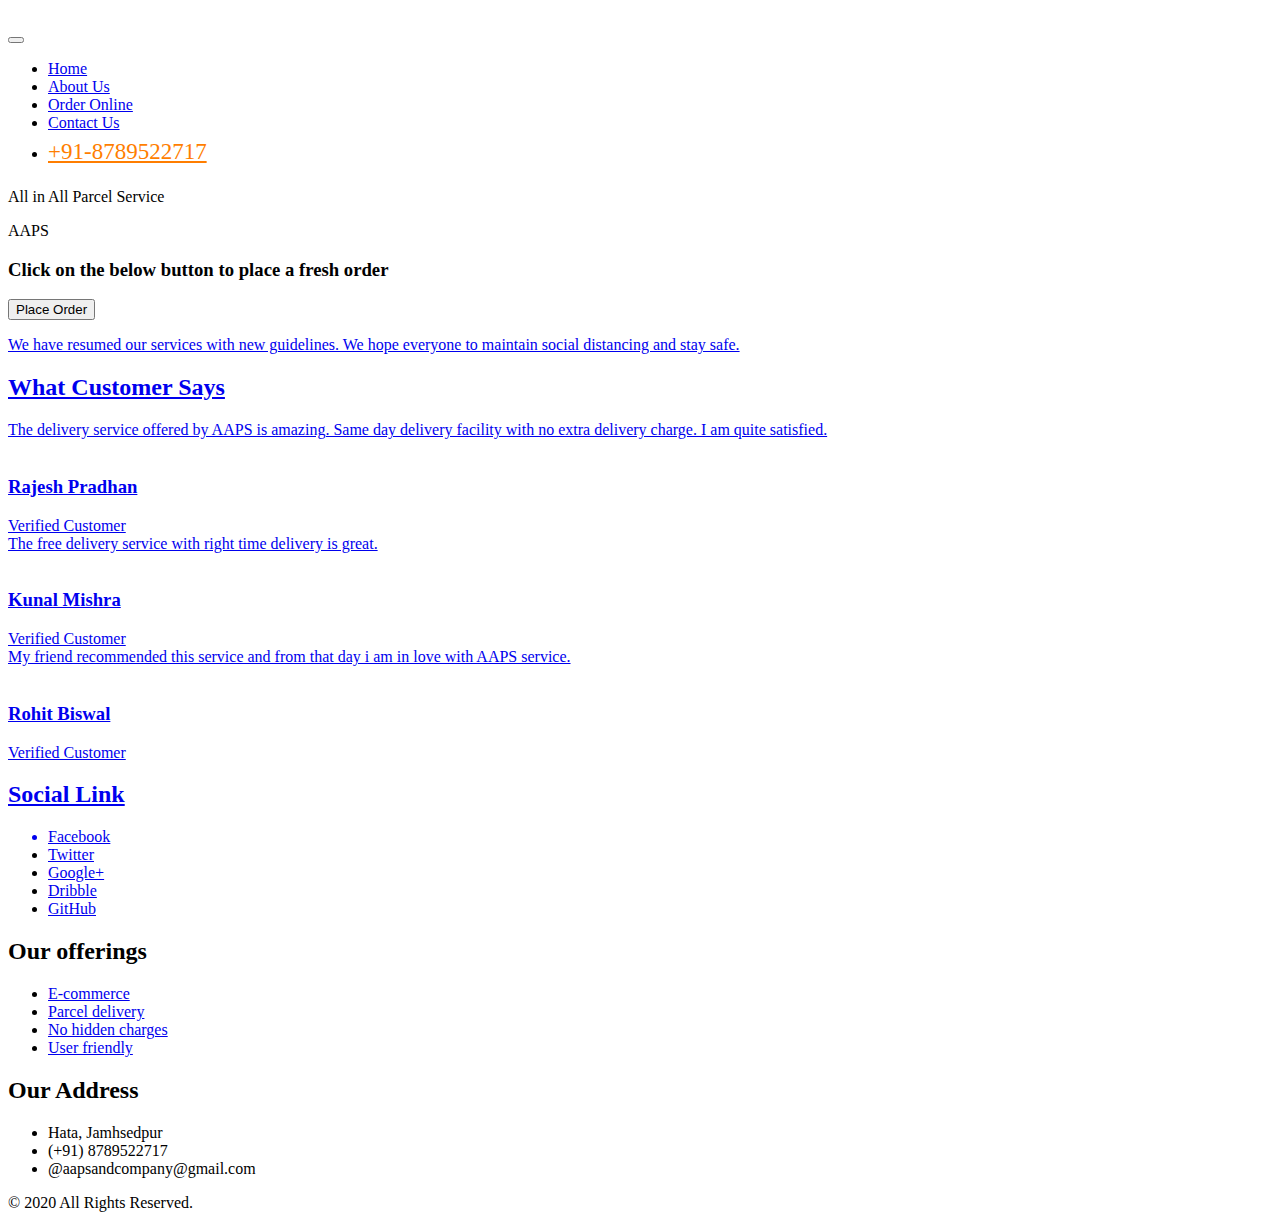
==== index.html @ 1835f918 "resumed services" ====
<!DOCTYPE html>
<html>
<head>
    <meta charset="utf-8">
    <meta http-equiv="X-UA-Compatible" content="IE=edge">
    <meta name="viewport" content="width=device-width, initial-scale=1.0, maximum-scale=1.0, user-scalable=0">
    <title>AAPS</title>
    <!-- Stylesheets -->
    <link href="css/bootstrap.css" rel="stylesheet">
    
    <link href="css/style.css" rel="stylesheet">

    <link rel="shortcut icon" href="images/favicon.png" type="image/x-icon">
    <link rel="icon" href="images/favicon.png" type="image/x-icon">
    <!-- Responsive -->
    
    <link href="css/responsive.css" rel="stylesheet">
    
</head>

<body>

    <div class="page-wrapper">

        <!-- Preloader -->
        <div class="preloader"></div>

        <!-- Main Header-->
        <header class="main-header">

            <!-- Main Box -->
            <div class="main-box">
               <div class="auto-container">
                   <div class="outer-container clearfix">
                    <!--Logo Box-->
                    <div class="logo-box">
                        <div class="logo"><a href="index.html"><img src="images/logo1.png" alt=""></a></div>
                    </div>
                    
                    <!--Nav Outer-->
                    <div class="nav-outer clearfix">
                        <!-- Main Menu -->
                        <nav class="main-menu">
                            <div class="navbar-header">
                                <!-- Toggle Button -->    	
                                <button type="button" class="navbar-toggle" data-toggle="collapse" data-target=".navbar-collapse">
                                    <span class="icon-bar"></span>
                                    <span class="icon-bar"></span>
                                    <span class="icon-bar"></span>
                                </button>
                            </div>
                            
                            <div class="navbar-collapse collapse clearfix">
                                <ul class="navigation clearfix">
                                    <li class="current"><a href="#">Home</a>
                                    	
                                    </li>
                                    <li><a href="about.html">About Us</a>
                                    	
                                    </li>

                                             <li><a href="serviceone.html">Order Online</a></li>
                                            <!-- <li><a href="#">Faq's</a></li>
                                            <li><a href="#">Pricing</a></li>
                                            <li><a href="#">Our Team</a></li>
                                            <li><a href="#">Error Page</a></li> -->
                                    
                                    
                                    
                                    <li><a href="contact.html">Contact Us</a></li>
                                     <li><a href="#" style="font-size: 23px; color: #ff7e00; line-height: 40px;"><i class="fa fa-mobile" aria-hidden="true"></i> +91-8789522717</a></li>
                                </ul>
                            </div>
                        </nav>
                        <!-- Main Menu End-->
                        
                        <!--Right Info-->
                        <div class="info-options">
                        	<!--Info Block-->
                            <div class="info-block clearfix">
                                <!--Search Box-->

                            </div>
                        </div>
                        
                    </div>
                    <!--Nav Outer End-->      
                </div>    
            </div>
        </div>
    </header>

    <section class="banner_main">
 <div class="auto-container">
        <div id="typed-strings">
           <p>All in All Parcel Service</p>
           <p>AAPS</p>     
       </div>
       <span id="typed"></span>
    <div class="form-group col-md-12 col-sm-12 col-xs-12">
        <h3> Click on the below button to place a fresh order </h3>
    <a href="serviceone.html"><button type="button" class="btn btn-primary btn-lg">Place Order</button>
    </div>
</div>
       <!--<h1>Your Development Expert</h1>-->
   </section>
   <section>
   	<div class="auto-container">
   		<p> We have resumed our services with new guidelines. We hope everyone to maintain social distancing and stay safe. </p>
   	</div>
   </section>
   

   <!--End Main Slider-->
<!--
   <section class="services-section">
       <div class="auto-container">
                <div class="audit-form">
                    <form method="post" action="contact.html">


                      <div class="row clearfix">
                       <div class="column col-md-12 col-sm-12 col-xs-12">
                           <div class="row clearfix">
                            <div class="form-group col-md-6 col-sm-6 co-xs-12">
                              <label for="">Work Area</label>
                              <select class="form-control" placeholder="Work Area" required>
                               <option>E-commerce</option>
                               <option>Corporate</option>
                               <option>Customized Web Application</option>
                               <option>Mobile Application (Native/Hybrid)</option>
                               <option>Designing</option>
                               <option>Maintenance/Enhancement</option>
                                
                             </select>
                         </div>
                         <div class="form-group col-md-6 col-sm-6 co-xs-12">
                             <label for="">Choose Development Platform</label>
                             <select class="form-control" placeholder="Platform" required>
                                 <option>C2C Suggest</option>
                                 <option>E-commerce</option>
                                 <option>E-commerce</option>
                                 <option>E-commerce</option>
                                 <option>E-commerce</option>
                             </select>
                         </div>

                         <div class="form-group col-md-6 col-sm-6 co-xs-12">
                             <label for="">Project to be Completed In (In days)</label>
                             <input type="text" class="form-control" placeholder="In days"/>
                         </div>

                         <div class="form-group col-md-6 col-sm-6 co-xs-12">
                             <label for="">Your Budget</label>
                             <input type="text" class="form-control" placeholder="Your Budget"/>
                         </div>

                         <div class="form-group col-md-6 col-sm-6 co-xs-12">
                             <label for="">Name</label>
                             <input type="text" class="form-control" placeholder="Name"/>
                         </div>

                         <div class="form-group col-md-6 col-sm-6 co-xs-12">
                             <label for="">Email</label>
                             <input type="email" class="form-control" placeholder="Email"/>
                         </div>

                         <div class="form-group col-md-6 col-sm-6 co-xs-12">
                             <label for="">Mobile</label>
                             <input type="tel" class="form-control" placeholder="Mobile"/>
                         </div>

                         <div class="form-group col-md-6 col-sm-6 co-xs-12">
                             <label for="">Your Comment</label>
                             <textarea class="form-control" cols="3" rows="2" placeholder="Address"></textarea>
                         </div>






                     </div>
                 </div>
                 <div class="column col-md-3 col-sm-12 col-xs-12 pull-right">
                    <div class="form-group">
                        <button type="submit" class="theme-btn btn-style-two">Submit</button>
                    </div>
                </div>
            </div>      


        </form>
    </div>

</div>




</div>
</section>

-->

























<!--Testimonial Section-->
<section class="testimonial-section">
   <div class="auto-container">
       <!--Sec Title-->
       <div class="sec-title centered">
           <h2>What Customer Says</h2>

       </div>

       <div class="two-item-carousel owl-carousel owl-theme">

        <!--Testimonial Style One-->
        <div class="testimonial-style-one">
            <div class="inner-box">
                <div class="text">The delivery service offered by AAPS is amazing. Same day delivery facility with no extra delivery charge. I am quite satisfied.</div>
                <div class="user-info">
                    <div class="inner">
                        <div class="author-image">
                            <img src="images/resource/author-1.png" alt="" />
                        </div>
                        <h3>Rajesh Pradhan</h3>
                        <div class="designation">Verified Customer</div>
                        <div class="quote"><span class="flaticon-left-quote-1"></span></div>
                    </div>
                </div>
            </div>
        </div>

        <!--Testimonial Style One-->
        <div class="testimonial-style-one">
            <div class="inner-box">
                <div class="text">The free delivery service with right time delivery is great. </div>
                <div class="user-info">
                    <div class="inner">
                        <div class="author-image">
                            <img src="images/resource/author-2.png" alt="" />
                        </div>
                        <h3>Kunal Mishra</h3>
                        <div class="designation">Verified Customer</div>                        <div class="quote"><span class="flaticon-left-quote-1"></span></div>
                    </div>
                </div>
            </div>
        </div>

        <!--Testimonial Style One-->
        <div class="testimonial-style-one">
            <div class="inner-box">
                <div class="text">My friend recommended this service and from that day i am in love with AAPS service.</div>
                <div class="user-info">
                    <div class="inner">
                        <div class="author-image">
                            <img src="images/resource/author-1.png" alt="" />
                        </div>
                        <h3>Rohit Biswal</h3>
                        <div class="designation">Verified Customer</div>                        <div class="quote"><span class="flaticon-left-quote-1"></span></div>
                    </div>
                </div>
            </div>
        </div>


        <!--Testimonial Style One-->
<!--        <div class="testimonial-style-one">
            <div class="inner-box">
                <div class="text">The delivery service offered by AAPS is amazing. Same day delivery facility with no extra delivery charge. I am quite satisfied.</div>
                <div class="user-info">
                    <div class="inner">
                        <div class="author-image">
                            <img src="images/resource/author-2.png" alt="" />
                        </div>
                        <h3>Rajesh Singh</h3>
                        <div class="designation">Verified Customer</div>                        <div class="quote"><span class="flaticon-left-quote-1"></span></div>
                    </div>
                </div>
            </div>
        </div>
-->
        <!--Testimonial Style One-->
 <!--       <div class="testimonial-style-one">
            <div class="inner-box">
                <div class="text">The delivery service offered by AAPS is amazing. Same day delivery facility with no extra delivery charge. I am quite satisfied.</div>
                <div class="user-info">
                    <div class="inner">
                        <div class="author-image">
                            <img src="images/resource/author-1.png" alt="" />
                        </div>
                        <h3>Rajesh Singh</h3>
                        <div class="designation">Verified Customer</div>                        <div class="quote"><span class="flaticon-left-quote-1"></span></div>
                    </div>
                </div>
            </div>
        </div>
-->
        <!--Testimonial Style One-->
  <!--      <div class="testimonial-style-one">
            <div class="inner-box">
                <div class="text">The delivery service offered by AAPS is amazing. Same day delivery facility with no extra delivery charge. I am quite satisfied.</div>
                <div class="user-info">
                    <div class="inner">
                        <div class="author-image">
                            <img src="images/resource/author-2.png" alt="" />
                        </div>
                        <h3>Rajesh Singh</h3>
                        <div class="designation">Verified Customer</div>                        <div class="quote"><span class="flaticon-left-quote-1"></span></div>
                    </div>
                </div>
            </div>
        </div>
-->
    </div>

</div>
</section>
<!--End Testimonial Section-->

   
    
    <!--Main Footer-->
    <footer class="main-footer">
    	<!--footer upper-->
    	<div class="footer-upper">
           <div class="auto-container">
            <div class="row clearfix">
                <!--Big Column-->
                <div class="big-column col-md-6 col-sm-12 col-xs-12">
                    <div class="row clearfix">

                        <!--Footer Column-->
                        <div class="footer-column col-md-6 col-sm-6 col-xs-12">
                            <div class="footer-widget about-widget">
                               <!--  <h3><span class="theme_color">Become our </span>First Client <br></h3> -->
                                 <h2>Social Link</h2>
                                <ul class="social-icon-one">
                                    <li><a href="#"><span class="fa fa-facebook"></span> Facebook</a></li>
                                    <li><a href="#"><span class="fa fa-twitter"></span> Twitter</a></li>
                                    <li><a href="#"><span class="fa fa-google-plus"></span>Google+</a></li>
                                    <li><a href="#"><span class="fa fa-dribbble"></span>Dribble</a></li>
                                    <li><a href="#"><span class="fa fa-git"></span>GitHub</a></li>
                                </ul>
                            </div>
                        </div>

                        <!--Footer Column-->
                       


 <div class="footer-column col-md-6 col-sm-6 col-xs-12">
                            <div class="footer-widget links-widget">
                                <h2>Our offerings</h2>
                                <div class="widget-content">
                                    <ul class="list">
                                        <li><a href="#">E-commerce</a></li>
                                        <li><a href="#">Parcel delivery</a></li>
                                        <li><a href="#">No hidden charges</a></li>
                                        <li><a href="#">User friendly</a></li>
                                    </ul>
                                </div>
                            </div>

                        </div>

                    </div>
                </div>


                <!--Big Column-->
               <div class="big-column col-md-6 col-sm-12 col-xs-12">
                    <div class="row clearfix">

                        <!--Footer Column-->
<!--                        <div class="footer-column col-md-6 col-sm-6 col-xs-12">
                            <div class="footer-widget links-widget">
                                <h2>Our Services</h2>
                                <div class="widget-content">
                                    <ul class="list">
                                        <li><a href="#">E-commerce</a></li>
                                        <li><a href="#">Parcel delivery</a></li>
                                        <li><a href="#">No hidden charges</a></li>
                                        <li><a href="#">User friendly</a></li>
                                    </ul>
                                </div>
                            </div>
                        </div>

    -->                    <!--Footer Column-->






                        <div class="footer-column col-md-6 col-sm-6 col-xs-12">
                            <div class="footer-widget address-widget">
                                <h2>Our Address</h2>
                                <div class="widget-content">
                                    <ul class="list-style-two">
                                        <li><span class="icon fa fa-map-marker"></span>Hata, Jamhsedpur</li>
                                        <li><span class="icon fa fa-phone"></span>(+91) 8789522717</li>
                                        <li><span class="icon">@</span>aapsandcompany@gmail.com</li>
                                    </ul>
                                </div>
                            </div>
                        </div>

                    </div>
                </div>
            </div>
        </div>
    </div>
    <!--End Footer Upper-->

    <!--footer bottom-->
    <div class="footer-bottom">
       <div class="auto-container">
           <div class="copyright">&copy; 2020 <a href="index.html"></a> All Rights Reserved. </div>
       </div>
   </div>
   <!--End Footer Bottom-->

</footer>
<!--End Main Footer-->

</div>
<!--End pagewrapper-->

<!--Scroll to top-->
<div class="scroll-to-top scroll-to-target" data-target="html"><span class="fa fa-long-arrow-up"></span></div>

<script src="js/jquery.js"></script> 
<script src="js/bootstrap.min.js"></script>
<script src="js/main-slider-script.js"></script>
<script src="js/jquery.fancybox.pack.js"></script>
<script src="js/jquery.fancybox-media.js"></script>
<script src="js/owl.js"></script>
<script src="js/wow.js"></script>
<script src="js/appear.js"></script>
<script src="js/typed.min.js"></script>
<script>
  var typed = new Typed('#typed', {
    stringsElement: '#typed-strings',
    typeSpeed: 100,
    backSpped:100,
    loop: true,
    loopCount: Infinity
});
</script>
<script src="js/script.js"></script>


































</body>
</html>
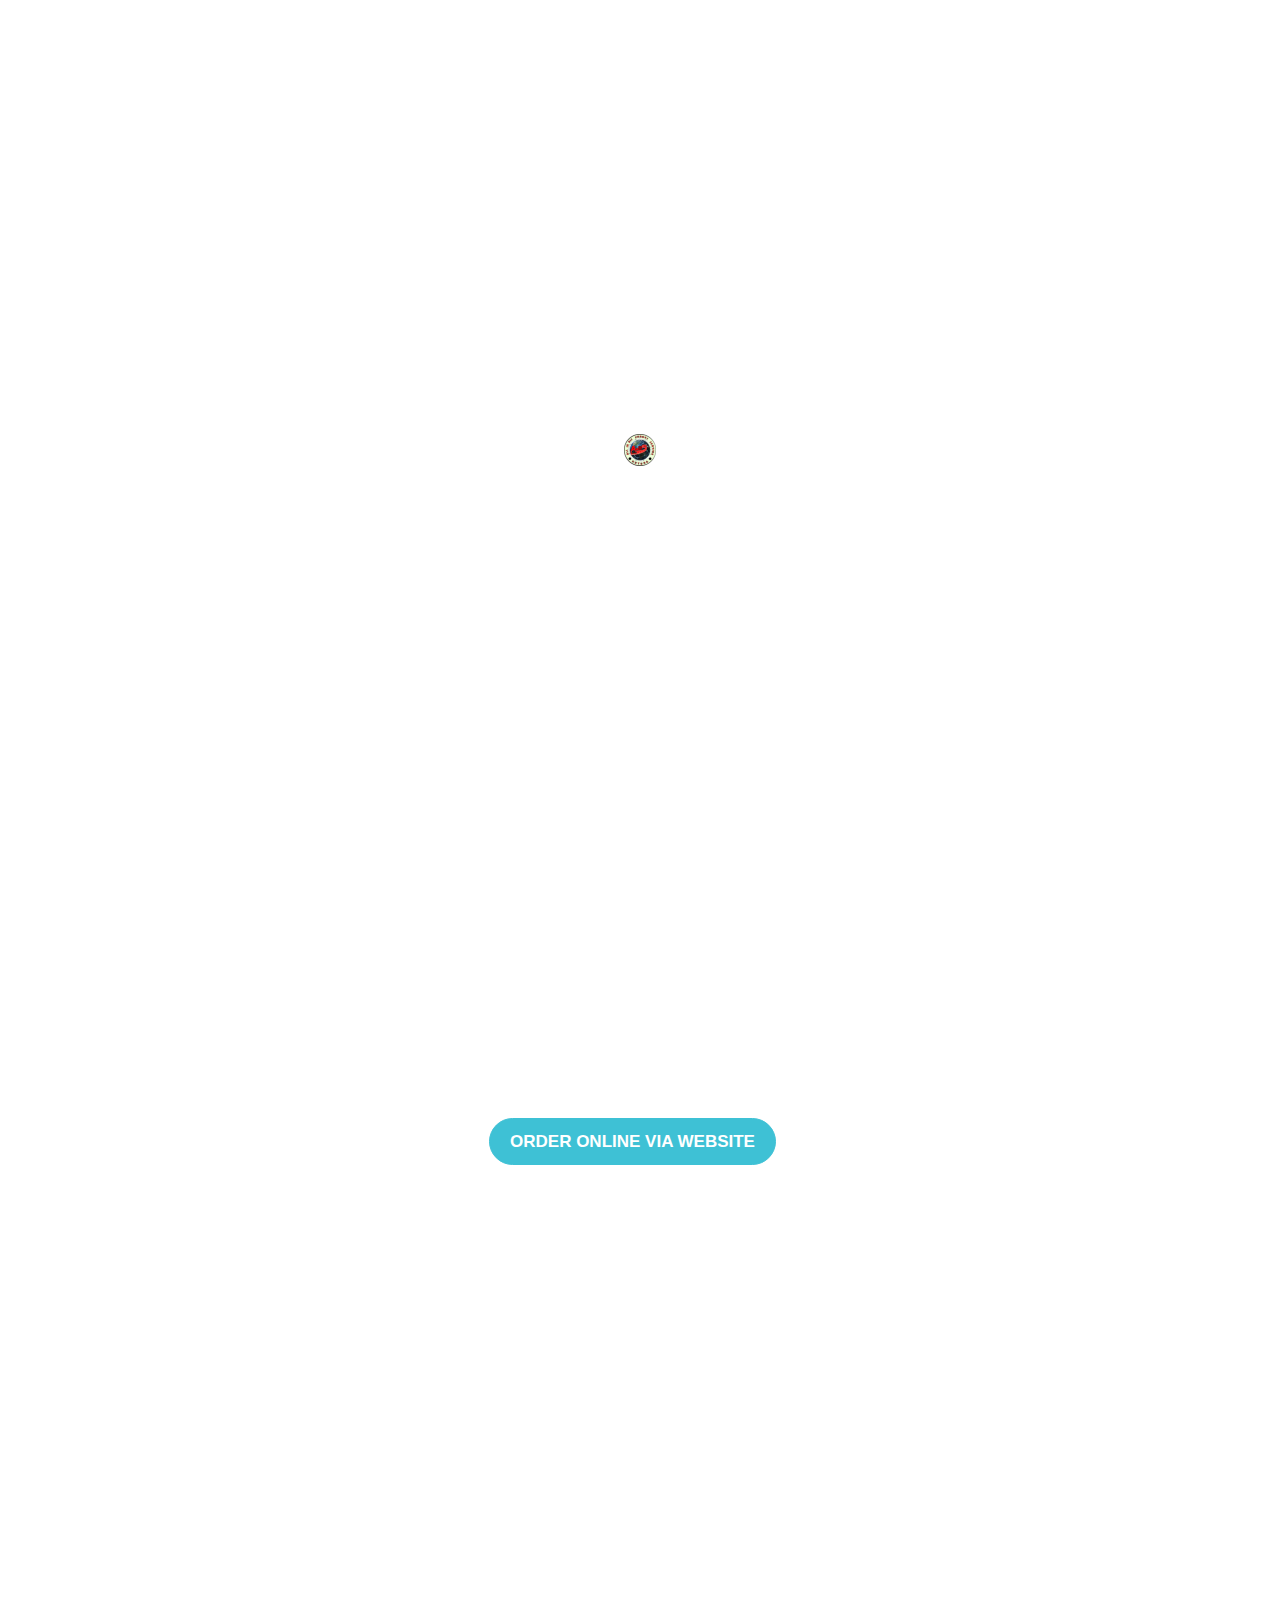
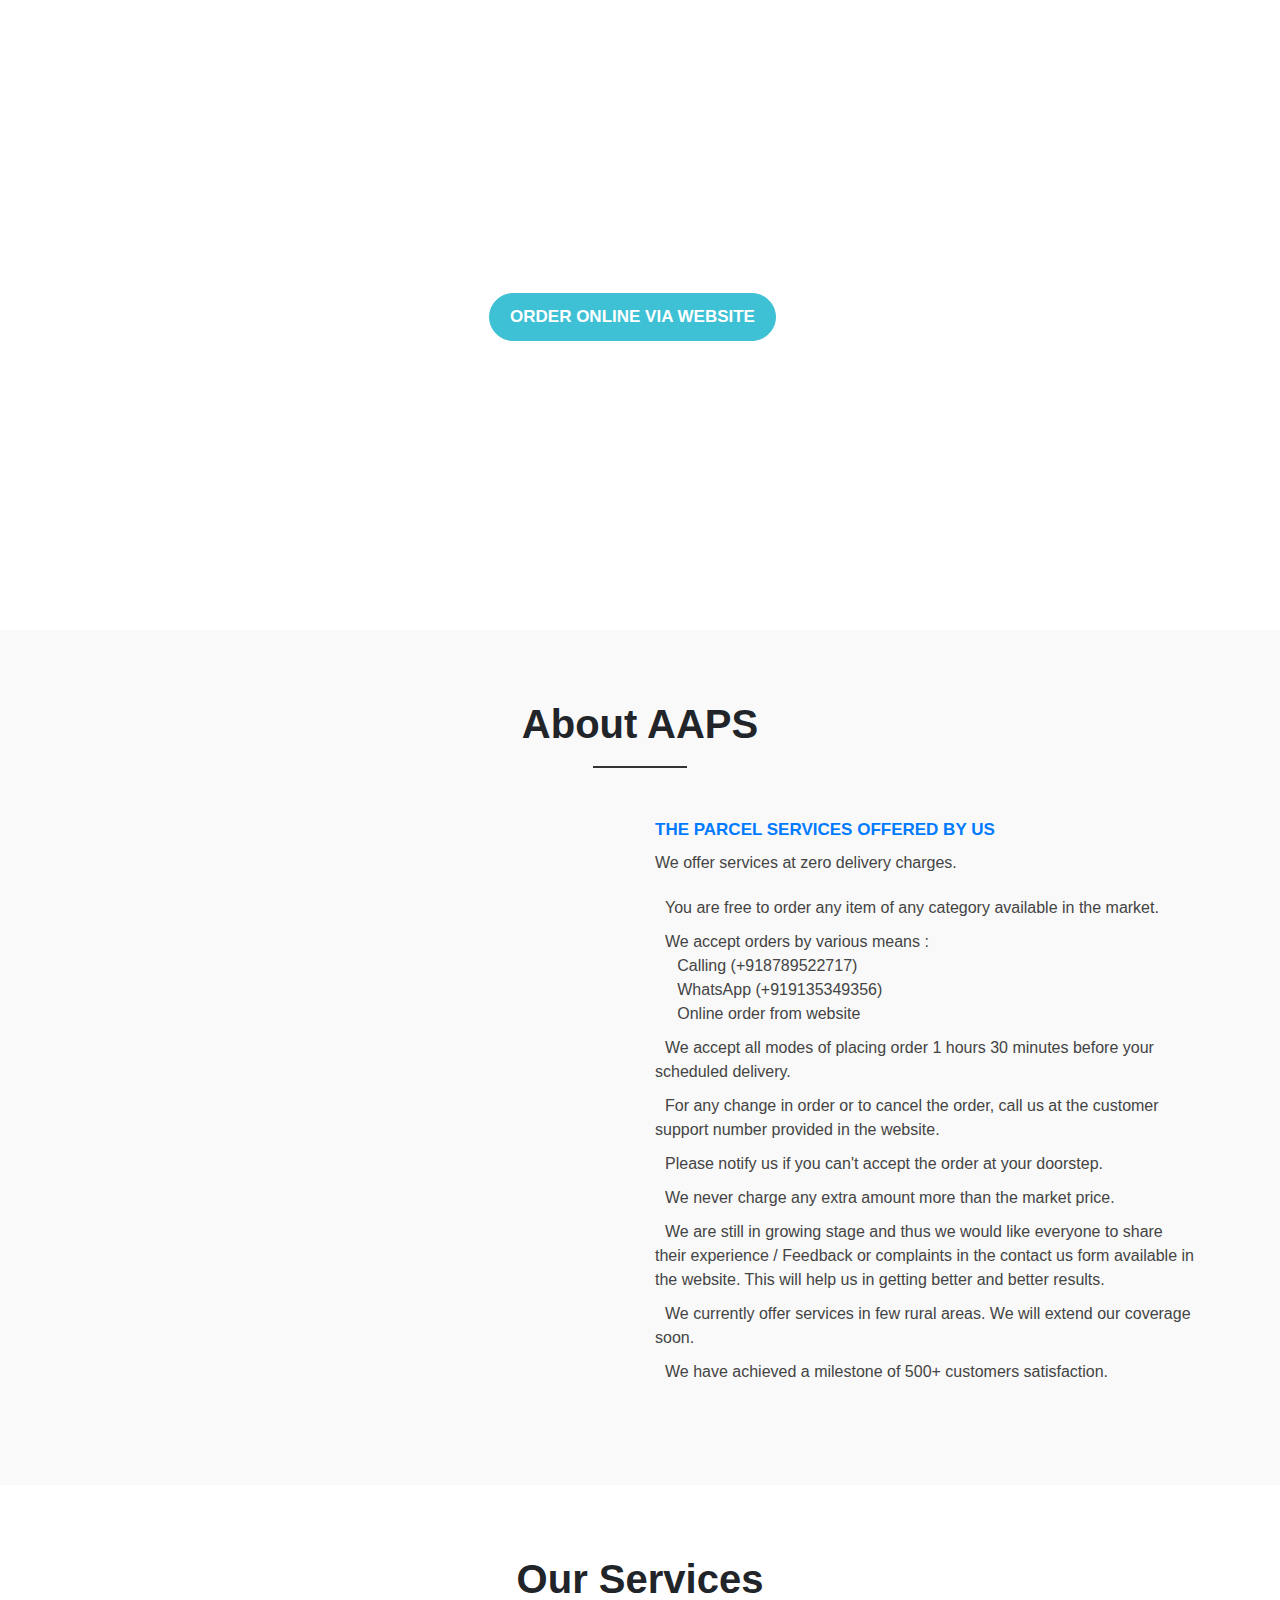
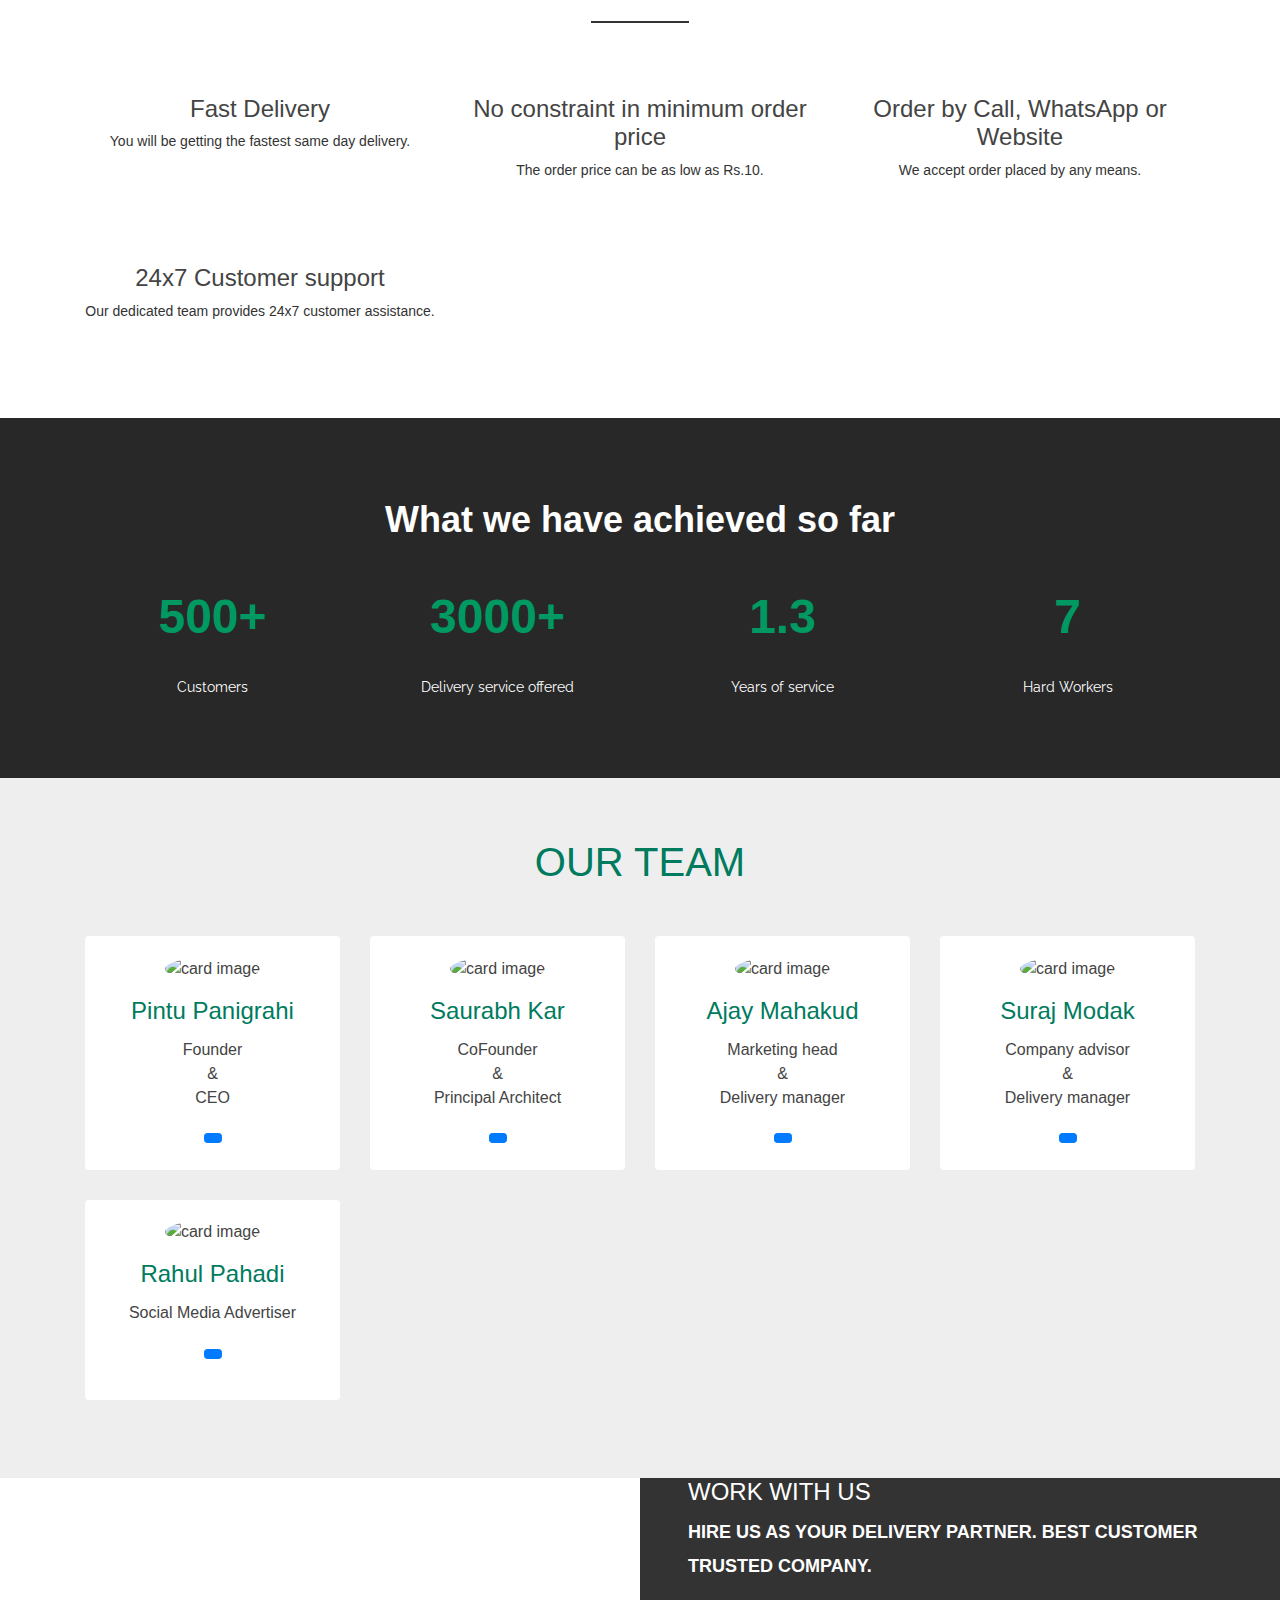
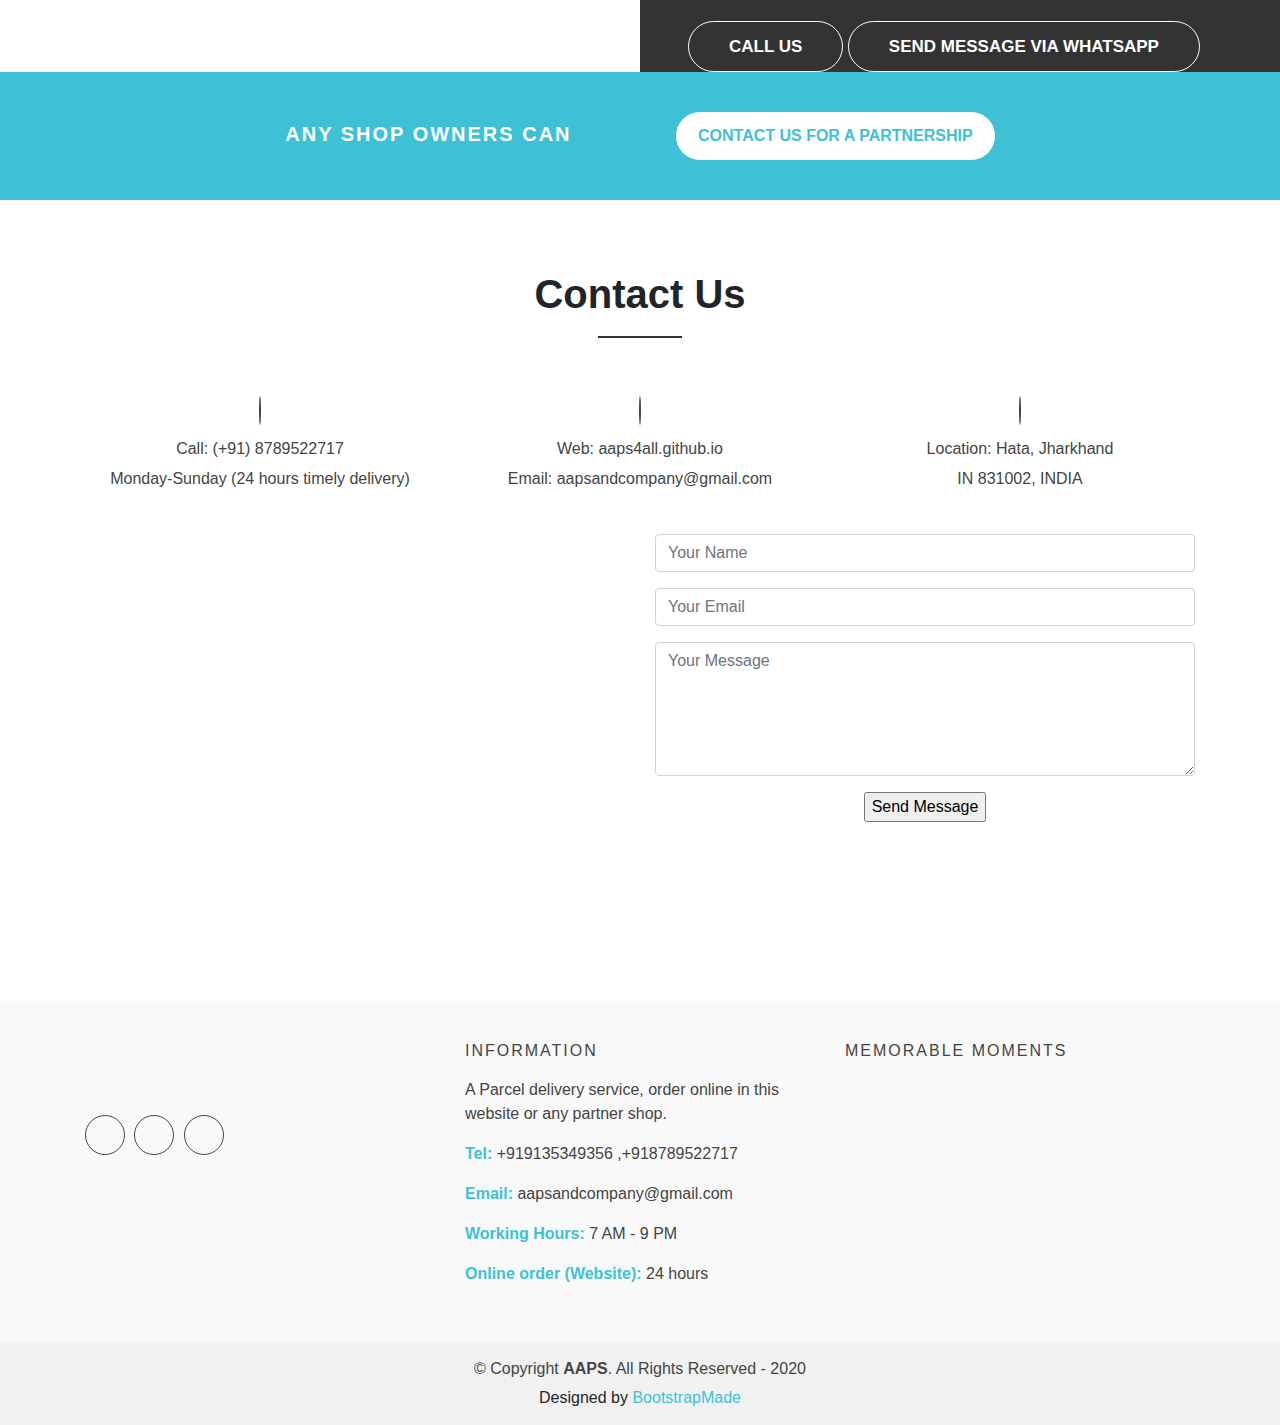
==== commit b66d01b9: "updated with extra counts as content" ====
--- a/index.html
+++ b/index.html
@@ -1,513 +1,952 @@
-
-<!DOCTYPE html>
-<html>
-<head>
-    <meta charset="utf-8">
-    <meta http-equiv="X-UA-Compatible" content="IE=edge">
-    <meta name="viewport" content="width=device-width, initial-scale=1.0, maximum-scale=1.0, user-scalable=0">
-    <title>AAPS</title>
-    <!-- Stylesheets -->
-    <link href="css/bootstrap.css" rel="stylesheet">
-    
-    <link href="css/style.css" rel="stylesheet">
-
-    <link rel="shortcut icon" href="images/favicon.png" type="image/x-icon">
-    <link rel="icon" href="images/favicon.png" type="image/x-icon">
-    <!-- Responsive -->
-    
-    <link href="css/responsive.css" rel="stylesheet">
-    
-</head>
-
-<body>
-
-    <div class="page-wrapper">
-
-        <!-- Preloader -->
-        <div class="preloader"></div>
-
-        <!-- Main Header-->
-        <header class="main-header">
-
-            <!-- Main Box -->
-            <div class="main-box">
-               <div class="auto-container">
-                   <div class="outer-container clearfix">
-                    <!--Logo Box-->
-                    <div class="logo-box">
-                        <div class="logo"><a href="index.html"><img src="images/logo1.png" alt=""></a></div>
-                    </div>
-                    
-                    <!--Nav Outer-->
-                    <div class="nav-outer clearfix">
-                        <!-- Main Menu -->
-                        <nav class="main-menu">
-                            <div class="navbar-header">
-                                <!-- Toggle Button -->    	
-                                <button type="button" class="navbar-toggle" data-toggle="collapse" data-target=".navbar-collapse">
-                                    <span class="icon-bar"></span>
-                                    <span class="icon-bar"></span>
-                                    <span class="icon-bar"></span>
-                                </button>
-                            </div>
-                            
-                            <div class="navbar-collapse collapse clearfix">
-                                <ul class="navigation clearfix">
-                                    <li class="current"><a href="#">Home</a>
-                                    	
-                                    </li>
-                                    <li><a href="about.html">About Us</a>
-                                    	
-                                    </li>
-
-                                             <li><a href="serviceone.html">Order Online</a></li>
-                                            <!-- <li><a href="#">Faq's</a></li>
-                                            <li><a href="#">Pricing</a></li>
-                                            <li><a href="#">Our Team</a></li>
-                                            <li><a href="#">Error Page</a></li> -->
-                                    
-                                    
-                                    
-                                    <li><a href="contact.html">Contact Us</a></li>
-                                     <li><a href="#" style="font-size: 23px; color: #ff7e00; line-height: 40px;"><i class="fa fa-mobile" aria-hidden="true"></i> +91-8789522717</a></li>
-                                </ul>
-                            </div>
-                        </nav>
-                        <!-- Main Menu End-->
-                        
-                        <!--Right Info-->
-                        <div class="info-options">
-                        	<!--Info Block-->
-                            <div class="info-block clearfix">
-                                <!--Search Box-->
-
-                            </div>
-                        </div>
-                        
-                    </div>
-                    <!--Nav Outer End-->      
-                </div>    
-            </div>
-        </div>
-    </header>
-
-    <section class="banner_main">
- <div class="auto-container">
-        <div id="typed-strings">
-           <p>All in All Parcel Service</p>
-           <p>AAPS</p>     
-       </div>
-       <span id="typed"></span>
-    <div class="form-group col-md-12 col-sm-12 col-xs-12">
-        <h3> Click on the below button to place a fresh order </h3>
-    <a href="serviceone.html"><button type="button" class="btn btn-primary btn-lg">Place Order</button>
-    </div>
-</div>
-       <!--<h1>Your Development Expert</h1>-->
-   </section>
-   <section>
-   	<div class="auto-container">
-   		<p> We have resumed our services with new guidelines. We hope everyone to maintain social distancing and stay safe. </p>
-   	</div>
-   </section>
-   
-
-   <!--End Main Slider-->
-<!--
-   <section class="services-section">
-       <div class="auto-container">
-                <div class="audit-form">
-                    <form method="post" action="contact.html">
-
-
-                      <div class="row clearfix">
-                       <div class="column col-md-12 col-sm-12 col-xs-12">
-                           <div class="row clearfix">
-                            <div class="form-group col-md-6 col-sm-6 co-xs-12">
-                              <label for="">Work Area</label>
-                              <select class="form-control" placeholder="Work Area" required>
-                               <option>E-commerce</option>
-                               <option>Corporate</option>
-                               <option>Customized Web Application</option>
-                               <option>Mobile Application (Native/Hybrid)</option>
-                               <option>Designing</option>
-                               <option>Maintenance/Enhancement</option>
-                                
-                             </select>
-                         </div>
-                         <div class="form-group col-md-6 col-sm-6 co-xs-12">
-                             <label for="">Choose Development Platform</label>
-                             <select class="form-control" placeholder="Platform" required>
-                                 <option>C2C Suggest</option>
-                                 <option>E-commerce</option>
-                                 <option>E-commerce</option>
-                                 <option>E-commerce</option>
-                                 <option>E-commerce</option>
-                             </select>
-                         </div>
-
-                         <div class="form-group col-md-6 col-sm-6 co-xs-12">
-                             <label for="">Project to be Completed In (In days)</label>
-                             <input type="text" class="form-control" placeholder="In days"/>
-                         </div>
-
-                         <div class="form-group col-md-6 col-sm-6 co-xs-12">
-                             <label for="">Your Budget</label>
-                             <input type="text" class="form-control" placeholder="Your Budget"/>
-                         </div>
-
-                         <div class="form-group col-md-6 col-sm-6 co-xs-12">
-                             <label for="">Name</label>
-                             <input type="text" class="form-control" placeholder="Name"/>
-                         </div>
-
-                         <div class="form-group col-md-6 col-sm-6 co-xs-12">
-                             <label for="">Email</label>
-                             <input type="email" class="form-control" placeholder="Email"/>
-                         </div>
-
-                         <div class="form-group col-md-6 col-sm-6 co-xs-12">
-                             <label for="">Mobile</label>
-                             <input type="tel" class="form-control" placeholder="Mobile"/>
-                         </div>
-
-                         <div class="form-group col-md-6 col-sm-6 co-xs-12">
-                             <label for="">Your Comment</label>
-                             <textarea class="form-control" cols="3" rows="2" placeholder="Address"></textarea>
-                         </div>
-
-
-
-
-
-
-                     </div>
-                 </div>
-                 <div class="column col-md-3 col-sm-12 col-xs-12 pull-right">
-                    <div class="form-group">
-                        <button type="submit" class="theme-btn btn-style-two">Submit</button>
-                    </div>
-                </div>
-            </div>      
-
-
-        </form>
-    </div>
-
-</div>
-
-
-
-
-</div>
-</section>
-
--->
-
-
-
-
-
-
-
-
-
-
-
-
-
-
-
-
-
-
-
-
-
-
-
-
-
-<!--Testimonial Section-->
-<section class="testimonial-section">
-   <div class="auto-container">
-       <!--Sec Title-->
-       <div class="sec-title centered">
-           <h2>What Customer Says</h2>
-
-       </div>
-
-       <div class="two-item-carousel owl-carousel owl-theme">
-
-        <!--Testimonial Style One-->
-        <div class="testimonial-style-one">
-            <div class="inner-box">
-                <div class="text">The delivery service offered by AAPS is amazing. Same day delivery facility with no extra delivery charge. I am quite satisfied.</div>
-                <div class="user-info">
-                    <div class="inner">
-                        <div class="author-image">
-                            <img src="images/resource/author-1.png" alt="" />
-                        </div>
-                        <h3>Rajesh Pradhan</h3>
-                        <div class="designation">Verified Customer</div>
-                        <div class="quote"><span class="flaticon-left-quote-1"></span></div>
-                    </div>
-                </div>
-            </div>
-        </div>
-
-        <!--Testimonial Style One-->
-        <div class="testimonial-style-one">
-            <div class="inner-box">
-                <div class="text">The free delivery service with right time delivery is great. </div>
-                <div class="user-info">
-                    <div class="inner">
-                        <div class="author-image">
-                            <img src="images/resource/author-2.png" alt="" />
-                        </div>
-                        <h3>Kunal Mishra</h3>
-                        <div class="designation">Verified Customer</div>                        <div class="quote"><span class="flaticon-left-quote-1"></span></div>
-                    </div>
-                </div>
-            </div>
-        </div>
-
-        <!--Testimonial Style One-->
-        <div class="testimonial-style-one">
-            <div class="inner-box">
-                <div class="text">My friend recommended this service and from that day i am in love with AAPS service.</div>
-                <div class="user-info">
-                    <div class="inner">
-                        <div class="author-image">
-                            <img src="images/resource/author-1.png" alt="" />
-                        </div>
-                        <h3>Rohit Biswal</h3>
-                        <div class="designation">Verified Customer</div>                        <div class="quote"><span class="flaticon-left-quote-1"></span></div>
-                    </div>
-                </div>
-            </div>
-        </div>
-
-
-        <!--Testimonial Style One-->
-<!--        <div class="testimonial-style-one">
-            <div class="inner-box">
-                <div class="text">The delivery service offered by AAPS is amazing. Same day delivery facility with no extra delivery charge. I am quite satisfied.</div>
-                <div class="user-info">
-                    <div class="inner">
-                        <div class="author-image">
-                            <img src="images/resource/author-2.png" alt="" />
-                        </div>
-                        <h3>Rajesh Singh</h3>
-                        <div class="designation">Verified Customer</div>                        <div class="quote"><span class="flaticon-left-quote-1"></span></div>
-                    </div>
-                </div>
-            </div>
-        </div>
--->
-        <!--Testimonial Style One-->
- <!--       <div class="testimonial-style-one">
-            <div class="inner-box">
-                <div class="text">The delivery service offered by AAPS is amazing. Same day delivery facility with no extra delivery charge. I am quite satisfied.</div>
-                <div class="user-info">
-                    <div class="inner">
-                        <div class="author-image">
-                            <img src="images/resource/author-1.png" alt="" />
-                        </div>
-                        <h3>Rajesh Singh</h3>
-                        <div class="designation">Verified Customer</div>                        <div class="quote"><span class="flaticon-left-quote-1"></span></div>
-                    </div>
-                </div>
-            </div>
-        </div>
--->
-        <!--Testimonial Style One-->
-  <!--      <div class="testimonial-style-one">
-            <div class="inner-box">
-                <div class="text">The delivery service offered by AAPS is amazing. Same day delivery facility with no extra delivery charge. I am quite satisfied.</div>
-                <div class="user-info">
-                    <div class="inner">
-                        <div class="author-image">
-                            <img src="images/resource/author-2.png" alt="" />
-                        </div>
-                        <h3>Rajesh Singh</h3>
-                        <div class="designation">Verified Customer</div>                        <div class="quote"><span class="flaticon-left-quote-1"></span></div>
-                    </div>
-                </div>
-            </div>
-        </div>
--->
-    </div>
-
-</div>
-</section>
-<!--End Testimonial Section-->
-
-   
-    
-    <!--Main Footer-->
-    <footer class="main-footer">
-    	<!--footer upper-->
-    	<div class="footer-upper">
-           <div class="auto-container">
-            <div class="row clearfix">
-                <!--Big Column-->
-                <div class="big-column col-md-6 col-sm-12 col-xs-12">
-                    <div class="row clearfix">
-
-                        <!--Footer Column-->
-                        <div class="footer-column col-md-6 col-sm-6 col-xs-12">
-                            <div class="footer-widget about-widget">
-                               <!--  <h3><span class="theme_color">Become our </span>First Client <br></h3> -->
-                                 <h2>Social Link</h2>
-                                <ul class="social-icon-one">
-                                    <li><a href="#"><span class="fa fa-facebook"></span> Facebook</a></li>
-                                    <li><a href="#"><span class="fa fa-twitter"></span> Twitter</a></li>
-                                    <li><a href="#"><span class="fa fa-google-plus"></span>Google+</a></li>
-                                    <li><a href="#"><span class="fa fa-dribbble"></span>Dribble</a></li>
-                                    <li><a href="#"><span class="fa fa-git"></span>GitHub</a></li>
-                                </ul>
-                            </div>
-                        </div>
-
-                        <!--Footer Column-->
-                       
-
-
- <div class="footer-column col-md-6 col-sm-6 col-xs-12">
-                            <div class="footer-widget links-widget">
-                                <h2>Our offerings</h2>
-                                <div class="widget-content">
-                                    <ul class="list">
-                                        <li><a href="#">E-commerce</a></li>
-                                        <li><a href="#">Parcel delivery</a></li>
-                                        <li><a href="#">No hidden charges</a></li>
-                                        <li><a href="#">User friendly</a></li>
-                                    </ul>
-                                </div>
-                            </div>
-
-                        </div>
-
-                    </div>
-                </div>
-
-
-                <!--Big Column-->
-               <div class="big-column col-md-6 col-sm-12 col-xs-12">
-                    <div class="row clearfix">
-
-                        <!--Footer Column-->
-<!--                        <div class="footer-column col-md-6 col-sm-6 col-xs-12">
-                            <div class="footer-widget links-widget">
-                                <h2>Our Services</h2>
-                                <div class="widget-content">
-                                    <ul class="list">
-                                        <li><a href="#">E-commerce</a></li>
-                                        <li><a href="#">Parcel delivery</a></li>
-                                        <li><a href="#">No hidden charges</a></li>
-                                        <li><a href="#">User friendly</a></li>
-                                    </ul>
-                                </div>
-                            </div>
-                        </div>
-
-    -->                    <!--Footer Column-->
-
-
-
-
-
-
-                        <div class="footer-column col-md-6 col-sm-6 col-xs-12">
-                            <div class="footer-widget address-widget">
-                                <h2>Our Address</h2>
-                                <div class="widget-content">
-                                    <ul class="list-style-two">
-                                        <li><span class="icon fa fa-map-marker"></span>Hata, Jamhsedpur</li>
-                                        <li><span class="icon fa fa-phone"></span>(+91) 8789522717</li>
-                                        <li><span class="icon">@</span>aapsandcompany@gmail.com</li>
-                                    </ul>
-                                </div>
-                            </div>
-                        </div>
-
-                    </div>
-                </div>
-            </div>
-        </div>
-    </div>
-    <!--End Footer Upper-->
-
-    <!--footer bottom-->
-    <div class="footer-bottom">
-       <div class="auto-container">
-           <div class="copyright">&copy; 2020 <a href="index.html"></a> All Rights Reserved. </div>
-       </div>
-   </div>
-   <!--End Footer Bottom-->
-
-</footer>
-<!--End Main Footer-->
-
-</div>
-<!--End pagewrapper-->
-
-<!--Scroll to top-->
-<div class="scroll-to-top scroll-to-target" data-target="html"><span class="fa fa-long-arrow-up"></span></div>
-
-<script src="js/jquery.js"></script> 
-<script src="js/bootstrap.min.js"></script>
-<script src="js/main-slider-script.js"></script>
-<script src="js/jquery.fancybox.pack.js"></script>
-<script src="js/jquery.fancybox-media.js"></script>
-<script src="js/owl.js"></script>
-<script src="js/wow.js"></script>
-<script src="js/appear.js"></script>
-<script src="js/typed.min.js"></script>
-<script>
-  var typed = new Typed('#typed', {
-    stringsElement: '#typed-strings',
-    typeSpeed: 100,
-    backSpped:100,
-    loop: true,
-    loopCount: Infinity
-});
-</script>
-<script src="js/script.js"></script>
-
-
-
-
-
-
-
-
-
-
-
-
-
-
-
-
-
-
-
-
-
-
-
-
-
-
-
-
-
-
-
-
-
-
-</body>
-</html>
+<!DOCTYPE html>
+<html lang="en">
+
+<head>
+  <meta charset="utf-8">
+  <meta content="width=device-width, initial-scale=1.0" name="viewport">
+
+  <title>AAPS - All in All Parcel Service</title>
+  <meta content="" name="descriptison">
+  <meta content="" name="keywords">
+
+  <!-- Favicons -->
+  <!--<link href="assets/img/favicon.png" rel="icon">
+  <link href="assets/img/apple-touch-icon.png" rel="apple-touch-icon">
+-->
+
+<link rel="apple-touch-icon" sizes="180x180" href="assets/img/favicon_io/apple-touch-icon.png">
+<link rel="icon" type="image/png" sizes="32x32" href="assets/img/favicon_io/favicon-32x32.png">
+<link rel="icon" type="image/png" sizes="16x16" href="assets/img/favicon_io/favicon-16x16.png">
+<link rel="manifest" href="assets/img/favicon_io/site.webmanifest">
+
+
+
+
+  <!-- Google Fonts -->
+  <link href="https://fonts.googleapis.com/css?family=Open+Sans:300,400,400i,600,700|Raleway:300,400,400i,500,500i,700,800,900" rel="stylesheet">
+
+  <!-- Vendor CSS Files -->
+  <link href="assets/vendor/bootstrap/css/bootstrap.min.css" rel="stylesheet">
+  <link href="assets/vendor/icofont/icofont.min.css" rel="stylesheet">
+  <link href="assets/vendor/animate.css/animate.min.css" rel="stylesheet">
+  <link href="assets/vendor/font-awesome/css/font-awesome.min.css" rel="stylesheet">
+  <link href="assets/vendor/nivo-slider/css/nivo-slider.css" rel="stylesheet">
+  <link href="assets/vendor/owl.carousel/assets/owl.carousel.min.css" rel="stylesheet">
+  <link href="assets/vendor/venobox/venobox.css" rel="stylesheet">
+
+  <!-- Template Main CSS File -->
+  <link href="assets/css/style.css" rel="stylesheet">
+    <link href="assets/css/meet_team.css" rel="stylesheet">
+
+
+    <!-- bootstrap -->
+
+    <link href="//maxcdn.bootstrapcdn.com/bootstrap/4.0.0/css/bootstrap.min.css" rel="stylesheet" id="bootstrap-css">
+<script src="//maxcdn.bootstrapcdn.com/bootstrap/4.0.0/js/bootstrap.min.js"></script>
+<script src="//cdnjs.cloudflare.com/ajax/libs/jquery/3.2.1/jquery.min.js"></script>
+
+<!-- end -->
+
+
+
+
+<!-- Contact us javascript -->
+
+<script type="text/javascript">
+    function checkForm(form) // Submit button clicked
+  {
+    //
+    // check form input values
+    //
+
+    form.myButton.disabled = true;
+    form.myButton.value = "Sending Message Please Wait...";
+    return true;
+  }
+</script>
+
+<!-- end -->
+
+
+
+</head>
+
+<body data-spy="scroll" data-target="#navbar-example">
+
+  <!-- ======= Header ======= -->
+  <header id="header" class="fixed-top">
+    <div class="container d-flex">
+
+      <div class="logo mr-auto">
+        <!--<h1 class="text-light"><a href="index.html"><span>AAPS</span></a></h1> -->
+        <!-- Uncomment below if you prefer to use an image logo -->
+         <a href="index.html"><img src="assets/img/logo.png" alt="" class="img-fluid"></a>
+      </div>
+
+      <nav class="nav-menu d-none d-lg-block">
+        <ul>
+          <li class="active"><a href="#header">Home</a></li>
+          <li><a href="#about">About</a></li>
+          <li><a href="#services">Services</a></li>
+          <li><a href="#team">Team</a></li>
+          <li><a href="serviceone.html">Order Online</a></li>
+          <li><a href="#contact">Contact</a></li>
+
+        </ul>
+      </nav><!-- .nav-menu -->
+
+    </div>
+  </header><!-- End Header -->
+
+  <!-- ======= Slider Section ======= -->
+  <div id="home" class="slider-area">
+    <div class="bend niceties preview-2">
+      <div id="ensign-nivoslider" class="slides">
+        <img src="assets/img/slider/slider1.jpg" alt="" title="#slider-direction-1" />
+        <img src="assets/img/slider/slider2.jpg" alt="" title="#slider-direction-2" />
+        <img src="assets/img/slider/slider3.jpg" alt="" title="#slider-direction-3" />
+      </div>
+
+      <!-- direction 1 -->
+      <div id="slider-direction-1" class="slider-direction slider-one">
+        <div class="container">
+          <div class="row">
+            <div class="col-md-12 col-sm-12 col-xs-12">
+              <div class="slider-content">
+                <!-- layer 1 -->
+                <div class="layer-1-1 hidden-xs wow animate__slideInDown animate__animated" data-wow-duration="2s" data-wow-delay=".2s">
+                  <h2 class="title1">The Delivery Service at your doorstep </h2>
+                </div>
+                <!-- layer 2 -->
+                <div class="layer-1-2 wow animate__fadeIn animate__animated" data-wow-duration="2s" data-wow-delay=".2s">
+                  <h1 class="title2">AAPS - All in All Parcel Service</h1>
+                </div>
+                <!-- layer 3 -->
+                
+
+                <div class="layer-1-3 hidden-xs wow animate__slideInUp animate__animated" data-wow-duration="2s" data-wow-delay=".2s">
+                  <a class="ready-btn right-btn page-scroll" href="serviceone.html">Order online via website</a>
+                  <p> </p>
+                  <p> </p><p> </p>
+
+                  <p>
+                              <a href="https://api.whatsapp.com/send?phone=+919135349356" class="ready-btn scrollto"> <i class="fa fa-whatsapp"></i> Send Message via WhatsApp</a></p>
+
+               <!--   <a class="ready-btn page-scroll" href="">Order by WhatsApp</a> -->
+                </div>
+
+
+
+              </div>
+            </div>
+          </div>
+        </div>
+      </div>
+
+      <!-- direction 2 -->
+      <div id="slider-direction-2" class="slider-direction slider-two">
+        <div class="container">
+          <div class="row">
+            <div class="col-md-12 col-sm-12 col-xs-12">
+              <div class="slider-content text-center">
+                <!-- layer 1 -->
+                <div class="layer-1-1 hidden-xs wow animate__slideInUp animate__animated" data-wow-duration="2s" data-wow-delay=".2s">
+                  <h2 class="title1">Need help growing your business/shop </h2>
+                </div>
+                <!-- layer 2 -->
+                <div class="layer-1-2 wow animate__fadeIn animate__animated" data-wow-duration="2s" data-wow-delay=".1s">
+                  <h1 class="title2">Hire us as your delivery partner</h1>
+                </div>
+                <!-- layer 3 -->
+                <div class="layer-1-3 hidden-xs wow animate__slideInUp animate__animated" data-wow-duration="2s" data-wow-delay=".2s">
+                  <a class="ready-btn right-btn page-scroll" href="serviceone.html">Order online via website</a>
+                  <p> </p><p> </p><p> </p>
+                  <p>
+                              <a href="https://api.whatsapp.com/send?phone=+919135349356" class="ready-btn scrollto"> <i class="fa fa-whatsapp"></i> Send Message via WhatsApp</a></p>
+
+                  <!--<a class="ready-btn page-scroll" href="">Order by WhatsApp</a> -->
+                </div>
+              </div>
+            </div>
+          </div>
+        </div>
+      </div>
+
+      <!-- direction 3 -->
+      <div id="slider-direction-3" class="slider-direction slider-two">
+        <div class="container">
+          <div class="row">
+            <div class="col-md-12 col-sm-12 col-xs-12">
+              <div class="slider-content">
+                <!-- layer 1 -->
+                <div class="layer-1-1 hidden-xs wow animate__slideInUp animate__animated" data-wow-duration="2s" data-wow-delay=".2s">
+                  <h2 class="title1">Customer satisfaction is our top priority. We deliver happiness.
+ </h2>
+                </div>
+                <!-- layer 2 -->
+                <div class="layer-1-2 wow animate__fadeIn animate__animated" data-wow-duration="2s" data-wow-delay=".1s">
+                  <h1 class="title2"> We have been trusted by many for timely delivery of items.</h1>
+                </div>
+                <!-- layer 3 -->
+                <div class="layer-1-3 hidden-xs wow animate__slideInUp animate__animated" data-wow-duration="2s" data-wow-delay=".2s">
+                  <a class="ready-btn right-btn page-scroll" href="serviceone.html">Order online via Website</a>
+                 <p> </p><p> </p><p> </p>
+                  <p>
+                  <a href="https://api.whatsapp.com/send?phone=+919135349356" class="ready-btn scrollto"> <i class="fa fa-whatsapp"></i> Send Message via WhatsApp</a></p>
+
+                 <!-- <a class="ready-btn page-scroll" href="">Order by WhatsApp</a> -->
+                </div>
+              </div>
+            </div>
+          </div>
+        </div>
+      </div>
+    </div>
+  </div><!-- End Slider -->
+
+  <main id="main">
+
+    <!-- ======= About Section ======= -->
+    <div id="about" class="about-area area-padding">
+      <div class="container">
+        <div class="row">
+          <div class="col-md-12 col-sm-12 col-xs-12">
+            <div class="section-headline text-center">
+              <h2>About AAPS</h2>
+            </div>
+          </div>
+        </div>
+        <div class="row">
+          <!-- single-well start-->
+          <div class="col-md-6 col-sm-6 col-xs-12">
+            <div class="well-left">
+              <div class="single-well">
+                <a href="#">
+                  <img src="assets/img/about/business-3.png" alt="">
+                </a>
+              </div>
+            </div>
+          </div>
+          <!-- single-well end-->
+          <div class="col-md-6 col-sm-6 col-xs-12">
+            <div class="well-middle">
+              <div class="single-well">
+                <a href="#">
+                  <h4 class="sec-head">The Parcel Services offered by us</h4>
+                </a>
+                <p>
+We offer services at zero delivery charges.
+
+                </p>
+                <ul>
+                  <li>
+                    <i class="fa fa-check"></i>  You are free to order any item of any category available in the market.
+
+                  </li>
+                  <li>
+                    <i class="fa fa-check"></i> We accept orders by various means :</br> &nbsp;&nbsp;&nbsp;&nbsp;
+Calling (+918789522717)</br>
+&nbsp;&nbsp;&nbsp;&nbsp;&nbsp;WhatsApp (+919135349356)</br>
+&nbsp;&nbsp;&nbsp;&nbsp;&nbsp;Online order from website
+                  </li>
+                  <li>
+                    <i class="fa fa-check"></i> We accept all modes of placing order 1 hours 30 minutes before your scheduled delivery.
+                  </li>
+                  <li>
+                    <i class="fa fa-check"></i> For any change in order or to cancel the order, call us at the customer support number provided in the website.
+                  </li>
+                  <li>
+                    <i class="fa fa-check"></i> Please notify us if you can't accept the order at your doorstep.
+                  </li>
+                  <li>
+                    <i class="fa fa-check"></i> We never charge any extra amount more than the market price.
+                  </li>
+                  <li>
+                    <i class="fa fa-check"></i> We are still in growing stage and thus we would like everyone to share their experience / Feedback or complaints in the contact us form available in the website. This will help us in getting better and better results.
+                  </li>
+                  <li>
+                    <i class="fa fa-check"></i> We currently offer services in few rural areas. We will extend our coverage soon.
+                  </li>
+                  <li>
+                    <i class="fa fa-check"></i> We have achieved a milestone of 500+ customers satisfaction.
+                  </li>
+                </ul>
+              </div>
+            </div>
+          </div>
+          <!-- End col-->
+        </div>
+      </div>
+    </div><!-- End About Section -->
+
+    <!-- ======= Services Section ======= -->
+    <div id="services" class="services-area area-padding">
+      <div class="container">
+        <div class="row">
+          <div class="col-md-12 col-sm-12 col-xs-12">
+            <div class="section-headline services-head text-center">
+              <h2>Our Services</h2>
+            </div>
+          </div>
+        </div>
+        <div class="row text-center">
+          <!-- Start Left services -->
+          <div class="col-md-4 col-sm-4 col-xs-12">
+            <div class="about-move">
+              <div class="services-details">
+                <div class="single-services">
+                  <a class="services-icon" href="#">
+                    <i class="fa fa-motorcycle"></i>
+                  </a>
+                  <h4>Fast Delivery</h4>
+                  <p>
+                    You will be getting the fastest same day delivery.
+                  </p>
+                </div>
+              </div>
+              <!-- end about-details -->
+            </div>
+          </div>
+          <div class="col-md-4 col-sm-4 col-xs-12">
+            <div class="about-move">
+              <div class="services-details">
+                <div class="single-services">
+                  <a class="services-icon" href="#">
+                    <i class="fa fa-inr"></i>
+                  </a>
+                  <h4> No constraint in minimum order price</h4>
+                  <p>
+                    The order price can be as low as Rs.10.
+                  </p>
+                </div>
+              </div>
+              <!-- end about-details -->
+            </div>
+          </div>
+          <div class="col-md-4 col-sm-4 col-xs-12">
+            <!-- end col-md-4 -->
+            <div class=" about-move">
+              <div class="services-details">
+                <div class="single-services">
+                  <a class="services-icon" href="#">
+                    <i class="fa fa-whatsapp"></i>
+                  </a>
+                  <h4> Order by Call, WhatsApp or Website</h4>
+                  <p>
+                    We accept order placed by any means.
+                  </p>
+                </div>
+              </div>
+              <!-- end about-details -->
+            </div>
+          </div>
+          <div class="col-md-4 col-sm-4 col-xs-12">
+            <!-- end col-md-4 -->
+            <div class=" about-move">
+              <div class="services-details">
+                <div class="single-services">
+                  <a class="services-icon" href="#">
+                    <i class="fa fa-phone"></i>
+                  </a>
+                  <h4> 24x7 Customer support </h4>
+                  <p>
+                    Our dedicated team provides 24x7 customer assistance.
+                  </p>
+                </div>
+              </div>
+              <!-- end about-details -->
+            </div>
+          </div>
+          <!-- End Left services -->
+          
+          
+        </div>
+      </div>
+    </div><!-- End Services Section -->
+
+
+
+
+
+
+
+
+
+
+
+
+
+
+
+
+
+
+
+
+<section id="counts" class="counts">
+      <div class="container">
+
+        <div class="text-center title">
+          <h3 style="color:white;">What we have achieved so far</h3>
+
+        </div>
+
+        <div class="row counters">
+
+          <div class="col-lg-3 col-6 text-center">
+            <span data-toggle="counter-up">500+</span></br>
+            <p>Customers</p>
+          </div>
+
+          <div class="col-lg-3 col-6 text-center">
+            <span data-toggle="counter-up">3000+</span></br>
+            <p>Delivery service offered</p>
+          </div>
+
+          <div class="col-lg-3 col-6 text-center">
+            <span data-toggle="counter-up">1.3</span></br>
+            <p>Years of service</p>
+          </div>
+
+          <div class="col-lg-3 col-6 text-center">
+            <span data-toggle="counter-up">7</span></br>
+            <p>Hard Workers</p>
+          </div>
+
+        </div>
+
+      </div>
+    </section><!-- End Counts Section -->
+
+
+
+
+
+
+
+
+
+
+
+
+
+
+
+
+
+
+
+
+
+
+
+
+
+
+
+
+    <!--  New meet the team section -->
+
+<!-- Team -->
+<section id="team" class="pb-5">
+    <div class="container">
+        <h5 class="section-title h1">OUR TEAM</h5>
+        <div class="row">
+
+
+
+            <!-- Team member -->
+            <div class="col-md-3 col-sm-4 col-xs-6">
+                <div class="image-flip" >
+                    <div class="mainflip flip-0">
+                        <div class="frontside">
+                            <div class="card">
+                                <div class="card-body text-center">
+                                    <p><img class=" img-fluid" src="assets/img/team/1.png" alt="card image"></p>
+                                    <h4 class="card-title">Pintu Panigrahi</h4>
+                                    <p class="card-text"> Founder </br>& </br> CEO</p>
+                                    <a href="https://www.fiverr.com/share/qb8D02" class="btn btn-primary btn-sm"><i class="fa fa-plus"></i></a>
+                                </div>
+                            </div>
+                        </div>
+                        <div class="backside">
+                            <div class="card">
+                                <div class="card-body text-center mt-4">
+                                    <h4 class="card-title">Pintu Panigrahi</h4>
+                                    <p class="card-text"> Founder of AAPS and dedicated to manage the services provided to the customers.</p>
+                                    <ul class="list-inline">
+                                        <li class="list-inline-item">
+                                            <a class="social-icon text-xs-center" target="_blank" href="https://www.fiverr.com/share/qb8D02">
+                                                <i class="fa fa-facebook"></i>
+                                            </a>
+                                        </li>
+                                        <li class="list-inline-item">
+                                            <a class="social-icon text-xs-center" target="_blank" href="https://www.fiverr.com/share/qb8D02">
+                                                <i class="fa fa-twitter"></i>
+                                            </a>
+                                        </li>
+                                        <li class="list-inline-item">
+                                            <a class="social-icon text-xs-center" target="_blank" href="https://www.fiverr.com/share/qb8D02">
+                                                <i class="fa fa-skype"></i>
+                                            </a>
+                                        </li>
+                                        <li class="list-inline-item">
+                                            <a class="social-icon text-xs-center" target="_blank" href="https://www.fiverr.com/share/qb8D02">
+                                                <i class="fa fa-google"></i>
+                                            </a>
+                                        </li>
+                                    </ul>
+                                </div>
+                            </div>
+                        </div>
+                    </div>
+                </div>
+            </div>
+            <!-- ./Team member -->
+            <!-- Team member -->
+            <div class="col-md-3 col-sm-4 col-xs-6">
+                <div class="image-flip" ontouchstart="this.classList.toggle('hover');">
+                    <div class="mainflip">
+                        <div class="frontside">
+                            <div class="card">
+                                <div class="card-body text-center">
+                                    <p><img class=" img-fluid" src="assets/img/team/2.png" alt="card image"></p>
+                                    <h4 class="card-title">Saurabh Kar</h4>
+                                    <p class="card-text">CoFounder </br>& </br> Principal Architect</p>
+                                    <a href="https://www.fiverr.com/share/qb8D02" class="btn btn-primary btn-sm"><i class="fa fa-plus"></i></a>
+                                </div>
+                            </div>
+                        </div>
+                        <div class="backside">
+                            <div class="card">
+                                <div class="card-body text-center mt-4">
+                                    <h4 class="card-title">Saurabh Kar</h4>
+                                    <p class="card-text"> CoFounder of AAPS and manages the engineering team involving techincal works.</p>
+                                    <ul class="list-inline">
+                                        <li class="list-inline-item">
+                                            <a class="social-icon text-xs-center" target="_blank" href="https://www.fiverr.com/share/qb8D02">
+                                                <i class="fa fa-facebook"></i>
+                                            </a>
+                                        </li>
+                                        <li class="list-inline-item">
+                                            <a class="social-icon text-xs-center" target="_blank" href="https://www.fiverr.com/share/qb8D02">
+                                                <i class="fa fa-twitter"></i>
+                                            </a>
+                                        </li>
+                                        <li class="list-inline-item">
+                                            <a class="social-icon text-xs-center" target="_blank" href="https://www.fiverr.com/share/qb8D02">
+                                                <i class="fa fa-skype"></i>
+                                            </a>
+                                        </li>
+                                        <li class="list-inline-item">
+                                            <a class="social-icon text-xs-center" target="_blank" href="https://www.fiverr.com/share/qb8D02">
+                                                <i class="fa fa-google"></i>
+                                            </a>
+                                        </li>
+                                    </ul>
+                                </div>
+                            </div>
+                        </div>
+                    </div>
+                </div>
+            </div>
+            <!-- ./Team member -->
+            <!-- Team member -->
+            <div class="col-md-3 col-sm-4  col-xs-6">
+                <div class="image-flip" ontouchstart="this.classList.toggle('hover');">
+                    <div class="mainflip">
+                        <div class="frontside">
+                            <div class="card">
+                                <div class="card-body text-center">
+                                    <p><img class=" img-fluid" src="assets/img/team/3.png" alt="card image"></p>
+                                    <h4 class="card-title">Ajay Mahakud</h4>
+                                    <p class="card-text">Marketing head </br>& </br> Delivery manager</p>
+                                    <a href="https://www.fiverr.com/share/qb8D02" class="btn btn-primary btn-sm"><i class="fa fa-plus"></i></a>
+                                </div>
+                            </div>
+                        </div>
+                        <div class="backside">
+                            <div class="card">
+                                <div class="card-body text-center mt-4">
+                                    <h4 class="card-title">Ajay Mahakud</h4>
+                                    <p class="card-text">Founding member of AAPS, manages the delivery of items and marketing. </p>
+                                    <ul class="list-inline">
+                                        <li class="list-inline-item">
+                                            <a class="social-icon text-xs-center" target="_blank" href="https://www.fiverr.com/share/qb8D02">
+                                                <i class="fa fa-facebook"></i>
+                                            </a>
+                                        </li>
+                                        <li class="list-inline-item">
+                                            <a class="social-icon text-xs-center" target="_blank" href="https://www.fiverr.com/share/qb8D02">
+                                                <i class="fa fa-twitter"></i>
+                                            </a>
+                                        </li>
+                                        <li class="list-inline-item">
+                                            <a class="social-icon text-xs-center" target="_blank" href="https://www.fiverr.com/share/qb8D02">
+                                                <i class="fa fa-skype"></i>
+                                            </a>
+                                        </li>
+                                        <li class="list-inline-item">
+                                            <a class="social-icon text-xs-center" target="_blank" href="https://www.fiverr.com/share/qb8D02">
+                                                <i class="fa fa-google"></i>
+                                            </a>
+                                        </li>
+                                    </ul>
+                                </div>
+                            </div>
+                        </div>
+                    </div>
+                </div>
+            </div>
+            <!-- ./Team member -->
+            <!-- Team member -->
+            <div class="col-md-3 col-sm-4 col-xs-6">
+                <div class="image-flip" ontouchstart="this.classList.toggle('hover');">
+                    <div class="mainflip">
+                        <div class="frontside">
+                            <div class="card">
+                                <div class="card-body text-center">
+                                    <p><img class=" img-fluid" src="assets/img/team/4.png" alt="card image"></p>
+                                    <h4 class="card-title">Suraj Modak</h4>
+                                    <p class="card-text">Company advisor </br>& </br> Delivery manager</p>
+                                    <a href="https://www.fiverr.com/share/qb8D02" class="btn btn-primary btn-sm"><i class="fa fa-plus"></i></a>
+                                </div>
+                            </div>
+                        </div>
+                        <div class="backside">
+                            <div class="card">
+                                <div class="card-body text-center mt-4">
+                                    <h4 class="card-title">Suraj Modak</h4>
+                                    <p class="card-text">Founding member of AAPS, manages the delivery of items and handles customer support.</p>
+                                    <ul class="list-inline">
+                                        <li class="list-inline-item">
+                                            <a class="social-icon text-xs-center" target="_blank" href="https://www.fiverr.com/share/qb8D02">
+                                                <i class="fa fa-facebook"></i>
+                                            </a>
+                                        </li>
+                                        <li class="list-inline-item">
+                                            <a class="social-icon text-xs-center" target="_blank" href="https://www.fiverr.com/share/qb8D02">
+                                                <i class="fa fa-twitter"></i>
+                                            </a>
+                                        </li>
+                                        <li class="list-inline-item">
+                                            <a class="social-icon text-xs-center" target="_blank" href="https://www.fiverr.com/share/qb8D02">
+                                                <i class="fa fa-skype"></i>
+                                            </a>
+                                        </li>
+                                        <li class="list-inline-item">
+                                            <a class="social-icon text-xs-center" target="_blank" href="https://www.fiverr.com/share/qb8D02">
+                                                <i class="fa fa-google"></i>
+                                            </a>
+                                        </li>
+                                    </ul>
+                                </div>
+                            </div>
+                        </div>
+                    </div>
+                </div>
+            </div>
+            <!-- ./Team member -->
+            <!-- Team member -->
+            <div class="col-md-3 col-sm-4 col-xs-6">
+                <div class="image-flip" ontouchstart="this.classList.toggle('hover');">
+                    <div class="mainflip">
+                        <div class="frontside">
+                            <div class="card">
+                                <div class="card-body text-center">
+                                    <p><img class=" img-fluid" src="assets/img/team/5.png" alt="card image"></p>
+                                    <h4 class="card-title">Rahul Pahadi</h4>
+                                    <p class="card-text">Social Media Advertiser</p>
+                                    <a href="https://www.fiverr.com/share/qb8D02" class="btn btn-primary btn-sm"><i class="fa fa-plus"></i></a>
+                                </div>
+                            </div>
+                        </div>
+                        <div class="backside">
+                            <div class="card">
+                                <div class="card-body text-center mt-4">
+                                    <h4 class="card-title">Rahul Pahadi</h4>
+                                    <p class="card-text"> ------------ ------------------ ---------------</p>
+                                    <ul class="list-inline">
+                                        <li class="list-inline-item">
+                                            <a class="social-icon text-xs-center" target="_blank" href="https://www.fiverr.com/share/qb8D02">
+                                                <i class="fa fa-facebook"></i>
+                                            </a>
+                                        </li>
+                                        <li class="list-inline-item">
+                                            <a class="social-icon text-xs-center" target="_blank" href="https://www.fiverr.com/share/qb8D02">
+                                                <i class="fa fa-twitter"></i>
+                                            </a>
+                                        </li>
+                                        <li class="list-inline-item">
+                                            <a class="social-icon text-xs-center" target="_blank" href="https://www.fiverr.com/share/qb8D02">
+                                                <i class="fa fa-skype"></i>
+                                            </a>
+                                        </li>
+                                        <li class="list-inline-item">
+                                            <a class="social-icon text-xs-center" target="_blank" href="https://www.fiverr.com/share/qb8D02">
+                                                <i class="fa fa-google"></i>
+                                            </a>
+                                        </li>
+                                    </ul>
+                                </div>
+                            </div>
+                        </div>
+                    </div>
+                </div>
+            </div>
+            <!-- ./Team member -->
+
+        </div>
+    </div>
+</section>
+<!-- Team -->
+<!-- meet the team end -->
+
+
+
+
+    <!-- ======= Reviews Section ======= -->
+    <div class="reviews-area">
+      <div class="row no-gutters">
+        <div class="col-lg-6 py-0">
+          <img src="assets/img/about/2.jpg" alt="" class="img-fluid">
+        </div>
+        <div class="col-lg-6 work-right-text d-flex align-items-center">
+          <div class="px-5 py-5 py-lg-0">
+            <h2>Work with us</h2>
+            <h5> Hire us as your delivery partner. Best customer trusted company. </h5>
+            <a href="tel:+918789522717" class="ready-btn scrollto"><i class="fa fa-phone"></i>  Call us</a>
+            <a href="https://api.whatsapp.com/send?phone=+919135349356" class="ready-btn scrollto"> <i class="fa fa-whatsapp"></i> Send Message via WhatsApp</a>
+          </div>
+        </div>
+      </div>
+    </div><!-- End Rviews Section -->
+
+
+   
+    <!-- ======= Suscribe Section ======= -->
+    <div class="suscribe-area">
+      <div class="container">
+        <div class="row">
+          <div class="col-lg-12 col-md-12 col-sm-12 col-xs=12">
+            <div class="suscribe-text text-center">
+              <h3> Any Shop owners can </h3>
+              <a class="sus-btn" href="https://api.whatsapp.com/send?phone=+919135349356"> <i class="fa fa-whatsapp"></i> Contact us for a partnership</a>
+            </div>
+          </div>
+        </div>
+      </div>
+    </div><!-- End Suscribe Section -->
+
+    <!-- ======= Contact Section ======= -->
+    <div id="contact" class="contact-area">
+      <div class="contact-inner area-padding">
+        <div class="contact-overly"></div>
+        <div class="container ">
+          <div class="row">
+            <div class="col-md-12 col-sm-12 col-xs-12">
+              <div class="section-headline text-center">
+                <h2>Contact us</h2>
+              </div>
+            </div>
+          </div>
+          <div class="row">
+            <!-- Start contact icon column -->
+            <div class="col-md-4 col-sm-4 col-xs-12">
+              <div class="contact-icon text-center">
+                <div class="single-icon">
+                  <i class="fa fa-mobile"></i>
+                  <p>
+                    Call: (+91) 8789522717 <br>
+                    <span>Monday-Sunday (24 hours timely delivery)</span>
+                  </p>
+                </div>
+              </div>
+            </div>
+            <!-- Start contact icon column -->
+            <div class="col-md-4 col-sm-4 col-xs-12">
+              <div class="contact-icon text-center">
+                <div class="single-icon">
+                  <i class="fa fa-envelope-o"></i>
+                  <p>
+                    Web: aaps4all.github.io </br>
+                    <span>Email: aapsandcompany@gmail.com</span>
+                  </p>
+                </div>
+              </div>
+            </div>
+            <!-- Start contact icon column -->
+            <div class="col-md-4 col-sm-4 col-xs-12">
+              <div class="contact-icon text-center">
+                <div class="single-icon">
+                  <i class="fa fa-map-marker"></i>
+                  <p>
+                    Location: Hata, Jharkhand<br>
+                    <span>IN 831002, INDIA</span>
+                  </p>
+                </div>
+              </div>
+            </div>
+          </div>
+          <div class="row">
+
+            <!-- Start Google Map -->
+            <div class="col-md-6 col-sm-6 col-xs-12">
+              <!-- Start Map -->
+<iframe src="https://www.google.com/maps/embed?pb=!1m18!1m12!1m3!1d14731.650960539399!2d86.15010137052893!3d22.61973346974702!2m3!1f0!2f0!3f0!3m2!1i1024!2i768!4f13.1!3m3!1m2!1s0x39f5f8df3da7b01b%3A0x29e8245dbf392862!2sHata%2C%20Jharkhand%20831002!5e0!3m2!1sen!2sin!4v1595230380828!5m2!1sen!2sin" width="100%" height="380" frameborder="0" style="border:0" allowfullscreen></iframe>
+              <!-- End Map -->
+            </div>
+            <!-- End Google Map -->
+
+
+
+            <!-- Start  contact -->
+            <div class="col-md-6 col-sm-6 col-xs-12">
+              <div class="form contact-form">
+
+
+<script type="text/javascript">var submitted=false;</script>
+    <iframe name="hidden_iframe" id="hidden_iframe" style="display:none;"     
+onload="if(submitted) {window.location='contact_confirmation.html';}"></iframe>
+      <form action="https://docs.google.com/forms/u/5/d/e/1FAIpQLScAOzvF6FB93cqe92j2wzIJjAhkPC2riLTMk5nLsIFEAPBarw/formResponse" method="post" target="hidden_iframe" 
+onsubmit="submitted=true;return checkForm(this);">
+
+
+                  <div class="form-group">
+                    <input type="text" name="entry.405090089" value="" placeholder="Your Name" class="form-control" id="name" data-rule="minlen:4" data-msg="Please enter at least 4 chars" />
+                    <div class="validate"></div>
+                  </div>
+                  <div class="form-group">
+                    <input type="email" class="form-control" name="entry.2110818289" value="" placeholder="Your Email" id="email" data-rule="email" data-msg="Please enter a valid email" />
+                    <div class="validate"></div>
+                  </div>
+                  <div class="form-group">
+                    <textarea class="form-control" name="entry.1358146549" placeholder="Your Message" rows="5" data-rule="required" data-msg="Please write something for us"></textarea>
+                    <div class="validate"></div>
+                  </div>
+                  <div class="text-center"><input type="submit" name="myButton" class="theme-btn btn-style-one" value="Send Message"></button></div>
+                </form>
+              </div>
+            </div>
+            <!-- End Left contact -->
+
+          </div>
+        </div>
+      </div>
+    </div><!-- End Contact Section -->
+
+  </main><!-- End #main -->
+
+  <!-- ======= Footer ======= -->
+  <footer>
+    <div class="footer-area">
+      <div class="container">
+        <div class="row">
+          <div class="col-md-4 col-sm-4 col-xs-12">
+            <div class="footer-content">
+              <div class="footer-head">
+                <div class="footer-logo">
+				<!--  <h2><span>AAPS</span></h2>  -->
+             <a href="index.html"><img src="assets/img/logo.png" alt="" class="img-fluid"></a>
+                </div>
+
+                <p> </p>
+                <div class="footer-icons">
+                  <ul>
+                    <li>
+                      <a href="#"><i class="fa fa-facebook"></i></a>
+                    </li>
+                    <li>
+                      <a href="#"><i class="fa fa-twitter"></i></a>
+                    </li>
+                    <li>
+                      <a href="#"><i class="fa fa-google"></i></a>
+                    </li>
+                  </ul>
+                </div>
+              </div>
+            </div>
+          </div>
+          <!-- end single footer -->
+          <div class="col-md-4 col-sm-4 col-xs-12">
+            <div class="footer-content">
+              <div class="footer-head">
+                <h4>information</h4>
+                <p>
+                  A Parcel delivery service, order online in this website or any partner shop.
+                </p>
+                <div class="footer-contacts">
+                  <p><span>Tel:</span> +919135349356 ,+918789522717</p>
+                  <p><span>Email:</span> aapsandcompany@gmail.com</p>
+                  <p><span>Working Hours:</span> 7 AM - 9 PM</p>
+                   <p><span>Online order (Website):</span> 24 hours</p>
+                </div>
+              </div>
+            </div>
+          </div>
+          <!-- end single footer -->
+          <div class="col-md-4 col-sm-4 col-xs-12">
+            <div class="footer-content">
+              <div class="footer-head">
+                <h4>Memorable Moments</h4>
+                <div class="flicker-img">
+                  <a href="#"><img src="assets/img/portfolio/1.jpg" alt=""></a>
+                  <a href="#"><img src="assets/img/portfolio/2.jpg" alt=""></a>
+                  <a href="#"><img src="assets/img/portfolio/3.jpg" alt=""></a>
+                  <a href="#"><img src="assets/img/portfolio/4.jpg" alt=""></a>
+                  <a href="#"><img src="assets/img/portfolio/5.jpg" alt=""></a>
+                  <a href="#"><img src="assets/img/portfolio/6.jpg" alt=""></a>
+                </div>
+              </div>
+            </div>
+          </div>
+        </div>
+      </div>
+    </div>
+    <div class="footer-area-bottom">
+      <div class="container">
+        <div class="row">
+          <div class="col-md-12 col-sm-12 col-xs-12">
+            <div class="copyright text-center">
+              <p>
+                &copy; Copyright <strong>AAPS</strong>. All Rights Reserved - 2020
+              </p>
+            </div>
+            <div class="credits">
+              <!--
+              All the links in the footer should remain intact.
+              You can delete the links only if you purchased the pro version.
+              Licensing information: https://bootstrapmade.com/license/
+              Purchase the pro version with working PHP/AJAX contact form: https://bootstrapmade.com/buy/?theme=eBusiness
+            -->
+              Designed by <a href="https://bootstrapmade.com/">BootstrapMade</a>
+            </div>
+          </div>
+        </div>
+      </div>
+    </div>
+  </footer><!-- End  Footer -->
+
+  <a href="#" class="back-to-top"><i class="fa fa-chevron-up"></i></a>
+  <div id="preloader"></div>
+
+  <!-- Vendor JS Files -->
+  <script src="assets/vendor/jquery/jquery.min.js"></script>
+  <script src="assets/vendor/bootstrap/js/bootstrap.bundle.min.js"></script>
+  <script src="assets/vendor/jquery.easing/jquery.easing.min.js"></script>
+  <script src="assets/vendor/php-email-form/validate.js"></script>
+  <script src="assets/vendor/appear/jquery.appear.js"></script>
+  <script src="assets/vendor/knob/jquery.knob.js"></script>
+  <script src="assets/vendor/parallax/parallax.js"></script>
+  <script src="assets/vendor/wow/wow.min.js"></script>
+  <script src="assets/vendor/isotope-layout/isotope.pkgd.min.js"></script>
+  <script src="assets/vendor/nivo-slider/js/jquery.nivo.slider.js"></script>
+  <script src="assets/vendor/owl.carousel/owl.carousel.min.js"></script>
+  <script src="assets/vendor/venobox/venobox.min.js"></script>
+
+  <!-- Template Main JS File -->
+  <script src="assets/js/main.js"></script>
+
+</body>
+
+</html>--- a/assets/css/style.css
+++ b/assets/css/style.css
@@ -0,0 +1,2743 @@
+/**
+* Template Name: eBusiness - v2.1.1
+* Template URL: https://bootstrapmade.com/ebusiness-bootstrap-corporate-template/
+* Author: BootstrapMade.com
+* License: https://bootstrapmade.com/license/
+*/
+
+@charset "UTF-8";
+/*--------------------------------------------------------------
+# General
+--------------------------------------------------------------*/
+html, body {
+  height: 100%;
+}
+
+.floatleft {
+  float: left;
+}
+
+.floatright {
+  float: right;
+}
+
+.alignleft {
+  float: left;
+  margin-right: 15px;
+  margin-bottom: 15px;
+}
+
+.alignright {
+  float: right;
+  margin-left: 15px;
+  margin-bottom: 15px;
+}
+
+.aligncenter {
+  display: block;
+  margin: 0 auto 15px;
+}
+
+a:focus {
+  outline: 0px solid;
+}
+
+img {
+  max-width: 100%;
+  height: auto;
+}
+
+.fix {
+  overflow: hidden;
+}
+
+p {
+  margin: 0 0 15px;
+  color: #444;
+}
+
+h1, h2, h3, h4, h5, h6 {
+  font-family: 'Raleway', sans-serif;
+  margin: 0 0 15px;
+  color: #444;
+  font-weight: 500;
+}
+
+h1 {
+  font-size: 48px;
+  line-height: 50px;
+}
+
+h2 {
+  font-size: 38px;
+  line-height: 40px;
+}
+
+h3 {
+  font-size: 30px;
+  line-height: 32px;
+}
+
+h4 {
+  font-size: 24px;
+  line-height: 26px;
+}
+
+h5 {
+  font-size: 20px;
+  line-height: 22px;
+}
+
+h6 {
+  font-size: 16px;
+  line-height: 20px;
+}
+
+a {
+  transition: all 0.3s ease 0s;
+  text-decoration: none;
+}
+
+a:hover {
+  color: #3EC1D5;
+  text-decoration: none;
+}
+
+a:active, a:hover {
+  outline: 0 none;
+}
+
+body {
+  background: #fff none repeat scroll 0 0;
+  color: #444;
+  font-family: 'Open Sans', sans-serif;
+  font-size: 14px;
+  text-align: left;
+  overflow-x: hidden;
+  line-height: 22px;
+}
+
+/* Back to top button */
+.back-to-top {
+  position: fixed;
+  display: none;
+  background: #3EC1D5;
+  color: #fff;
+  padding: 6px 12px 9px 12px;
+  font-size: 16px;
+  border-radius: 2px;
+  right: 15px;
+  bottom: 15px;
+  transition: background 0.5s;
+}
+
+@media (max-width: 768px) {
+  .back-to-top {
+    bottom: 15px;
+  }
+}
+
+.back-to-top:focus {
+  background: #3EC1D5;
+  color: #fff;
+  outline: none;
+}
+
+.back-to-top:hover {
+  background: #3cd6ed;
+  color: #fff;
+}
+
+.clear {
+  clear: both;
+}
+
+ul {
+  list-style: outside none none;
+  margin: 0;
+  padding: 0;
+}
+
+input, select, textarea, input[type="text"], input[type="date"], input[type="url"], input[type="email"], input[type="password"], input[type="tel"], button, button[type="submit"] {
+  -moz-appearance: none;
+  box-shadow: none !important;
+}
+
+div#preloader {
+  position: fixed;
+  left: 0;
+  top: 0;
+  z-index: 99999;
+  width: 100%;
+  height: 100%;
+  overflow: visible;
+  background: #fff url("../img/preloader.png") no-repeat center center;
+}
+
+::-moz-selection {
+  background: #3EC1D5;
+  text-shadow: none;
+}
+
+::selection {
+  background: #3EC1D5;
+  text-shadow: none;
+}
+
+.area-padding {
+  padding: 70px 0px 80px;
+}
+
+.area-padding-2 {
+  padding: 70px 0px 50px;
+}
+
+.padding-2 {
+  padding-bottom: 90px;
+}
+
+.section-headline h2 {
+  display: inline-block;
+  font-size: 40px;
+  font-weight: 600;
+  margin-bottom: 70px;
+  position: relative;
+  text-transform: capitalize;
+}
+
+.section-headline h2::after {
+  border: 1px solid #333;
+  bottom: -20px;
+  content: "";
+  left: 0;
+  margin: 0 auto;
+  position: absolute;
+  right: 0;
+  width: 40%;
+}
+
+.sec-head {
+  display: inline-block;
+  font-size: 17px;
+  font-weight: 600;
+  margin-bottom: 0;
+  padding: 0 0 10px;
+  text-transform: uppercase;
+  transition: all 0.4s ease 0s;
+}
+
+/*--------------------------------------------------------------
+# Header
+--------------------------------------------------------------*/
+#header {
+  height: 80px;
+  transition: all 0.5s;
+  z-index: 997;
+  transition: all 0.5s;
+  padding: 20px 0;
+  background: rgba(0, 0, 0, 0.5);
+}
+
+#header.header-scrolled {
+  background: rgba(0, 0, 0, 0.8);
+  height: 60px;
+  padding: 10px 0;
+}
+
+#header .logo h1 {
+  font-size: 36px;
+  margin: 0;
+  padding: 0;
+  line-height: 1;
+  font-weight: bold;
+}
+
+#header .logo h1 span {
+  color: #3ec1d5;
+}
+
+#header .logo h1 a, #header .logo h1 a:hover {
+  color: #fff;
+  text-decoration: none;
+}
+
+#header .logo img {
+  padding: 0;
+  margin: 0;
+  max-height: 40px;
+}
+
+@media (max-width: 768px) {
+  #header {
+    height: 60px;
+    padding: 10px 0;
+    background: rgba(0, 0, 0, 0.8);
+  }
+  #header .logo h1 {
+    font-size: 28px;
+    padding: 4px 0;
+  }
+}
+
+.header-bg {
+  background: url(../img/slider/slider1.jpg);
+  background-repeat: no-repeat;
+  background-size: cover;
+  background-position: top center;
+}
+
+@media (min-width: 1025px) {
+  .header-bg {
+    background-attachment: fixed;
+  }
+}
+
+.home-overly {
+  background: rgba(0, 0, 0, 0.5);
+  height: 100%;
+  position: absolute;
+  width: 100%;
+}
+
+/*--------------------------------------------------------------
+# Nav
+--------------------------------------------------------------*/
+/*--------------------------------------------------------------
+# Navigation Menu
+--------------------------------------------------------------*/
+/* Desktop Navigation */
+.nav-menu, .nav-menu * {
+  margin: 0;
+  padding: 0;
+  list-style: none;
+}
+
+.nav-menu > ul > li {
+  position: relative;
+  white-space: nowrap;
+  float: left;
+}
+
+.nav-menu a {
+  display: block;
+  position: relative;
+  color: #fafefe;
+  padding: 8px 15px 12px 15px;
+  transition: 0.3s;
+  font-size: 15px;
+}
+
+.nav-menu a:hover, .nav-menu .active > a, .nav-menu li:hover > a {
+  color: #3ec1d5;
+  text-decoration: none;
+}
+
+.nav-menu .drop-down ul {
+  display: block;
+  position: absolute;
+  left: 0;
+  top: calc(100% - 30px);
+  z-index: 99;
+  opacity: 0;
+  visibility: hidden;
+  padding: 10px 0;
+  background: #fff;
+  box-shadow: 0px 0px 30px rgba(127, 137, 161, 0.25);
+  transition: ease all 0.3s;
+}
+
+.nav-menu .drop-down:hover > ul {
+  opacity: 1;
+  top: 100%;
+  visibility: visible;
+}
+
+.nav-menu .drop-down li {
+  min-width: 180px;
+  position: relative;
+}
+
+.nav-menu .drop-down ul a {
+  padding: 10px 20px;
+  font-size: 14px;
+  font-weight: 500;
+  text-transform: none;
+  color: #165a64;
+}
+
+.nav-menu .drop-down ul a:hover, .nav-menu .drop-down ul .active > a, .nav-menu .drop-down ul li:hover > a {
+  color: #3ec1d5;
+}
+
+.nav-menu .drop-down > a:after {
+  content: "\ea99";
+  font-family: IcoFont;
+  padding-left: 5px;
+}
+
+.nav-menu .drop-down .drop-down ul {
+  top: 0;
+  left: calc(100% - 30px);
+}
+
+.nav-menu .drop-down .drop-down:hover > ul {
+  opacity: 1;
+  top: 0;
+  left: 100%;
+}
+
+.nav-menu .drop-down .drop-down > a {
+  padding-right: 35px;
+}
+
+.nav-menu .drop-down .drop-down > a:after {
+  content: "\eaa0";
+  font-family: IcoFont;
+  position: absolute;
+  right: 15px;
+}
+
+@media (max-width: 1366px) {
+  .nav-menu .drop-down .drop-down ul {
+    left: -90%;
+  }
+  .nav-menu .drop-down .drop-down:hover > ul {
+    left: -100%;
+  }
+  .nav-menu .drop-down .drop-down > a:after {
+    content: "\ea9d";
+  }
+}
+
+/* Mobile Navigation */
+.mobile-nav-toggle {
+  position: fixed;
+  right: 15px;
+  top: 15px;
+  z-index: 9998;
+  border: 0;
+  background: none;
+  font-size: 24px;
+  transition: all 0.4s;
+  outline: none !important;
+  line-height: 1;
+  cursor: pointer;
+  text-align: right;
+}
+
+.mobile-nav-toggle i {
+  color: #fff;
+}
+
+.mobile-nav {
+  position: fixed;
+  top: 55px;
+  right: 15px;
+  bottom: 15px;
+  left: 15px;
+  z-index: 9999;
+  overflow-y: auto;
+  background: #fff;
+  transition: ease-in-out 0.2s;
+  opacity: 0;
+  visibility: hidden;
+  border-radius: 10px;
+  padding: 10px 0;
+}
+
+.mobile-nav * {
+  margin: 0;
+  padding: 0;
+  list-style: none;
+}
+
+.mobile-nav a {
+  display: block;
+  position: relative;
+  color: #0d2529;
+  padding: 10px 20px;
+  font-weight: 500;
+  outline: none;
+}
+
+.mobile-nav a:hover, .mobile-nav .active > a, .mobile-nav li:hover > a {
+  color: #3ec1d5;
+  text-decoration: none;
+}
+
+.mobile-nav .drop-down > a:after {
+  content: "\ea99";
+  font-family: IcoFont;
+  padding-left: 10px;
+  position: absolute;
+  right: 15px;
+}
+
+.mobile-nav .active.drop-down > a:after {
+  content: "\eaa1";
+}
+
+.mobile-nav .drop-down > a {
+  padding-right: 35px;
+}
+
+.mobile-nav .drop-down ul {
+  display: none;
+  overflow: hidden;
+}
+
+.mobile-nav .drop-down li {
+  padding-left: 20px;
+}
+
+.mobile-nav-overly {
+  width: 100%;
+  height: 100%;
+  z-index: 9997;
+  top: 0;
+  left: 0;
+  position: fixed;
+  background: rgba(1, 2, 2, 0.6);
+  overflow: hidden;
+  display: none;
+  transition: ease-in-out 0.2s;
+}
+
+.mobile-nav-active {
+  overflow: hidden;
+}
+
+.mobile-nav-active .mobile-nav {
+  opacity: 1;
+  visibility: visible;
+}
+
+.mobile-nav-active .mobile-nav-toggle i {
+  color: #fff;
+}
+
+/*--------------------------------------------------------------
+# Slider
+--------------------------------------------------------------*/
+.slider-area {
+  color: #fff;
+  position: relative;
+  text-align: center;
+}
+
+.slider-content {
+  padding: 180px 60px;
+}
+
+.nivo-caption::after {
+  background: #444 none repeat scroll 0 0;
+  content: "";
+  height: 100%;
+  left: 0;
+  opacity: 0.5;
+  position: absolute;
+  top: 0;
+  width: 100%;
+  z-index: -1;
+}
+
+.layer-1-2 {
+  margin: 20px 0;
+}
+
+.layer-1-1 h2 {
+  color: #fff;
+  font-size: 32px;
+  font-weight: 700;
+}
+
+.layer-1-2 h1 {
+  color: #fff;
+  font-size: 50px;
+  font-weight: 700;
+  line-height: 60px;
+}
+
+.layer-1-3 {
+  margin: 50px 0 0;
+}
+
+.layer-1-3 a.ready-btn {
+  border: 1px solid #fff;
+  border-radius: 30px;
+  color: #fff;
+  cursor: pointer;
+  display: inline-block;
+  font-size: 17px;
+  font-weight: 600;
+  margin-top: 30px;
+  padding: 10px 20px;
+  text-align: center;
+  text-transform: uppercase;
+  transition: all 0.4s ease 0s;
+  z-index: 222;
+}
+
+.layer-1-3 a.ready-btn:hover {
+  color: #fff;
+  background: #3EC1D5;
+  border: 1px solid #3EC1D5;
+  text-decoration: none;
+}
+
+.ready-btn.right-btn {
+  margin-right: 15px;
+  background: #3EC1D5;
+  border: 1px solid #3EC1D5 !important;
+}
+
+.ready-btn.right-btn:hover {
+  background: transparent !important;
+  border: 1px solid #fff !important;
+}
+
+.nivo-controlNav {
+  bottom: 0;
+  left: 0;
+  position: absolute;
+  right: 0;
+  z-index: 8;
+}
+
+.nivo-directionNav {
+  display: block;
+}
+
+.nivo-controlNav a {
+  background: transparent none repeat scroll 0 0;
+  border: 2px solid #fff;
+  box-shadow: none;
+  display: inline-block;
+  font-size: 0;
+  height: 2px;
+  margin: 5px 3px;
+  opacity: 1;
+  text-align: center;
+  text-indent: inherit;
+  vertical-align: top;
+  width: 20px;
+}
+
+.nivo-controlNav a:hover, .nivo-controlNav a.active {
+  background: #fff none repeat scroll 0 0;
+  border-color: #3EC1D5;
+  -moz-transform: rotate(180deg);
+  -webkit-transform: rotate(180deg);
+  -o-transform: rotate(180deg);
+  -ms-transform: rotate(180deg);
+}
+
+/* Normal desktop :992px. */
+@media (min-width: 1400px) and (max-width: 1920px) {
+  .slider-content {
+    padding: 340px 0;
+  }
+}
+
+/* Normal desktop :992px. */
+@media (min-width: 992px) and (max-width: 1169px) {
+  .slider-content {
+    padding: 144px 0;
+  }
+}
+
+/* Tablet desktop :768px. */
+@media (min-width: 768px) and (max-width: 991px) {
+  .slider-content {
+    padding: 93px 0;
+  }
+  .layer-1-2 h1 {
+    font-size: 22px;
+    line-height: 24px;
+  }
+  .layer-1-3 a.ready-btn {
+    font-size: 14px;
+    margin-top: 20px;
+    padding: 10px 20px;
+  }
+}
+
+@media (max-width: 767px) {
+  .nivo-directionNav {
+    display: none;
+  }
+  .slider-content {
+    padding: 46px 0px;
+  }
+  .layer-1-2 {
+    margin: 10px 0;
+  }
+  .layer-1-1 h2 {
+    font-size: 14px;
+    line-height: 16px;
+  }
+  .layer-1-2 h1 {
+    font-size: 14px;
+    line-height: 16px;
+  }
+  .layer-1-3 a.ready-btn {
+    font-size: 12px;
+    margin-top: 10px;
+    padding: 8px 10px;
+  }
+  .layer-1-3 {
+    margin: 10px 0 0;
+  }
+  .nivo-controlNav {
+    bottom: -8px;
+  }
+}
+
+@media only screen and (min-width: 480px) and (max-width: 767px) {
+  .slider-content {
+    padding: 70px 0px;
+  }
+  .layer-1-1 h2, .layer-1-2 h1 {
+    font-size: 24px;
+    line-height: 30px;
+  }
+}
+
+/* -------------------------------------
+preview-1
+---------------------------------------- */
+.preview-1 .nivoSlider {
+  position: relative;
+  background: url(../lib/nivo-slider/img/loading.gif) no-repeat 50% 50%;
+}
+
+.preview-1 .nivoSlider img {
+  position: absolute;
+  top: 0px;
+  left: 0px;
+  display: none;
+}
+
+.preview-1 .nivoSlider a {
+  border: 0;
+  display: block;
+}
+
+.preview-1 .nivo-controlNav {
+  text-align: center;
+  padding: 20px 0;
+}
+
+.preview-1 .nivo-controlNav a {
+  display: inline-block;
+  width: 22px;
+  height: 22px;
+  background: url(../lib/nivo-slider/img/bullets.png) no-repeat;
+  text-indent: -9999px;
+  border: 0;
+  margin: 0 2px;
+}
+
+.preview-1 .nivo-controlNav a.active {
+  background-position: 0 -22px;
+}
+
+.preview-1 .nivo-directionNav a {
+  display: block;
+  width: 30px;
+  height: 30px;
+  background: url(../lib/nivo-slider/img/arrows.png) no-repeat;
+  text-indent: -9999px;
+  border: 0;
+  opacity: 0;
+  transition: all 200ms ease-in-out;
+}
+
+.preview-1:hover .nivo-directionNav a {
+  opacity: 1;
+}
+
+.nivo-prevNav {
+  left: 15px;
+}
+
+.nivo-nextNav {
+  right: 15px;
+}
+
+.preview-1 a.nivo-nextNav {
+  background-position: -30px 0;
+}
+
+.preview-1 .nivo-caption {
+  font-family: Helvetica, Arial, sans-serif;
+}
+
+.preview-1 .nivo-caption a {
+  color: #fff;
+  border-bottom: 1px dotted #fff;
+}
+
+.preview-1 .nivo-caption a:hover {
+  color: #fff;
+}
+
+.preview-1 .nivo-controlNav.nivo-thumbs-enabled {
+  width: 100%;
+}
+
+.preview-1 .nivo-controlNav.nivo-thumbs-enabled a {
+  width: auto;
+  height: auto;
+  background: none;
+  margin-bottom: 5px;
+}
+
+.preview-1 .nivo-controlNav.nivo-thumbs-enabled img {
+  display: block;
+  width: 120px;
+  height: auto;
+}
+
+.preview-1 .nivo-controlNav {
+  position: relative;
+  z-index: 99999;
+  bottom: 68px;
+}
+
+.preview-1 .nivo-controlNav a {
+  border: 5px solid #fff;
+  display: inline-block;
+  height: 18px;
+  margin: 0 5px;
+  text-indent: -9999px;
+  width: 18px;
+  line-height: 8px;
+  background: #3c3c3c;
+  cursor: pointer;
+  position: relative;
+  z-index: 9;
+  border-radius: 100%;
+  opacity: 0;
+  z-index: -999;
+}
+
+.preview-1:hover .nivo-controlNav a {
+  opacity: 1;
+  z-index: 999999;
+}
+
+.preview-1 .nivo-controlNav a:hover, .preview-1 .nivo-controlNav a.active {
+  background: #000;
+  cursor: pointer;
+}
+
+/* -------------------------------------
+preview-2
+---------------------------------------- */
+.preview-2 .nivoSlider:hover .nivo-directionNav a.nivo-prevNav {
+  left: 50px;
+}
+
+.preview-2 .nivoSlider:hover .nivo-directionNav a.nivo-nextNav {
+  right: 50px;
+}
+
+.preview-2 .nivoSlider .nivo-directionNav a.nivo-prevNav {
+  font-size: 0;
+}
+
+.preview-2 .nivoSlider .nivo-directionNav a.nivo-nextNav {
+  font-size: 0;
+}
+
+.preview-2 .nivo-directionNav a.nivo-prevNav::before {
+  background: rgba(0, 0, 0, 0) none repeat scroll 0 0;
+  color: #ffffff;
+  content: "";
+  cursor: pointer;
+  font: 300 50px/50px FontAwesome;
+  position: absolute;
+  text-align: center;
+  top: 50%;
+  transition: all 300ms ease-in 0s;
+  z-index: 9;
+  font-weight: 100;
+  left: 0px;
+  width: 50px;
+  border: 1px solid #fff;
+  border-radius: 50%;
+  font-size: 30px;
+}
+
+.preview-2 .nivo-directionNav a.nivo-nextNav:hover:before, .preview-2 .nivo-directionNav a.nivo-prevNav:hover:before {
+  border-color: #3EC1D5;
+  color: #fff;
+  background: #3EC1D5;
+}
+
+.preview-2 .nivo-directionNav a.nivo-nextNav::before {
+  background: rgba(0, 0, 0, 0) none repeat scroll 0 0;
+  border: 1px solid #fff;
+  border-radius: 50%;
+  color: #ffffff;
+  content: "";
+  cursor: pointer;
+  font: 100 30px/50px FontAwesome;
+  height: 50px;
+  position: absolute;
+  right: 0px;
+  text-align: center;
+  top: 50%;
+  transition: all 300ms ease-in 0s;
+  width: 50px;
+  z-index: 9;
+  font-size: 30px;
+}
+
+.niceties.preview-2 {
+  position: relative;
+  height: 100%;
+}
+
+/*--------------------------------------------------------------
+# About
+--------------------------------------------------------------*/
+.about-area {
+  background-color: #f9f9f9;
+}
+
+.single-well > a {
+  display: block;
+}
+
+.single-well ul li {
+  color: #444;
+  display: block;
+  padding: 5px 0;
+}
+
+.single-well ul li i {
+  color: #3EC1D5;
+  padding-right: 10px;
+  font-size: 12px;
+}
+
+.single-well p {
+  color: #444;
+}
+
+/*--------------------------------------------------------------
+# Services
+--------------------------------------------------------------*/
+.services-icon {
+  color: #444;
+  display: inline-block;
+  font-size: 36px;
+  line-height: 36px;
+  margin-bottom: 20px;
+}
+
+.section-headline.services-head > h2 {
+  margin-bottom: 25px;
+}
+
+.services-details {
+  padding-top: 40px;
+  transition: all 0.5s ease 0s;
+}
+
+.services-details:hover h4, .services-details:hover .services-icon {
+  color: #3EC1D5;
+}
+
+.row.second-row {
+  margin-top: 40px;
+}
+
+.section-head > h2 {
+  color: #333;
+}
+
+.single-services > h4 {
+  color: #444;
+  font-size: 24px;
+  font-weight: 500;
+}
+
+.single-services > p {
+  color: #333;
+  font-size: 14px;
+}
+
+/*--------------------------------------------------------------
+# Skills
+--------------------------------------------------------------*/
+.our-skill-area {
+  position: relative;
+}
+
+.our-skill-area {
+  background: rgba(248, 248, 248, 0.8) url("../img/background/bg1.jpg") no-repeat fixed center top/cover;
+}
+
+.test-overly {
+  background: rgba(0, 0, 0, 0.8);
+  position: absolute;
+  width: 100%;
+  height: 100%;
+}
+
+.progress-h4 {
+  color: #fff;
+  font-weight: 500;
+}
+
+/*--------------------------------------------------------------
+# Team
+--------------------------------------------------------------*/
+.team-member {
+  background: rgba(0, 0, 0, 0.65) none repeat scroll 0 0;
+  display: block;
+  margin-right: -15px;
+  padding: 10px;
+  position: relative;
+  overflow: hidden;
+}
+
+.team-member::before {
+  background: rgba(0, 0, 0, 0) url("../img/team/team01.jpg") repeat scroll 0 0;
+  content: "";
+  display: block;
+  height: 100%;
+  left: 0;
+  margin-right: -15px;
+  padding: 10px;
+  position: absolute;
+  top: 0;
+  width: 100%;
+  z-index: -1;
+  background-repeat: no-repeat;
+  background-size: cover;
+  background-position: top center;
+  transition: 5s;
+  transform: scale(1);
+}
+
+.team-member:hover.team-member::before {
+  transform: scale(1.2);
+}
+
+.single-team-member {
+  border: 1px solid #ddd;
+}
+
+.team-left-text h4 {
+  color: #fff;
+  font-size: 30px;
+  font-weight: 700;
+  text-transform: uppercase;
+}
+
+.team-left-text p {
+  color: #fff;
+  font-size: 17px;
+  line-height: 26px;
+}
+
+.email-news {
+  display: block;
+  margin: 30px 0;
+  overflow: hidden;
+  text-align: center;
+  width: 100%;
+}
+
+.email-news .email_button input {
+  background: rgba(0, 0, 0, 0) none repeat scroll 0 0;
+  border: 1px solid #fff;
+  color: #fff;
+  float: left;
+  font-size: 13px;
+  padding: 8px;
+  width: 81%;
+}
+
+.email-news .email_button > button {
+  background: rgba(0, 0, 0, 0) none repeat scroll 0 0;
+  border: 1px solid #fff;
+  color: #fff;
+  float: left;
+  font-size: 16px;
+  padding: 8px 12px;
+  text-align: center;
+}
+
+.email-news .email_button > button:hover {
+  background: #3EC1D5;
+  border: 1px solid #fff;
+  color: #fff;
+}
+
+.team-left-icon ul li {
+  display: inline-block;
+}
+
+.team-left-icon ul li a:hover {
+  color: #3EC1D5;
+  background: #fff;
+  border: 2px solid #fff;
+}
+
+.team-left-icon ul li a {
+  border: 2px solid #fff;
+  color: #fff;
+  display: block;
+  font-size: 16px;
+  height: 40px;
+  line-height: 37px;
+  margin: 0 3px;
+  width: 40px;
+}
+
+.team-member-carousel .single-team-member {
+  overflow: hidden;
+  width: 100%;
+}
+
+.single-team-member:hover .team-img a:after {
+  opacity: 1;
+}
+
+.single-team-member:hover .team-social-icon {
+  top: 45%;
+  opacity: 1;
+}
+
+.team-img {
+  position: relative;
+}
+
+.team-img > a {
+  display: block;
+}
+
+.team-img > a::after {
+  background: rgba(0, 0, 0, 0.7);
+  bottom: 0;
+  content: "";
+  height: 100%;
+  left: 0;
+  position: absolute;
+  transition: all 0.5s ease 0s;
+  width: 100%;
+  opacity: 0;
+}
+
+.team-social-icon {
+  left: 50%;
+  margin-left: -61px;
+  opacity: 0;
+  position: absolute;
+  top: 30%;
+  transition: 1.3s;
+}
+
+.team-social-icon ul li {
+  display: inline-block;
+}
+
+.team-social-icon ul li a {
+  border: 1px solid #fff;
+  border-radius: 50%;
+  color: #fff;
+  display: block;
+  font-size: 14px;
+  height: 34px;
+  line-height: 35px;
+  margin: 0 3px;
+  width: 34px;
+}
+
+.team-social-icon ul li a:hover {
+  color: #fff;
+  border: 1px solid #3EC1D5;
+  background: #3EC1D5;
+}
+
+.team-content {
+  padding: 10px 0px;
+}
+
+.team-content > h4, .team-content > p {
+  color: #444;
+  margin-bottom: 5px;
+}
+
+.team-content.head-team p {
+  margin-bottom: 0;
+}
+
+.team-left-icon.text-center {
+  margin-bottom: 20px;
+}
+
+.head-team h4 {
+  display: inline-block;
+  font-size: 25px;
+  font-weight: 600;
+  padding-bottom: 10px;
+  text-transform: uppercase;
+}
+
+/*--------------------------------------------------------------
+# Review
+--------------------------------------------------------------*/
+.reviews-area {
+  background: url(../img/background/bg1.jpg);
+  overflow: hidden;
+  background-repeat: no-repeat;
+  background-size: cover;
+  background-position: top center;
+  background-attachment: fixed;
+  width: 100%;
+  height: auto;
+  position: relative;
+}
+
+.work-left-text {
+  background: #3EC1D5 none repeat scroll 0 0;
+}
+
+.work-right-text {
+  background: rgba(0, 0, 0, 0.8) none repeat scroll 0 0;
+}
+
+.work-right-text h2 {
+  color: #fff;
+  text-transform: uppercase;
+  font-size: 24px;
+}
+
+.work-right-text h5 {
+  color: #fff;
+  font-size: 18px;
+  font-weight: 700;
+  line-height: 34px;
+  text-transform: uppercase;
+}
+
+.work-right-text .sus-btn {
+  margin-left: 0;
+  margin-top: 20px;
+}
+
+.single-awesome-4 {
+  display: block;
+  float: left;
+  overflow: hidden;
+  width: 33.33%;
+}
+
+.single-awesome-4 .add-actions {
+  padding: 10px 20px;
+}
+
+/*--------------------------------------------------------------
+# Portfolio
+--------------------------------------------------------------*/
+.pst-content {
+  padding-left: 10px;
+}
+
+.project-menu {
+  margin-bottom: 40px;
+  text-align: center;
+}
+
+.project-menu li {
+  display: inline-block;
+}
+
+.project-menu li a {
+  background: #fff none repeat scroll 0 0;
+  border: 1px solid #444;
+  border-radius: 20px;
+  color: #444;
+  cursor: pointer;
+  display: inline-block;
+  font-size: 14px;
+  font-weight: 500;
+  margin: 0 4px;
+  padding: 6px 15px;
+  text-transform: capitalize;
+  transition: all 0.3s ease 0s;
+}
+
+.project-menu li a.active, .project-menu li a:hover {
+  border-color: #3EC1D5;
+  background: #3EC1D5;
+  color: #fff;
+  text-decoration: none;
+}
+
+.single-awesome-portfolio {
+  float: left;
+  overflow: hidden;
+  padding: 15px;
+  width: 25%;
+  position: relative;
+}
+
+.single-awesome-project {
+  overflow: hidden;
+  margin-bottom: 30px;
+}
+
+.first-item {
+  margin-bottom: 30px;
+}
+
+.awesome-img {
+  display: block;
+  width: 100%;
+  height: 100%;
+  position: relative;
+}
+
+.awesome-img > a {
+  display: block;
+  position: relative;
+}
+
+.single-awesome-project:hover .awesome-img > a::after {
+  opacity: 1;
+}
+
+.single-awesome-project:hover .add-actions {
+  opacity: 1;
+  bottom: 0;
+}
+
+.awesome-img > a::after {
+  background: rgba(0, 0, 0, 0.7) none repeat scroll 0 0;
+  content: "";
+  height: 100%;
+  left: 0;
+  position: absolute;
+  top: 0;
+  width: 100%;
+  opacity: 0;
+  transition: 0.4s;
+}
+
+.add-actions {
+  background: rgba(0, 0, 0, 0.6) none repeat scroll 0 0;
+  bottom: 30px;
+  display: block;
+  height: 100%;
+  left: 0;
+  opacity: 0;
+  overflow: hidden;
+  padding: 10px 15px;
+  position: absolute;
+  transition: all 0.4s ease 0s;
+  width: 100%;
+}
+
+.project-dec {
+  display: block;
+  height: 100%;
+  width: 100%;
+}
+
+.project-dec a {
+  display: block;
+  height: 100%;
+  width: 100%;
+}
+
+.project-dec h4 {
+  margin-bottom: 5px;
+}
+
+.project-dec h4:hover {
+  color: #fff;
+}
+
+.project-dec h4 {
+  color: #ddd;
+  font-size: 24px;
+  margin-top: -45px;
+  padding-top: 50%;
+  text-decoration: none;
+  text-transform: uppercase;
+  font-weight: 800;
+}
+
+.project-dec span {
+  color: #ddd;
+  font-size: 13px;
+}
+
+.project-action-btn {
+  display: block;
+  height: 100%;
+  text-align: center;
+  transition: all 1s ease 0s;
+  width: 100%;
+}
+
+.project-action-btn li {
+  display: block;
+  height: 100%;
+  width: 100%;
+}
+
+.project-action-btn li a {
+  display: block;
+  height: 100%;
+  width: 100%;
+}
+
+/*--------------------------------------------------------------
+# Pricing
+--------------------------------------------------------------*/
+.pricing-area {
+  background: rgba(0, 0, 0, 0.02) none repeat scroll 0 0;
+}
+
+.pri_table_list {
+  border: 1px solid #ccc;
+  text-align: center;
+  transition: all 0.4s ease 0s;
+  background: #fff;
+}
+
+.pri_table_list h3 span {
+  font-size: 16px;
+}
+
+.pri_table_list ol li {
+  border-bottom: 1px solid #ccc;
+  color: #666;
+  padding: 12px 15px;
+  position: relative;
+  text-align: left;
+}
+
+.pri_table_list li.check.cross::after {
+  content: "\f00d";
+  font-family: fontawesome;
+  font-size: 14px;
+  position: absolute;
+  right: 50px;
+  top: 12px;
+  color: indianred;
+}
+
+.pri_table_list li.check::after {
+  content: "\f00c";
+  font-family: fontawesome;
+  font-size: 14px;
+  position: absolute;
+  right: 50px;
+  top: 12px;
+  color: #3EC1D5;
+}
+
+.pri_table_list button {
+  background: #444 none repeat scroll 0 0;
+  border: 1px solid #444;
+  color: #fff;
+  margin-bottom: 25px;
+  padding: 10px 35px;
+  text-transform: uppercase;
+  transition: all 0.4s ease 0s;
+  border-radius: 30px;
+}
+
+.pri_table_list > h3 {
+  color: #333;
+  font-size: 24px;
+  font-weight: 700;
+  line-height: 25px;
+  padding: 30px 0 20px;
+  text-transform: uppercase;
+  transition: all 0.4s ease 0s;
+}
+
+.pri_table_list ol {
+  list-style: outside none none;
+  margin: 0;
+  padding: 0 0 25px;
+}
+
+.pri_table_list.active {
+  transition: all 0.4s ease 0s;
+  position: relative;
+  overflow: hidden;
+}
+
+.saleon {
+  background: #3EC1D5 none repeat scroll 0 0;
+  color: #fff;
+  font-size: 13px;
+  font-weight: 700;
+  left: -26px;
+  padding: 2px 25px;
+  position: absolute;
+  text-transform: uppercase;
+  top: 16px;
+  transform: rotate(-45deg);
+  -webkit-transform: rotate(-45deg);
+  -ms-transform: rotate(-45deg);
+  -o-transform: rotate(-45deg);
+  -moz-transform: rotate(-45deg);
+}
+
+.pri_table_list > button:hover {
+  background-color: #fff;
+  border: 1px solid #333;
+  color: #333;
+}
+
+.active > h3 {
+  background: #f5f5f5 none repeat scroll 0 0;
+  color: #333;
+  transition: all 0.4s ease 0s;
+}
+
+.active > button {
+  background: #3EC1D5 none repeat scroll 0 0;
+  border: 1px solid #3EC1D5;
+  color: #fff;
+  transition: 0.4s;
+}
+
+.active > button:hover {
+  background: #333 none repeat scroll 0 0;
+  border: 1px solid #333;
+  color: #fff;
+  transition: 0.4s;
+}
+
+/*--------------------------------------------------------------
+# Testimonials
+--------------------------------------------------------------*/
+.testimonials-area {
+  background: rgba(0, 0, 0, 0) url("../img/background/slider1.jpg") no-repeat fixed center top/cover;
+  height: auto;
+  width: 100%;
+}
+
+.testi-inner {
+  position: relative;
+  width: 100%;
+  height: auto;
+  z-index: 1;
+}
+
+.testi-overly {
+  background: rgba(0, 0, 0, 0.7) none repeat scroll 0 0;
+  height: 100%;
+  left: 0;
+  position: absolute;
+  top: 0;
+  width: 100%;
+  z-index: -1;
+}
+
+.quate {
+  border: 1px dotted #fff;
+  border-radius: 50%;
+  color: #fff;
+  display: inline-block;
+  font-size: 24px;
+  height: 70px;
+  line-height: 70px;
+  width: 70px;
+}
+
+.quate:hover {
+  color: #fff;
+}
+
+.testi-img img {
+  border: 1px dotted rgba(0, 0, 0, 0.05);
+  border-radius: 2px;
+  height: 80px;
+  margin: 0 auto;
+  padding: 5px;
+  transition: background 0.6s ease-out 0s;
+  width: 80px !important;
+}
+
+.testi-text p {
+  color: #fff;
+  font-size: 16px;
+  line-height: 1.5em;
+  margin: 20px 0;
+  letter-spacing: 1px;
+}
+
+.testi-text h6 {
+  color: #fff;
+  font-size: 20px;
+}
+
+.testimonial-carousel.owl-carousel.owl-theme .owl-controls .owl-dots div.owl-dot > span {
+  background: #fff none repeat scroll 0 0;
+  display: inline-block;
+  height: 8px;
+  width: 8px;
+  transition: 0.4s;
+  border-radius: 50%;
+}
+
+.testimonial-carousel.owl-carousel.owl-theme .owl-controls .owl-dots {
+  bottom: -30px;
+  display: block;
+  left: 50%;
+  margin-left: -20px;
+  position: absolute;
+}
+
+.testimonial-content {
+  margin-bottom: 15px;
+}
+
+.testimonial-carousel.owl-carousel.owl-theme .owl-controls .owl-dots div.owl-dot {
+  display: inline-block;
+  margin: 0 3px;
+}
+
+.testimonial-carousel.owl-carousel.owl-theme .owl-controls .owl-dots div.owl-dot.active span {
+  background: #3EC1D5;
+}
+
+.testimonial-carousel .owl-nav,
+.testimonial-carousel .owl-dots {
+  margin-top: 5px;
+  text-align: center;
+}
+
+.testimonial-carousel .owl-dot {
+  display: inline-block;
+  margin: 0 5px;
+  width: 12px;
+  height: 12px;
+  border-radius: 50%;
+  background-color: #ddd !important;
+}
+
+.testimonial-carousel .owl-dot.active {
+  background-color: #3ec1d5 !important;
+}
+
+.testi-text.text-center > h6 {
+  color: #fff;
+  font-size: 20px;
+  font-weight: 700;
+  text-transform: uppercase;
+}
+
+.guest-rev {
+  color: #ddd;
+  font-size: 16px;
+}
+
+.guest-rev > a {
+  color: #3EC1D5;
+  font-size: 14px;
+}
+
+/*--------------------------------------------------------------
+# Quote
+--------------------------------------------------------------*/
+.suscribe-area {
+  background: #3EC1D5 none repeat scroll 0 0;
+  padding: 30px 0;
+}
+
+.suscribe-text {
+  display: block;
+  padding: 10px 0;
+}
+
+.suscribe-text h3 {
+  color: #fff;
+  display: inline-block;
+  font-size: 20px;
+  font-weight: 600;
+  margin: 0;
+  text-transform: uppercase;
+  letter-spacing: 2px;
+}
+
+.sus-btn {
+  background: #fff none repeat scroll 0 0;
+  border: 2px solid #fff;
+  color: #3EC1D5;
+  display: inline-block;
+  font-size: 16px;
+  font-weight: 700;
+  margin-left: 100px;
+  padding: 10px 20px;
+  text-decoration: none;
+  text-transform: uppercase;
+  border-radius: 30px;
+}
+
+.sus-btn:hover {
+  background: #3EC1D5 none repeat scroll 0 0;
+  border: 2px solid #fff;
+  color: #fff;
+}
+
+/*--------------------------------------------------------------
+# Contact
+--------------------------------------------------------------*/
+.contact-area {
+  height: auto;
+  width: 100%;
+}
+
+.contact-content {
+  padding: 100px;
+  background: #000 none repeat scroll 0 0;
+}
+
+.contact-content-right {
+  padding: 100px;
+}
+
+.single-icon i {
+  font-size: 24px;
+  width: 50px;
+  height: 50px;
+  border: 1px solid #444;
+  line-height: 46px;
+  border-radius: 50%;
+  margin-bottom: 20px;
+}
+
+.single-icon p {
+  font-size: 16px;
+  line-height: 30px;
+}
+
+.contact-icon {
+  margin-bottom: 40px;
+}
+
+#google-map {
+  height: 370px;
+  margin-bottom: 20px;
+}
+
+.php-email-form .validate {
+  display: none;
+  color: red;
+  margin: 0;
+  font-weight: 400;
+  font-size: 13px;
+}
+
+.php-email-form .error-message {
+  display: none;
+  color: #fff;
+  background: #ed3c0d;
+  text-align: center;
+  padding: 15px;
+  font-weight: 600;
+}
+
+.php-email-form .sent-message {
+  display: none;
+  color: #fff;
+  background: #18d26e;
+  text-align: center;
+  padding: 15px;
+  font-weight: 600;
+}
+
+.php-email-form .loading {
+  display: none;
+  background: #fff;
+  text-align: center;
+  padding: 15px;
+}
+
+.php-email-form .loading:before {
+  content: "";
+  display: inline-block;
+  border-radius: 50%;
+  width: 24px;
+  height: 24px;
+  margin: 0 10px -6px 0;
+  border: 3px solid #18d26e;
+  border-top-color: #eee;
+  -webkit-animation: animate-loading 1s linear infinite;
+  animation: animate-loading 1s linear infinite;
+}
+
+.php-email-form input, .php-email-form textarea {
+  border-radius: 0;
+  box-shadow: none;
+  font-size: 14px;
+}
+
+.php-email-form input::focus, .php-email-form textarea::focus {
+  background-color: #3ec1d5;
+}
+
+.php-email-form input {
+  padding: 20px 15px;
+}
+
+.php-email-form textarea {
+  padding: 12px 15px;
+}
+
+.php-email-form button[type="submit"] {
+  background: rgba(0, 0, 0, 0) none repeat scroll 0 0;
+  border: 1px solid #ccc;
+  color: #444;
+  font-size: 16px;
+  font-weight: 700;
+  margin-top: 8px;
+  padding: 12px 30px;
+  text-transform: uppercase;
+  transition: all 0.3s ease 0s;
+  border-radius: 30px;
+}
+
+@-webkit-keyframes animate-loading {
+  0% {
+    transform: rotate(0deg);
+  }
+  100% {
+    transform: rotate(360deg);
+  }
+}
+
+@keyframes animate-loading {
+  0% {
+    transform: rotate(0deg);
+  }
+  100% {
+    transform: rotate(360deg);
+  }
+}
+
+/*--------------------------------------------------------------
+# Blog
+--------------------------------------------------------------*/
+.blog-area {
+  height: auto;
+  width: 100%;
+}
+
+.blog-text h4 a {
+  color: #444;
+  text-decoration: none;
+}
+
+.blog-text h4 {
+  color: #444;
+  margin-bottom: 15px;
+}
+
+.blog-btn {
+  border-bottom: 1px dotted #444;
+  color: #444;
+  text-decoration: none;
+}
+
+.blog-btn {
+  border-bottom: 1px dotted #444;
+  color: #444;
+  display: inline-block;
+  padding: 0 1px 5px 0;
+  position: relative;
+  text-decoration: none;
+}
+
+.blog-btn {
+  position: relative;
+}
+
+.blog-btn::after {
+  content: "\f178";
+  font-family: fontawesome;
+  position: absolute;
+  right: -20px;
+  top: 1px;
+  transition: all 0.3s ease 0s;
+}
+
+.blog-btn:hover::after {
+  right: -30px;
+}
+
+.blog-btn:hover {
+  color: #333;
+  text-decoration: none;
+}
+
+.blog_meta span.date_type i {
+  margin-left: 5px;
+}
+
+.blog-meta span.comments-type {
+  margin-left: 5px;
+}
+
+.blog-meta span i {
+  padding-right: 10px;
+}
+
+.blog-content .blog-meta {
+  border-bottom: 1px dotted #333;
+}
+
+.blog-meta {
+  border-bottom: 1px dotted #fff;
+  padding: 10px 0;
+}
+
+.comments-type > a, .date-type, .blog-meta span.comments-type {
+  color: #333;
+  letter-spacing: 1px;
+  margin-right: 5px;
+}
+
+.blog-meta .comments-type i {
+  padding-right: 0 !important;
+}
+
+.blog-content-right .comments-type > a, .blog-content-right .date-type, .blog-content-right .blog-meta span.comments-type, .blog-content-right .blog-text p {
+  color: #fff;
+  letter-spacing: 1px;
+}
+
+.single-blog .ready-btn {
+  border: 1px solid #444;
+  border-radius: 30px;
+  color: #444;
+  cursor: pointer;
+  display: inline-block;
+  font-size: 15px;
+  font-weight: 500;
+  margin-top: 10px;
+  padding: 10px 20px;
+  text-align: center;
+  text-transform: uppercase;
+  transition: all 0.4s ease 0s;
+}
+
+.single-blog .ready-btn:hover {
+  border: 1px solid #3EC1D5;
+  color: #fff;
+}
+
+/*--------------------------------------------------------------
+# Blog page
+--------------------------------------------------------------*/
+.page-area {
+  position: relative;
+}
+
+.blog-page .banner-box {
+  margin-bottom: 40px;
+}
+
+.search-option input {
+  border: medium none;
+  padding: 6px 15px;
+  width: 80%;
+}
+
+.search-option {
+  border: 1px solid #ccc;
+  height: 42px;
+  margin-bottom: 30px;
+}
+
+.search-option button {
+  background: transparent none repeat scroll 0 0;
+  border: medium none;
+  font-size: 20px;
+  padding: 8px 23px;
+}
+
+.search-option button:hover {
+  color: #3ec1d5;
+}
+
+.left-blog h4 {
+  border-bottom: 1px solid #ddd;
+  color: #444;
+  font-size: 17px;
+  font-weight: 500;
+  margin-bottom: 0;
+  padding: 15px 10px;
+  text-transform: uppercase;
+}
+
+.left-blog {
+  background: #f9f9f9 none repeat scroll 0 0;
+  margin-bottom: 30px;
+  overflow: hidden;
+  padding-bottom: 20px;
+}
+
+.left-blog li {
+  border-bottom: 1px solid #ddd;
+  display: block;
+}
+
+.left-blog ul li a {
+  color: #444;
+  display: block;
+  font-size: 14px;
+  padding: 10px;
+  text-transform: capitalize;
+}
+
+.recent-single-post {
+  border-bottom: 1px solid #ddd;
+  display: block;
+  overflow: hidden;
+  padding: 15px 10px;
+}
+
+.ready-btn {
+  border: 1px solid #fff;
+  border-radius: 30px;
+  color: #fff;
+  cursor: pointer;
+  display: inline-block;
+  font-size: 17px;
+  font-weight: 600;
+  margin-top: 30px;
+  padding: 12px 40px;
+  text-align: center;
+  text-transform: uppercase;
+  transition: all 0.4s ease 0s;
+  z-index: 222;
+}
+
+.ready-btn:hover {
+  color: #fff;
+  background: #3EC1D5;
+  border: 1px solid #3EC1D5;
+  text-decoration: none;
+}
+
+.post-img {
+  display: inline-block;
+  float: left;
+  padding: 0 5px;
+  width: 35%;
+}
+
+.pst-content {
+  display: inline-block;
+  float: left;
+  width: 65%;
+}
+
+.pst-content p a:hover, .left-blog ul li a:hover {
+  color: #3EC1D5;
+}
+
+.blog-page .single-blog {
+  margin-bottom: 40px;
+}
+
+.pst-content p a {
+  color: #444;
+  font-size: 15px;
+}
+
+.header-bottom h1, .header-bottom h2 {
+  color: #fff;
+}
+
+.blog-tags {
+  padding: 1px 0;
+}
+
+.left-blog li:last-child {
+  border-bottom: 0;
+}
+
+.popular-tag.left-blog ul li a:hover {
+  color: #fff;
+}
+
+.popular-tag.left-side-tags.left-blog ul {
+  padding: 0 10px;
+}
+
+.blog-1 .banner-box {
+  margin-bottom: 30px;
+}
+
+.left-tags .left-side-tags ul li {
+  border-bottom: 0;
+}
+
+.left-tags .left-side-tags ul li a {
+  padding: 3px 10px;
+  width: auto;
+}
+
+.left-side-tags h4 {
+  margin-bottom: 15px;
+}
+
+/*--------------------------------------------------------------
+# Blog Details
+--------------------------------------------------------------*/
+.post-information h2 {
+  color: #363636;
+  font-size: 22px;
+  text-transform: uppercase;
+}
+
+.post-information {
+  padding: 20px 0;
+}
+
+.post-information .entry-meta span a {
+  color: #444;
+  display: inline-block;
+  padding: 10px 0;
+}
+
+.entry-meta span a:hover {
+  color: #3EC1D5;
+}
+
+.post-information .entry-meta {
+  border-bottom: 1px solid #ccc;
+  margin: 20px 0;
+}
+
+.post-information .entry-meta span i {
+  padding: 0 10px;
+}
+
+.entry-content > p {
+  color: #444;
+}
+
+.entry-meta > span {
+  color: #444;
+}
+
+.entry-content blockquote {
+  background: #fff none repeat scroll 0 0;
+  border-left: 5px solid #3EC1D5;
+  font-size: 17.5px;
+  font-style: italic;
+  margin: 0 0 20px 40px;
+  padding: 22px 20px;
+}
+
+.pagination > .active > a, .pagination > .active > span, .pagination > .active > a:hover, .pagination > .active > span:hover, .pagination > .active > a:focus, .pagination > .active > span:focus {
+  background-color: #3EC1D5;
+  border-color: #3EC1D5;
+  color: #fff;
+  cursor: default;
+  z-index: 3;
+}
+
+.social-sharing {
+  background: #fff none repeat scroll 0 0;
+  border: 1px solid #ccc;
+  display: block;
+  margin: 30px 0;
+}
+
+.social-sharing > h3 {
+  display: inline-block;
+  font-size: 18px;
+  margin: 0;
+  padding: 20px 10px;
+}
+
+.sharing-icon {
+  display: inline-block;
+  float: right;
+  padding: 13px 10px;
+}
+
+.sharing-icon a {
+  border: 1px solid #444;
+  color: #444;
+  display: block;
+  float: left;
+  font-size: 18px;
+  height: 34px;
+  line-height: 30px;
+  margin-left: 10px;
+  text-align: center;
+  width: 34px;
+}
+
+.sharing-icon a:hover {
+  color: #3EC1D5;
+  border: 1px solid #3EC1D5;
+}
+
+.single-blog .author-avatar {
+  float: left;
+  margin-right: 10px;
+}
+
+.single-blog .author-description h2 {
+  font-size: 18px;
+  margin: 0;
+  padding: 0 0 5px;
+}
+
+.author-info {
+  background: #fff none repeat scroll 0 0;
+  float: left;
+  margin: 30px 0;
+  padding: 15px;
+  width: 100%;
+}
+
+.single-post-comments {
+  margin-bottom: 60px;
+  max-width: 650px;
+}
+
+.comments-heading h3, h3.comment-reply-title {
+  border-bottom: 1px solid #e8e8e9;
+  color: #444;
+  font-size: 18px;
+  margin: 0 0 20px;
+  padding: 0 0 5px;
+  text-transform: uppercase;
+}
+
+.comments-list ul li {
+  margin-bottom: 25px;
+}
+
+.comments-list-img {
+  float: left;
+  margin-right: 15px;
+}
+
+.comments-content-wrap {
+  color: #42414f;
+  font-size: 12px;
+  line-height: 1;
+  margin: 0 0 15px 80px;
+  padding: 10px;
+  position: relative;
+}
+
+.author-avatar {
+  display: inline-block;
+  float: left;
+  width: 10%;
+}
+
+.author-description h2 {
+  color: #777;
+  font-size: 20px;
+  text-transform: uppercase;
+}
+
+.author-description h2 a {
+  color: #000;
+}
+
+.comments-content-wrap span b {
+  margin-right: 5px;
+}
+
+span.post-time {
+  margin-right: 5px;
+}
+
+.comments-content-wrap p {
+  color: #909295;
+  line-height: 18px;
+  margin-bottom: 5px;
+  margin-top: 15px;
+}
+
+li.threaded-comments {
+  margin-left: 50px;
+}
+
+.comment-respond {
+  margin-top: 60px;
+}
+
+span.email-notes {
+  color: #42414f;
+  display: block;
+  font-size: 12px;
+  margin-bottom: 10px;
+}
+
+.comment-respond p {
+  color: #444;
+  margin-bottom: 5px;
+}
+
+.comment-respond input[type=text], .comment-respond input[type=email] {
+  border: 1px solid #e5e5e5;
+  border-radius: 0;
+  height: 32px;
+  margin-bottom: 15px;
+  padding: 0 0 0 10px;
+  width: 100%;
+}
+
+.comment-respond textarea#message-box {
+  border: 1px solid #e5e5e5;
+  border-radius: 0;
+  max-width: 100%;
+  padding: 10px;
+  height: 130px;
+  width: 100%;
+}
+
+.comment-respond input[type="submit"] {
+  background: rgba(0, 0, 0, 0) none repeat scroll 0 0;
+  border: 1px solid #3ec1d5;
+  border-radius: 20px;
+  box-shadow: none;
+  color: #444;
+  display: inline-block;
+  font-size: 12px;
+  font-weight: 700;
+  height: 40px;
+  line-height: 14px;
+  margin-top: 20px;
+  padding: 10px 15px;
+  text-shadow: none;
+  text-transform: uppercase;
+  transition: all 0.3s ease 0s;
+  white-space: nowrap;
+}
+
+.comments-content-wrap span a {
+  color: #000;
+}
+
+.comments-content-wrap span a:hover {
+  color: #3EC1D5;
+}
+
+.comment-respond input[type=submit]:hover {
+  border: 1px solid #3EC1D5;
+  color: #fff;
+  background: #3EC1D5;
+}
+
+.single-blog .blog-pagination {
+  border-top: 1px solid #e5e5e5;
+  margin: 0;
+  padding-top: 30px;
+}
+
+/*--------------------------------------------------------------
+# Footer
+--------------------------------------------------------------*/
+.footer-area {
+  padding: 40px 0;
+  background: #f9f9f9;
+}
+
+.footer-head p {
+  color: #444;
+}
+
+.footer-head h4 {
+  color: #444;
+  font-size: 16px;
+  letter-spacing: 2px;
+  padding-bottom: 10px;
+  text-transform: uppercase;
+}
+
+.footer-logo {
+  padding-bottom: 20px;
+}
+
+.footer-logo h2 {
+  color: #222;
+  padding: 0;
+  margin: 0;
+  font-size: 36px;
+  font-weight: bold;
+  line-height: 1;
+}
+
+.footer-logo h2 span {
+  color: #3ec1d5;
+}
+
+.footer-icons ul li {
+  display: inline-block;
+}
+
+.footer-icons ul li a {
+  border: 1px solid #444;
+  color: #444;
+  display: block;
+  font-size: 16px;
+  height: 40px;
+  line-height: 38px;
+  margin-right: 5px;
+  text-align: center;
+  width: 40px;
+  border-radius: 50%;
+}
+
+.flicker-img > a {
+  float: left;
+  padding: 1px;
+  width: 33.33%;
+}
+
+.footer-icons {
+  margin-top: 30px;
+}
+
+.footer-contacts p span {
+  color: #3EC1D5;
+  font-weight: 700;
+}
+
+.popular-tag ul li {
+  display: inline-block;
+}
+
+.footer-content {
+  display: block;
+  overflow: hidden;
+}
+
+.popular-tag ul li a:hover, .footer-icons ul li a:hover {
+  background: #3EC1D5;
+  border: 1px solid #3EC1D5;
+  color: #fff;
+}
+
+.popular-tag ul li a {
+  border: 1px solid #444;
+  border-radius: 30px;
+  color: #444;
+  display: block;
+  font-size: 13px;
+  font-weight: 600;
+  margin: 5px 3px;
+  padding: 5px 10px;
+  position: relative;
+  text-decoration: none;
+  text-transform: capitalize;
+  transition: all 0.4s ease 0s;
+  width: 70px;
+  text-align: center;
+}
+
+.footer-area-bottom {
+  background: #f1f1f1 none repeat scroll 0 0;
+  padding: 15px 0;
+}
+
+.copyright-text a:hover {
+  text-decoration: underline;
+  color: #3EC1D5;
+}
+
+.copyright-text a {
+  color: #444;
+}
+
+.copyright > p {
+  margin-bottom: 0;
+  color: #444;
+}
+
+.copyright a, .credits a {
+  color: #3EC1D5;
+}
+
+.credits {
+  padding-top: 5px;
+  text-align: center;
+}
+
+/*--------------------------------------------------------------
+# Responsive
+--------------------------------------------------------------*/
+@media (min-width: 1920px) {
+  .work-right-text {
+    padding: 150px 150px;
+  }
+}
+
+/* Normal desktop :992px. */
+@media (min-width: 992px) and (max-width: 1169px) {
+  .slider-content {
+    padding: 146px 0;
+  }
+  .work-right-text {
+    padding: 40px 0;
+  }
+  .work-right-text h2 {
+    font-size: 18px;
+    line-height: 28px;
+  }
+}
+
+/* Tablet desktop :768px. */
+@media (min-width: 768px) and (max-width: 991px) {
+  .layer-1-1 h2 {
+    font-size: 24px;
+  }
+  .layer-1-2 h1 {
+    font-size: 31px;
+    line-height: 38px;
+    padding: 0px 30px;
+  }
+  .tab-menu ul.nav li a {
+    padding: 10px 16px;
+  }
+  .suscribe-input input {
+    width: 60%;
+  }
+  .suscribe-input button {
+    width: 40%;
+  }
+  .team-content.text-center > h4 {
+    font-size: 20px;
+  }
+  .sus-btn {
+    margin-left: 0;
+  }
+  .suscribe-text h3 {
+    font-size: 16px;
+    padding-right: 20px;
+  }
+  .work-right-text h5 {
+    font-size: 14px;
+    line-height: 22px;
+  }
+  .work-right-text {
+    padding: 36px 0;
+  }
+  .work-right-text h2 {
+    font-size: 14px;
+    line-height: 22px;
+  }
+  .work-right-text .ready-btn {
+    font-size: 13px;
+    padding: 7px 20px;
+    margin-top: 5px;
+  }
+  .single-awesome-portfolio {
+    width: 33.33%;
+  }
+  .widget-product a img {
+    display: block;
+    float: none;
+    width: 100%;
+  }
+  .widget-product .product-info {
+    display: block;
+    float: none;
+    padding-left: 0;
+    width: 100%;
+    margin-top: 20px;
+  }
+  .map-column {
+    margin-left: 0;
+    padding-right: 40px;
+  }
+  .post-information .entry-meta {
+    font-size: 13px;
+    padding: 5px 0;
+  }
+  .post-information .entry-meta span a {
+    padding: 4px 0;
+  }
+  .service-pic {
+    margin-bottom: 30px;
+    text-align: center;
+  }
+  .single-add-itms {
+    width: 50%;
+  }
+  .left-sidebar-title > h4 {
+    font-size: 18px;
+  }
+  .contact-form {
+    margin-top: 0px;
+  }
+  .search-option input {
+    width: 67%;
+  }
+}
+
+/* small mobile :320px. */
+@media (max-width: 767px) {
+  .slider-area {
+    margin-top: 60px;
+  }
+  .slider-content {
+    padding: 80px 0;
+  }
+  .slider-content h2 {
+    font-size: 18px !important;
+    line-height: 24px !important;
+  }
+  .slider-content h1 {
+    font-size: 20px !important;
+    line-height: 26px !important;
+  }
+  .layer-1-3 a.ready-btn {
+    padding: 8px 15px;
+  }
+  .section-headline h2 {
+    font-size: 30px;
+  }
+  .well-middle .single-well {
+    margin-top: 30px;
+  }
+  .single-skill {
+    margin-bottom: 40px;
+  }
+  .tab-menu {
+    margin-top: 30px;
+  }
+  .tab-menu ul.nav li a {
+    padding: 8px 6px;
+  }
+  .wellcome-text {
+    margin: 0px;
+    padding: 70px 0px;
+  }
+  .subs-feilds {
+    width: 100%;
+  }
+  .suscribe-input input {
+    width: 60%;
+  }
+  .suscribe-input button {
+    font-size: 15px;
+    padding: 14px 10px;
+    width: 40%;
+  }
+  .section-headline h3 {
+    font-size: 25px;
+  }
+  .well-text > h2 {
+    font-size: 18px;
+  }
+  .well-text p {
+    display: none;
+  }
+  .single-team-member {
+    margin-bottom: 30px;
+  }
+  .service-right {
+    width: 100%;
+  }
+  .service-images:hover .overly-text {
+    display: none;
+  }
+  .portfolio-area {
+    padding-top: 0px;
+  }
+  .project-menu li a {
+    padding: 8px 12px;
+    margin: 10px 4px;
+  }
+  .pri_table_list {
+    margin-bottom: 30px;
+  }
+  .single-awesome-project, .portfolio-2 .single-awesome-project {
+    width: 100%;
+    float: none;
+  }
+  .single-blog {
+    margin-bottom: 30px;
+  }
+  .sus-btn {
+    margin-left: 0;
+    margin-top: 30px;
+  }
+  .contact-form {
+    margin-top: 30px;
+  }
+  .head-team h5 {
+    font-size: 22px;
+  }
+  .footer-content {
+    margin-bottom: 30px;
+  }
+  .header-bottom h1 {
+    font-size: 30px;
+    margin-bottom: 0;
+  }
+  .page-area .slider-content {
+    padding: 500px 0;
+  }
+  .search-option input {
+    width: 74%;
+  }
+  .header-bottom h2 {
+    font-size: 20px;
+    margin-bottom: 0;
+  }
+  li.threaded-comments {
+    margin-left: 0;
+  }
+}
+
+/* Large Mobile :480px. */
+@media only screen and (min-width: 480px) and (max-width: 767px) {
+  .submitbtn {
+    float: none;
+    width: 99.8%;
+  }
+  .icons-bottom ul li a {
+    height: 40px;
+    line-height: 37px;
+    width: 40px;
+  }
+  .blog-post-dlc ul li {
+    padding-left: 20px;
+    padding-right: 20px;
+  }
+  .awesome-portfolio-content .portfolio-2 {
+    width: 50%;
+  }
+  .gallary-details .single-awesome-portfolio {
+    width: 50%;
+  }
+  .tab-menu ul.nav li a {
+    padding: 8px 20px;
+  }
+}
+
+@media (max-width: 575px) {
+  .slider-content {
+    padding: 0;
+  }
+}
--- a/assets/css/meet_team.css
+++ b/assets/css/meet_team.css
@@ -0,0 +1,205 @@
+/*--------------------------------------------------------------
+# Counts
+--------------------------------------------------------------*/
+.counts {
+  background: url("../img/counts-bg.jpg") center center no-repeat;
+  background-size: cover;
+  padding: 80px 0 60px 0;
+  position: relative;
+}
+
+.counts::before {
+  content: "";
+  position: absolute;
+  background: rgba(17, 17, 17, 0.9);
+  left: 0;
+  right: 0;
+  top: 0;
+  bottom: 0;
+}
+
+.counts .title {
+  position: relative;
+  color: #fff;
+  margin-bottom: 40px;
+}
+
+.counts .title h3 {
+  font-size: 36px;
+  font-weight: 700;
+}
+
+.counts .counters span {
+  font-size: 48px;
+  display: block;
+  font-weight: 700;
+  color: #009961;
+}
+
+.counts .counters p {
+  padding: 0;
+  margin: 0 0 20px 0;
+  font-family: "Raleway", sans-serif;
+  font-size: 14px;
+  color: #fff;
+}
+
+@media (min-width: 1200px) {
+  .counts {
+    background-attachment: fixed;
+  }
+}
+
+
+
+
+
+
+
+
+
+
+
+
+
+
+
+
+
+
+
+
+
+
+
+/* Meet the team*/
+
+@import url('https://maxcdn.bootstrapcdn.com/font-awesome/4.7.0/css/font-awesome.min.css');
+#team {
+    background: #eee !important;
+}
+
+.btn-primary:hover,
+.btn-primary:focus {
+    background-color: #108d6f;
+    border-color: #108d6f;
+    box-shadow: none;
+    outline: none;
+}
+
+.btn-primary {
+    color: #fff;
+    background-color: #007b5e;
+    border-color: #007b5e;
+}
+
+section {
+    padding: 60px 0;
+}
+
+section .section-title {
+    text-align: center;
+    color: #007b5e;
+    margin-bottom: 50px;
+    text-transform: uppercase;
+}
+
+#team .card {
+    border: none;
+    background: #ffffff;
+}
+
+.image-flip:hover .backside,
+.image-flip.hover .backside {
+    -webkit-transform: rotateY(0deg);
+    -moz-transform: rotateY(0deg);
+    -o-transform: rotateY(0deg);
+    -ms-transform: rotateY(0deg);
+    transform: rotateY(0deg);
+    border-radius: .25rem;
+}
+
+.image-flip:hover .frontside,
+.image-flip.hover .frontside {
+    -webkit-transform: rotateY(180deg);
+    -moz-transform: rotateY(180deg);
+    -o-transform: rotateY(180deg);
+    transform: rotateY(180deg);
+}
+
+.mainflip {
+    -webkit-transition: 1s;
+    -webkit-transform-style: preserve-3d;
+    -ms-transition: 1s;
+    -moz-transition: 1s;
+    -moz-transform: perspective(1000px);
+    -moz-transform-style: preserve-3d;
+    -ms-transform-style: preserve-3d;
+    transition: 1s;
+    transform-style: preserve-3d;
+    position: relative;
+}
+
+.frontside {
+    position: relative;
+    -webkit-transform: rotateY(0deg);
+    -ms-transform: rotateY(0deg);
+    z-index: 2;
+    margin-bottom: 30px;
+}
+
+.backside {
+    position: absolute;
+    top: 0;
+    left: 0;
+    background: white;
+    -webkit-transform: rotateY(-180deg);
+    -moz-transform: rotateY(-180deg);
+    -o-transform: rotateY(-180deg);
+    -ms-transform: rotateY(-180deg);
+    transform: rotateY(-180deg);
+    -webkit-box-shadow: 5px 7px 9px -4px rgb(158, 158, 158);
+    -moz-box-shadow: 5px 7px 9px -4px rgb(158, 158, 158);
+    box-shadow: 5px 7px 9px -4px rgb(158, 158, 158);
+}
+
+.frontside,
+.backside {
+    -webkit-backface-visibility: hidden;
+    -moz-backface-visibility: hidden;
+    -ms-backface-visibility: hidden;
+    backface-visibility: hidden;
+    -webkit-transition: 1s;
+    -webkit-transform-style: preserve-3d;
+    -moz-transition: 1s;
+    -moz-transform-style: preserve-3d;
+    -o-transition: 1s;
+    -o-transform-style: preserve-3d;
+    -ms-transition: 1s;
+    -ms-transform-style: preserve-3d;
+    transition: 1s;
+    transform-style: preserve-3d;
+}
+
+.frontside .card,
+.backside .card {
+    min-height: 200px;
+}
+
+.backside .card a {
+    font-size: 18px;
+    color: #007b5e !important;
+}
+
+.frontside .card .card-title,
+.backside .card .card-title {
+    color: #007b5e !important;
+}
+
+.frontside .card .card-body img {
+    width: 120px;
+    height: 120px;
+    border-radius: 50%;
+}
+
+
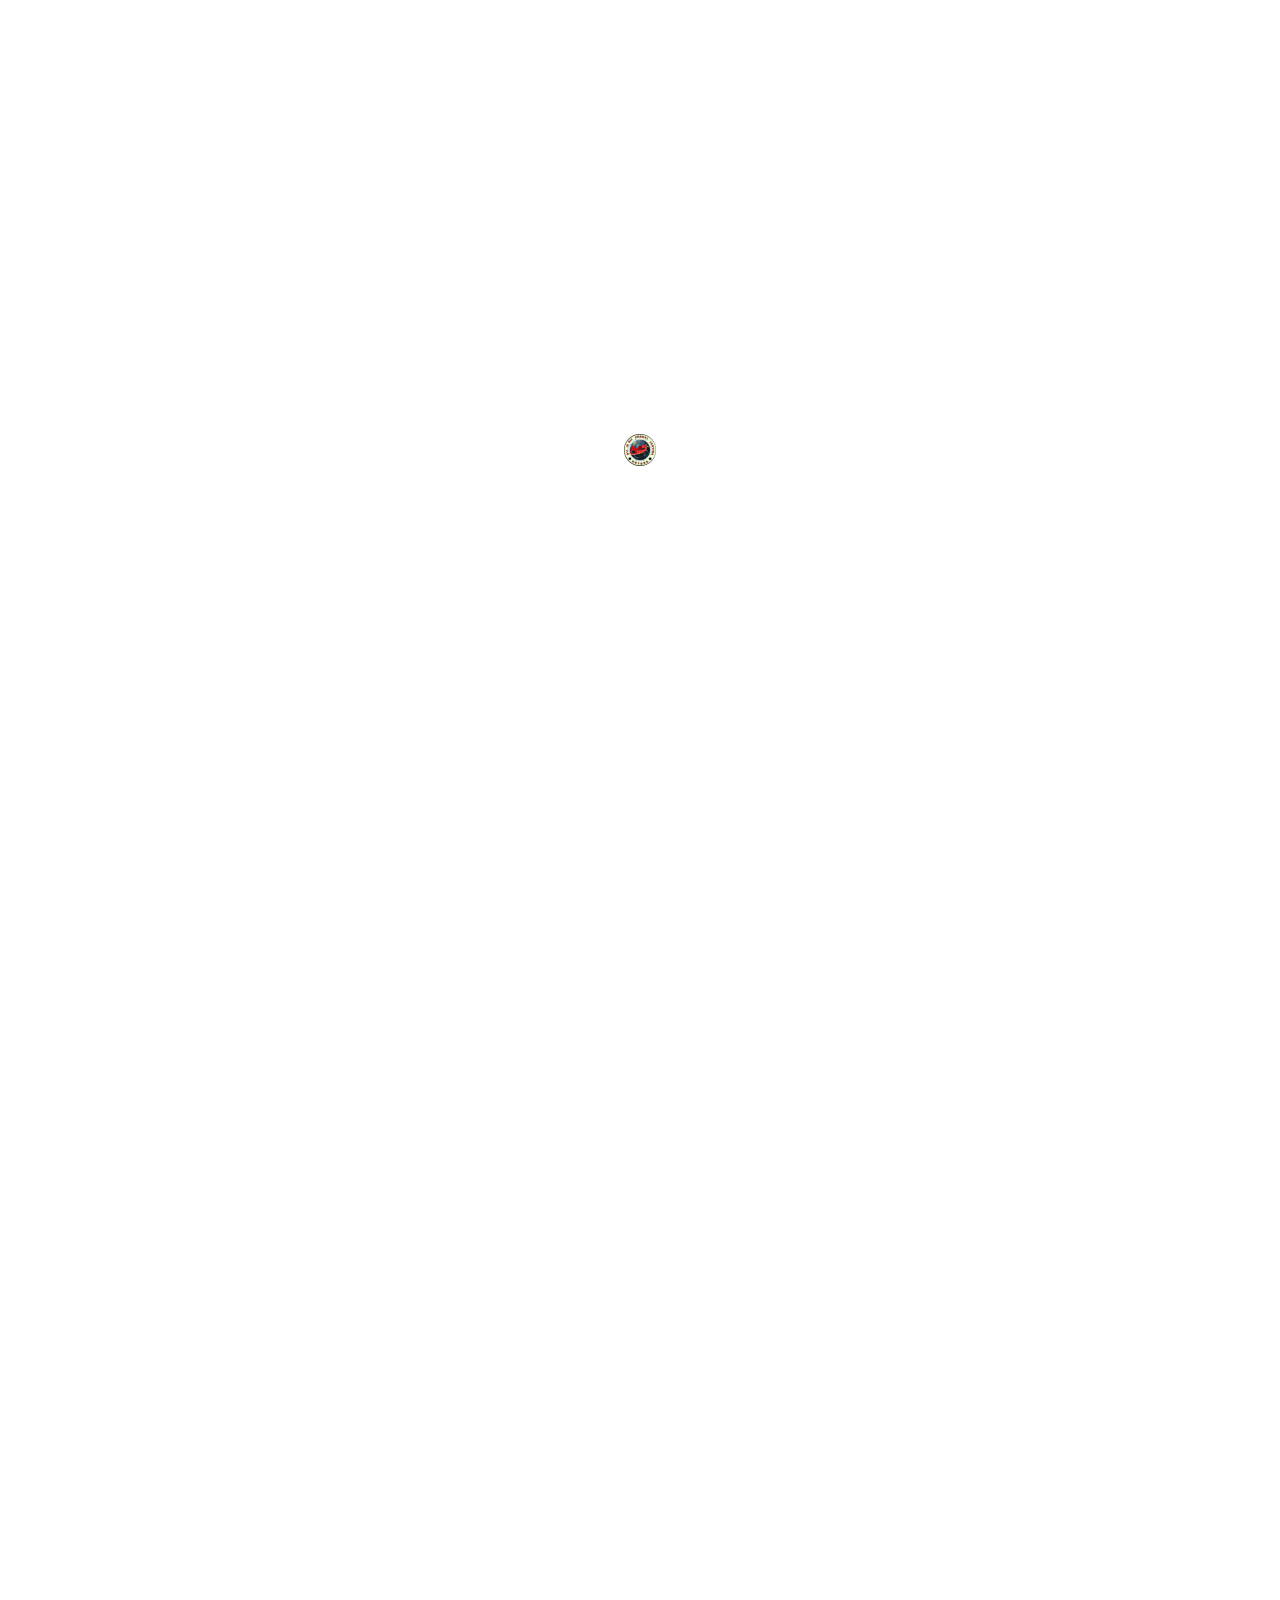
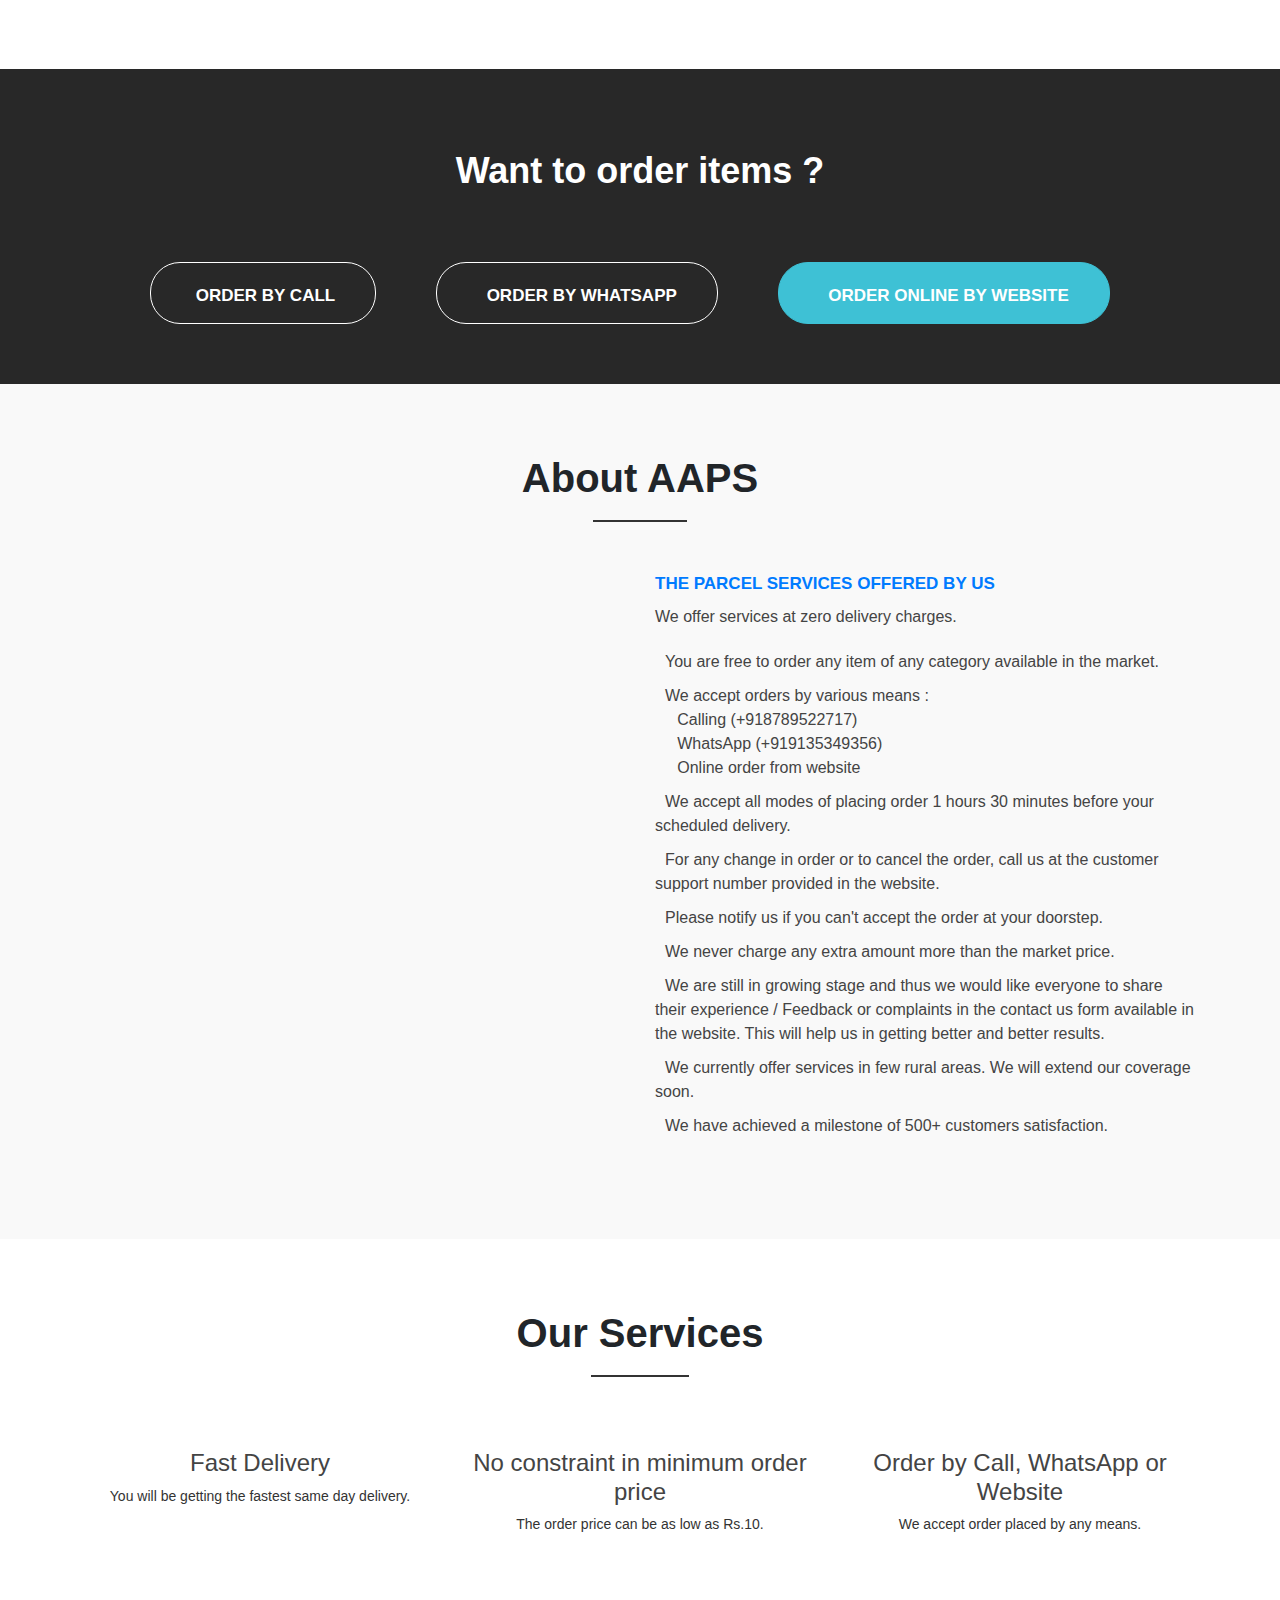
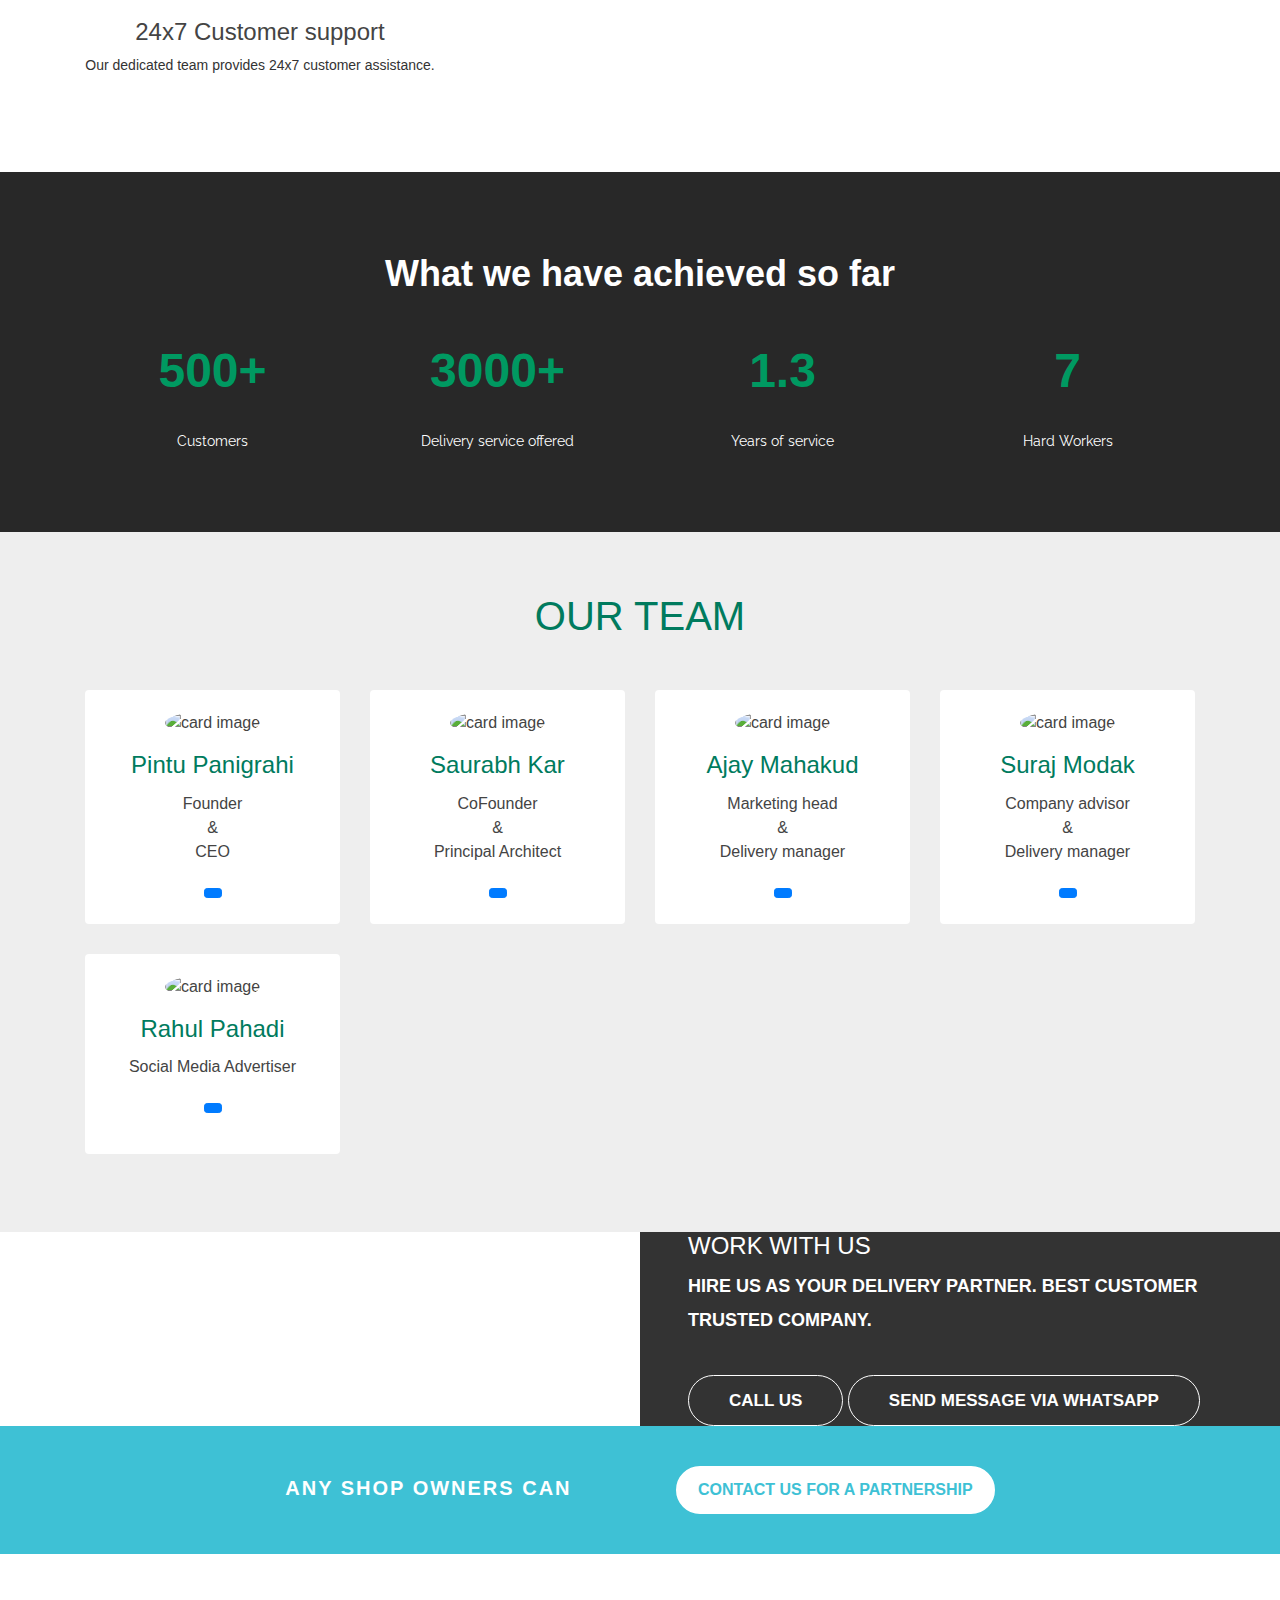
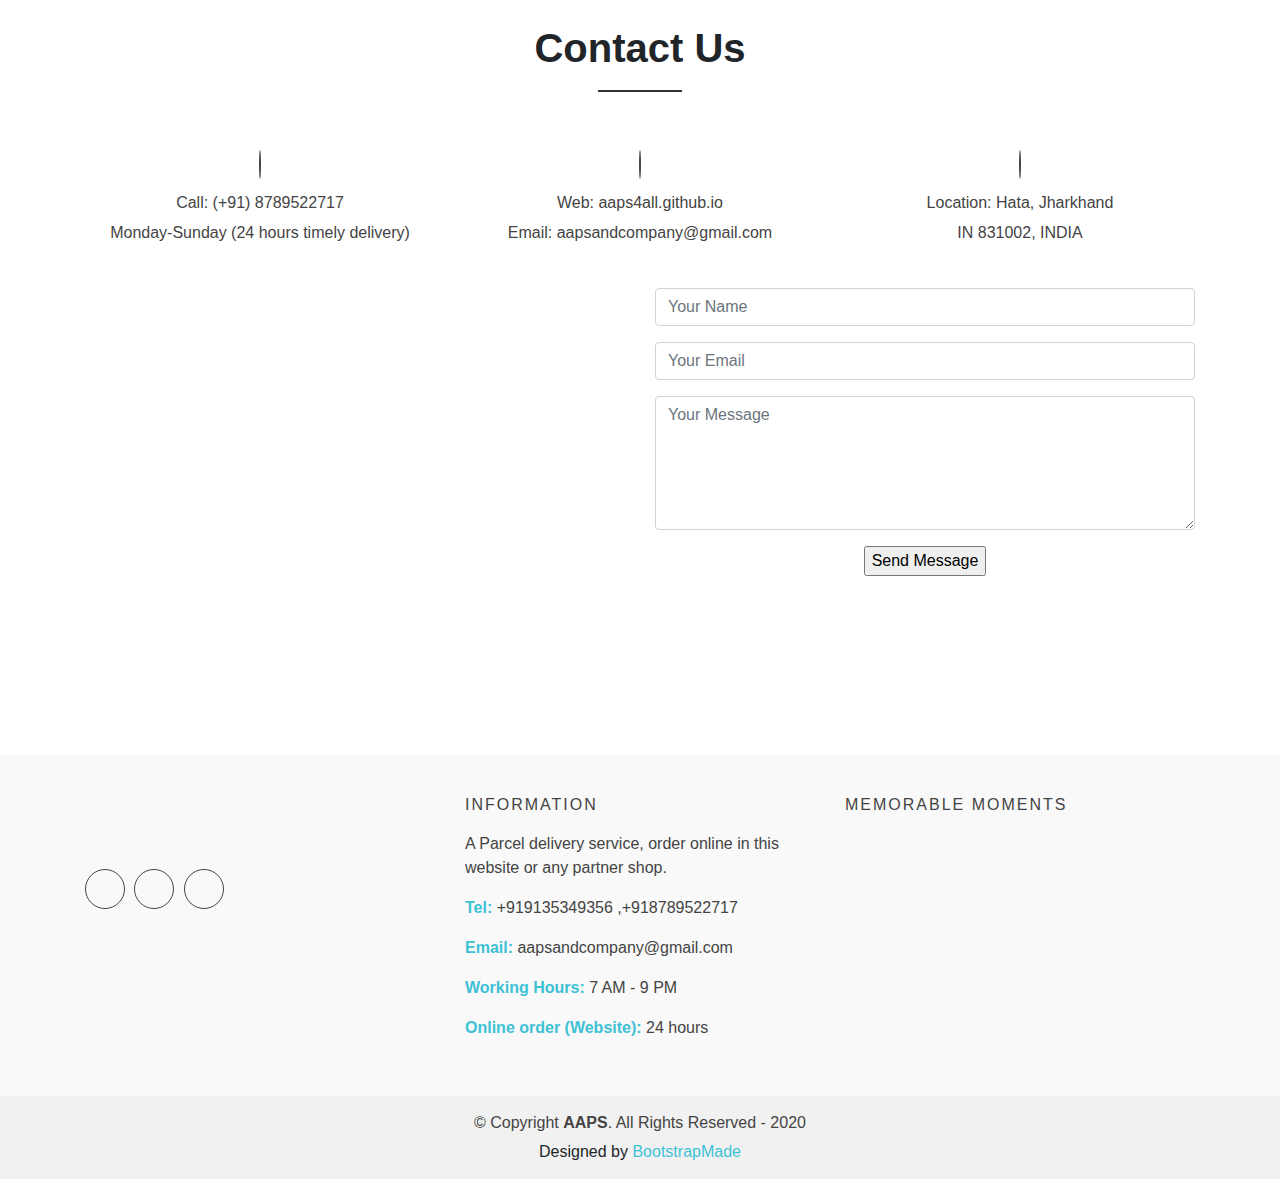
==== commit 9f51b6b4: "button orientation mismatch fixed 2" ====
--- a/index.html
+++ b/index.html
@@ -101,13 +101,18 @@
   <!-- ======= Slider Section ======= -->
   <div id="home" class="slider-area">
     <div class="bend niceties preview-2">
+
+
       <div id="ensign-nivoslider" class="slides">
         <img src="assets/img/slider/slider1.jpg" alt="" title="#slider-direction-1" />
         <img src="assets/img/slider/slider2.jpg" alt="" title="#slider-direction-2" />
         <img src="assets/img/slider/slider3.jpg" alt="" title="#slider-direction-3" />
       </div>
 
+
+
       <!-- direction 1 -->
+  
       <div id="slider-direction-1" class="slider-direction slider-one">
         <div class="container">
           <div class="row">
@@ -125,13 +130,13 @@
                 
 
                 <div class="layer-1-3 hidden-xs wow animate__slideInUp animate__animated" data-wow-duration="2s" data-wow-delay=".2s">
-                  <a class="ready-btn right-btn page-scroll" href="serviceone.html">Order online via website</a>
+         <!--         <a class="ready-btn right-btn page-scroll" href="serviceone.html">Order online via website</a>
                   <p> </p>
                   <p> </p><p> </p>
 
                   <p>
                               <a href="https://api.whatsapp.com/send?phone=+919135349356" class="ready-btn scrollto"> <i class="fa fa-whatsapp"></i> Send Message via WhatsApp</a></p>
-
+-->
                <!--   <a class="ready-btn page-scroll" href="">Order by WhatsApp</a> -->
                 </div>
 
@@ -159,11 +164,11 @@
                 </div>
                 <!-- layer 3 -->
                 <div class="layer-1-3 hidden-xs wow animate__slideInUp animate__animated" data-wow-duration="2s" data-wow-delay=".2s">
-                  <a class="ready-btn right-btn page-scroll" href="serviceone.html">Order online via website</a>
+   <!--               <a class="ready-btn right-btn page-scroll" href="serviceone.html">Order online via website</a>
                   <p> </p><p> </p><p> </p>
                   <p>
                               <a href="https://api.whatsapp.com/send?phone=+919135349356" class="ready-btn scrollto"> <i class="fa fa-whatsapp"></i> Send Message via WhatsApp</a></p>
-
+-->
                   <!--<a class="ready-btn page-scroll" href="">Order by WhatsApp</a> -->
                 </div>
               </div>
@@ -189,11 +194,11 @@
                 </div>
                 <!-- layer 3 -->
                 <div class="layer-1-3 hidden-xs wow animate__slideInUp animate__animated" data-wow-duration="2s" data-wow-delay=".2s">
-                  <a class="ready-btn right-btn page-scroll" href="serviceone.html">Order online via Website</a>
+<!--                  <a class="ready-btn right-btn page-scroll" href="serviceone.html">Order online via Website</a>
                  <p> </p><p> </p><p> </p>
                   <p>
                   <a href="https://api.whatsapp.com/send?phone=+919135349356" class="ready-btn scrollto"> <i class="fa fa-whatsapp"></i> Send Message via WhatsApp</a></p>
-
+-->
                  <!-- <a class="ready-btn page-scroll" href="">Order by WhatsApp</a> -->
                 </div>
               </div>
@@ -204,7 +209,49 @@
     </div>
   </div><!-- End Slider -->
 
+
+
   <main id="main">
+
+
+
+
+
+
+
+
+
+
+<section id="counts" class="counts">
+      <div class="container">
+
+        <div class="text-center title">
+          <h3 style="color:white;">Want to order items ?</h3>
+        </div>
+        <div class="row">
+        	<a href="tel:+918789522717" style='margin-left:80px' class="ready-btn scrollto"><i class="fa fa-phone" style="font-size:24px;color:red"></i> &nbsp;Order by Call </a> 
+            	                 <a href="https://api.whatsapp.com/send?phone=+919135349356" style='margin-left:60px' class="ready-btn scrollto"> <i class="fa fa-whatsapp"  style="font-size:24px;color:green"></i>&nbsp; Order by WhatsApp</a>
+            	                 <a class="ready-btn right-btn page-scroll" style='margin-left:60px' href="serviceone.html"> <i class="fa fa-mobile" style="font-size:24px;color:red" aria-hidden="true"></i> &nbsp;
+ Order online by Website</a> 
+
+
+          </div>
+        </div>
+
+      </div>
+    </section><!-- End Counts Section -->
+
+
+
+
+
+
+
+
+
+
+
+
 
     <!-- ======= About Section ======= -->
     <div id="about" class="about-area area-padding">
@@ -465,7 +512,7 @@
                                     <p><img class=" img-fluid" src="assets/img/team/1.png" alt="card image"></p>
                                     <h4 class="card-title">Pintu Panigrahi</h4>
                                     <p class="card-text"> Founder </br>& </br> CEO</p>
-                                    <a href="https://www.fiverr.com/share/qb8D02" class="btn btn-primary btn-sm"><i class="fa fa-plus"></i></a>
+                                    <a href="#" class="btn btn-primary btn-sm"><i class="fa fa-plus"></i></a>
                                 </div>
                             </div>
                         </div>
@@ -476,7 +523,7 @@
                                     <p class="card-text"> Founder of AAPS and dedicated to manage the services provided to the customers.</p>
                                     <ul class="list-inline">
                                         <li class="list-inline-item">
-                                            <a class="social-icon text-xs-center" target="_blank" href="https://www.fiverr.com/share/qb8D02">
+                                            <a class="social-icon text-xs-center" target="_blank" href="https://www.facebook.com/pintu.panigrahi.92775">
                                                 <i class="fa fa-facebook"></i>
                                             </a>
                                         </li>
@@ -485,11 +532,7 @@
                                                 <i class="fa fa-twitter"></i>
                                             </a>
                                         </li>
-                                        <li class="list-inline-item">
-                                            <a class="social-icon text-xs-center" target="_blank" href="https://www.fiverr.com/share/qb8D02">
-                                                <i class="fa fa-skype"></i>
-                                            </a>
-                                        </li>
+                                        
                                         <li class="list-inline-item">
                                             <a class="social-icon text-xs-center" target="_blank" href="https://www.fiverr.com/share/qb8D02">
                                                 <i class="fa fa-google"></i>
@@ -513,7 +556,7 @@
                                     <p><img class=" img-fluid" src="assets/img/team/2.png" alt="card image"></p>
                                     <h4 class="card-title">Saurabh Kar</h4>
                                     <p class="card-text">CoFounder </br>& </br> Principal Architect</p>
-                                    <a href="https://www.fiverr.com/share/qb8D02" class="btn btn-primary btn-sm"><i class="fa fa-plus"></i></a>
+                                    <a href="#" class="btn btn-primary btn-sm"><i class="fa fa-plus"></i></a>
                                 </div>
                             </div>
                         </div>
@@ -523,19 +566,15 @@
                                     <h4 class="card-title">Saurabh Kar</h4>
                                     <p class="card-text"> CoFounder of AAPS and manages the engineering team involving techincal works.</p>
                                     <ul class="list-inline">
-                                        <li class="list-inline-item">
-                                            <a class="social-icon text-xs-center" target="_blank" href="https://www.fiverr.com/share/qb8D02">
-                                                <i class="fa fa-facebook"></i>
-                                            </a>
-                                        </li>
+                                       
                                         <li class="list-inline-item">
                                             <a class="social-icon text-xs-center" target="_blank" href="https://www.fiverr.com/share/qb8D02">
                                                 <i class="fa fa-twitter"></i>
                                             </a>
                                         </li>
                                         <li class="list-inline-item">
-                                            <a class="social-icon text-xs-center" target="_blank" href="https://www.fiverr.com/share/qb8D02">
-                                                <i class="fa fa-skype"></i>
+                                            <a class="social-icon text-xs-center" target="_blank" href="https://www.linkedin.com/in/saurabh-kar/">
+                                                <i class="fa fa-linkedin"></i>
                                             </a>
                                         </li>
                                         <li class="list-inline-item">
@@ -561,7 +600,7 @@
                                     <p><img class=" img-fluid" src="assets/img/team/3.png" alt="card image"></p>
                                     <h4 class="card-title">Ajay Mahakud</h4>
                                     <p class="card-text">Marketing head </br>& </br> Delivery manager</p>
-                                    <a href="https://www.fiverr.com/share/qb8D02" class="btn btn-primary btn-sm"><i class="fa fa-plus"></i></a>
+                                    <a href="#" class="btn btn-primary btn-sm"><i class="fa fa-plus"></i></a>
                                 </div>
                             </div>
                         </div>
@@ -576,16 +615,7 @@
                                                 <i class="fa fa-facebook"></i>
                                             </a>
                                         </li>
-                                        <li class="list-inline-item">
-                                            <a class="social-icon text-xs-center" target="_blank" href="https://www.fiverr.com/share/qb8D02">
-                                                <i class="fa fa-twitter"></i>
-                                            </a>
-                                        </li>
-                                        <li class="list-inline-item">
-                                            <a class="social-icon text-xs-center" target="_blank" href="https://www.fiverr.com/share/qb8D02">
-                                                <i class="fa fa-skype"></i>
-                                            </a>
-                                        </li>
+                                        
                                         <li class="list-inline-item">
                                             <a class="social-icon text-xs-center" target="_blank" href="https://www.fiverr.com/share/qb8D02">
                                                 <i class="fa fa-google"></i>
@@ -609,7 +639,7 @@
                                     <p><img class=" img-fluid" src="assets/img/team/4.png" alt="card image"></p>
                                     <h4 class="card-title">Suraj Modak</h4>
                                     <p class="card-text">Company advisor </br>& </br> Delivery manager</p>
-                                    <a href="https://www.fiverr.com/share/qb8D02" class="btn btn-primary btn-sm"><i class="fa fa-plus"></i></a>
+                                    <a href="#" class="btn btn-primary btn-sm"><i class="fa fa-plus"></i></a>
                                 </div>
                             </div>
                         </div>
@@ -620,18 +650,8 @@
                                     <p class="card-text">Founding member of AAPS, manages the delivery of items and handles customer support.</p>
                                     <ul class="list-inline">
                                         <li class="list-inline-item">
-                                            <a class="social-icon text-xs-center" target="_blank" href="https://www.fiverr.com/share/qb8D02">
+                                            <a class="social-icon text-xs-center" target="_blank" href="https://www.facebook.com/profile.php?id=100006594394230">
                                                 <i class="fa fa-facebook"></i>
-                                            </a>
-                                        </li>
-                                        <li class="list-inline-item">
-                                            <a class="social-icon text-xs-center" target="_blank" href="https://www.fiverr.com/share/qb8D02">
-                                                <i class="fa fa-twitter"></i>
-                                            </a>
-                                        </li>
-                                        <li class="list-inline-item">
-                                            <a class="social-icon text-xs-center" target="_blank" href="https://www.fiverr.com/share/qb8D02">
-                                                <i class="fa fa-skype"></i>
                                             </a>
                                         </li>
                                         <li class="list-inline-item">
@@ -657,7 +677,7 @@
                                     <p><img class=" img-fluid" src="assets/img/team/5.png" alt="card image"></p>
                                     <h4 class="card-title">Rahul Pahadi</h4>
                                     <p class="card-text">Social Media Advertiser</p>
-                                    <a href="https://www.fiverr.com/share/qb8D02" class="btn btn-primary btn-sm"><i class="fa fa-plus"></i></a>
+                                    <a href="#" class="btn btn-primary btn-sm"><i class="fa fa-plus"></i></a>
                                 </div>
                             </div>
                         </div>
@@ -665,7 +685,7 @@
                             <div class="card">
                                 <div class="card-body text-center mt-4">
                                     <h4 class="card-title">Rahul Pahadi</h4>
-                                    <p class="card-text"> ------------ ------------------ ---------------</p>
+                                    <p class="card-text"> </p>
                                     <ul class="list-inline">
                                         <li class="list-inline-item">
                                             <a class="social-icon text-xs-center" target="_blank" href="https://www.fiverr.com/share/qb8D02">
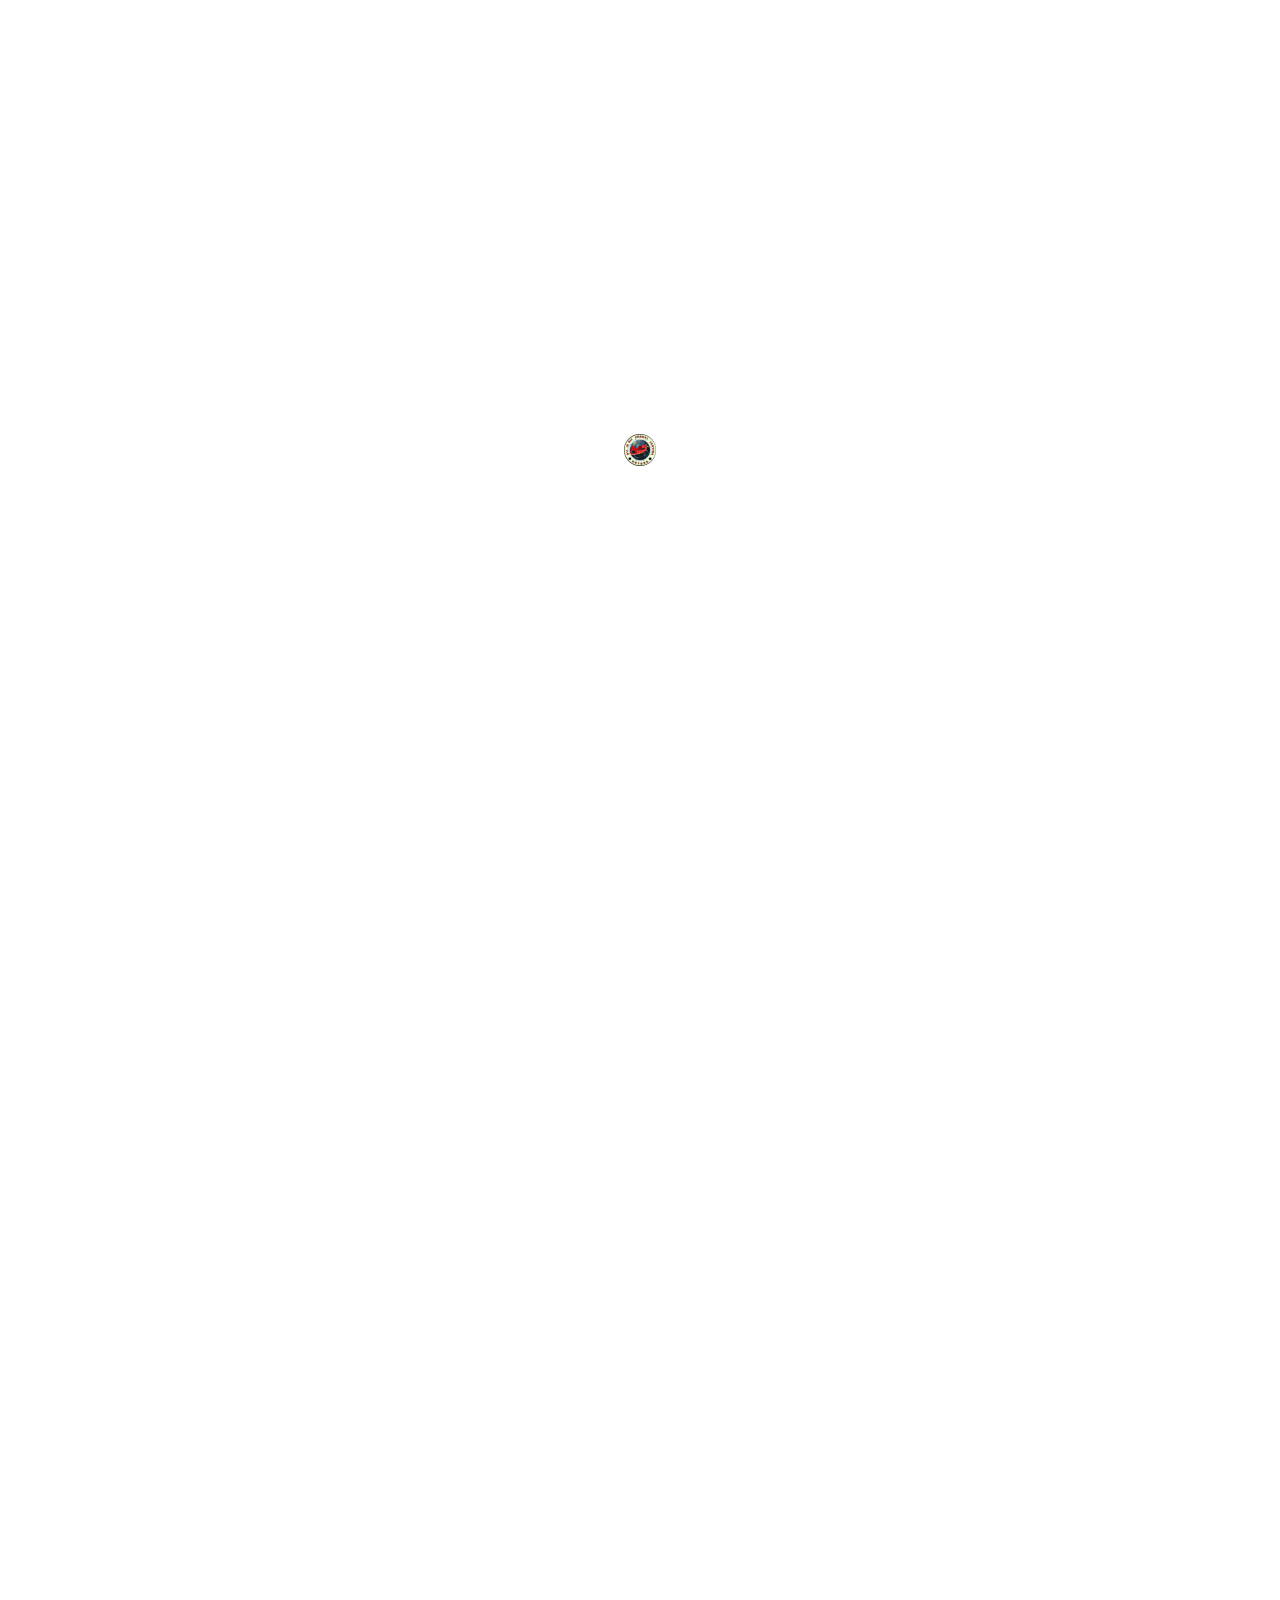
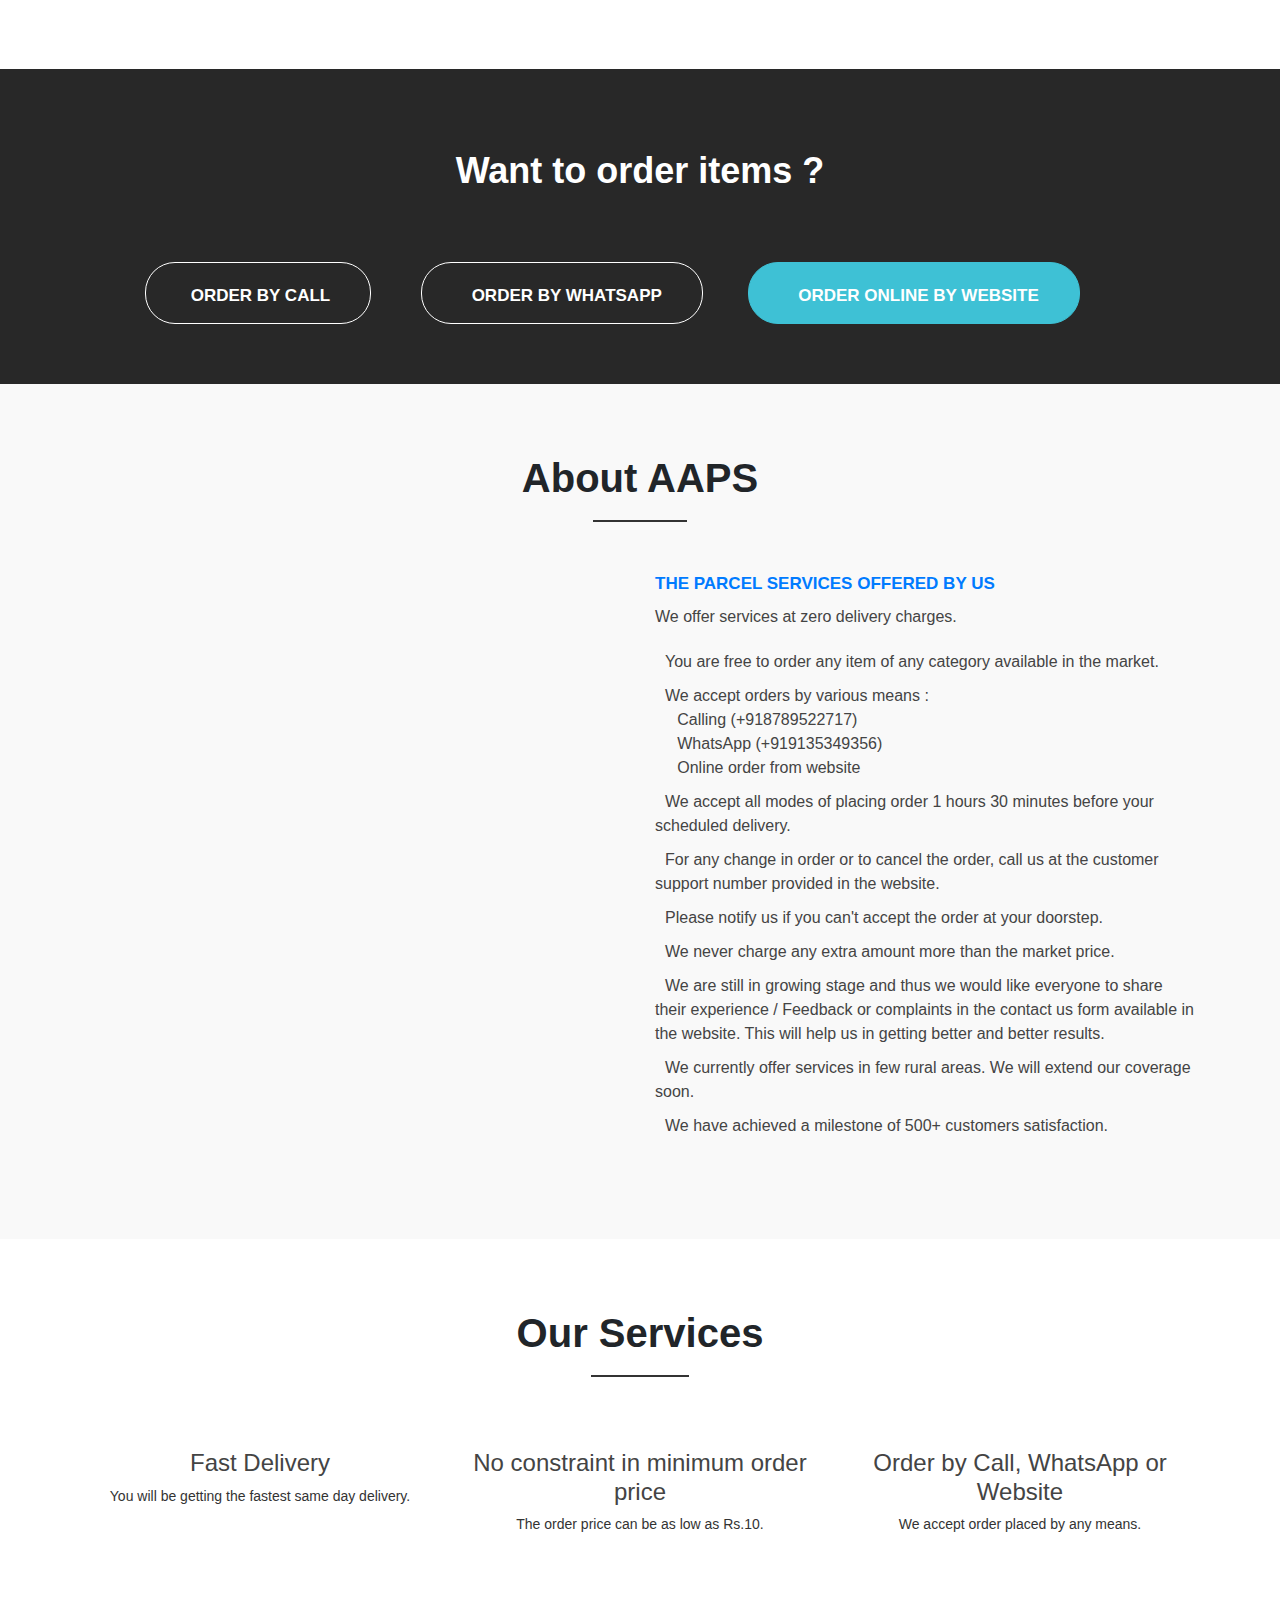
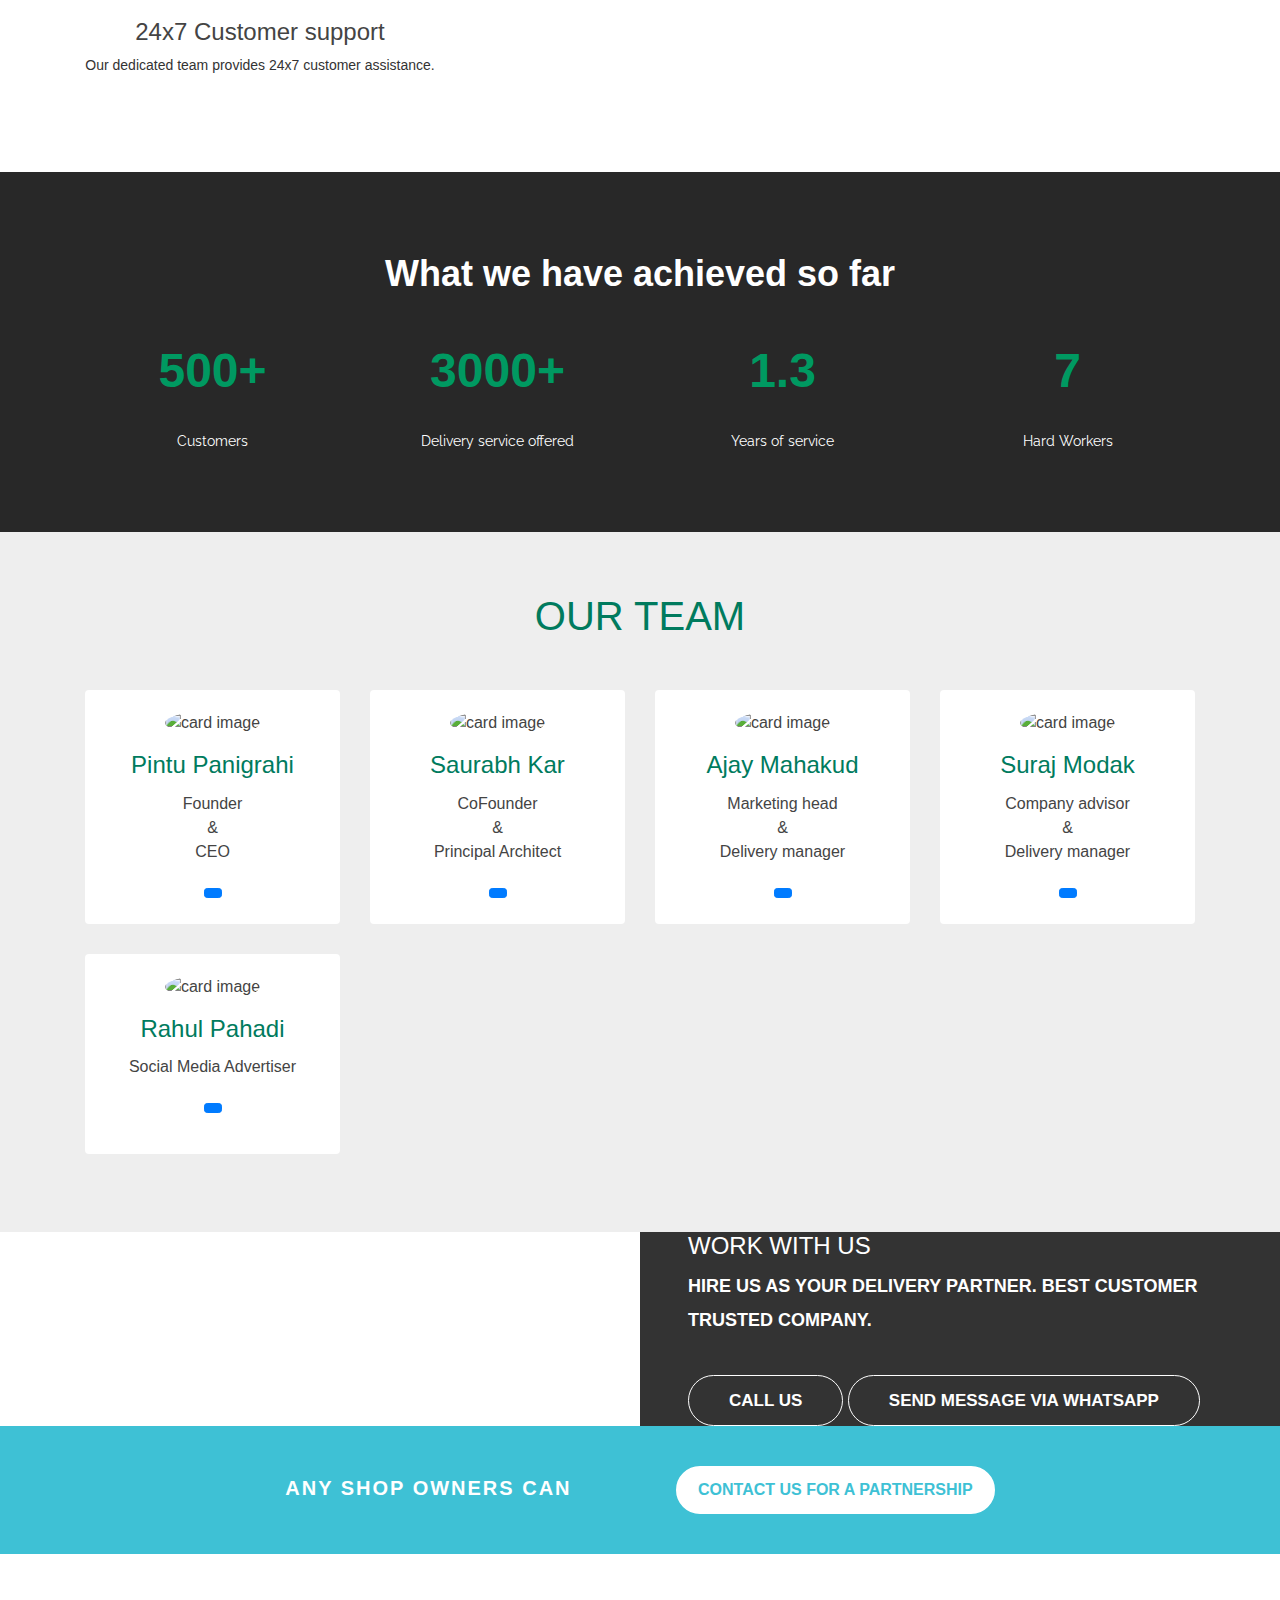
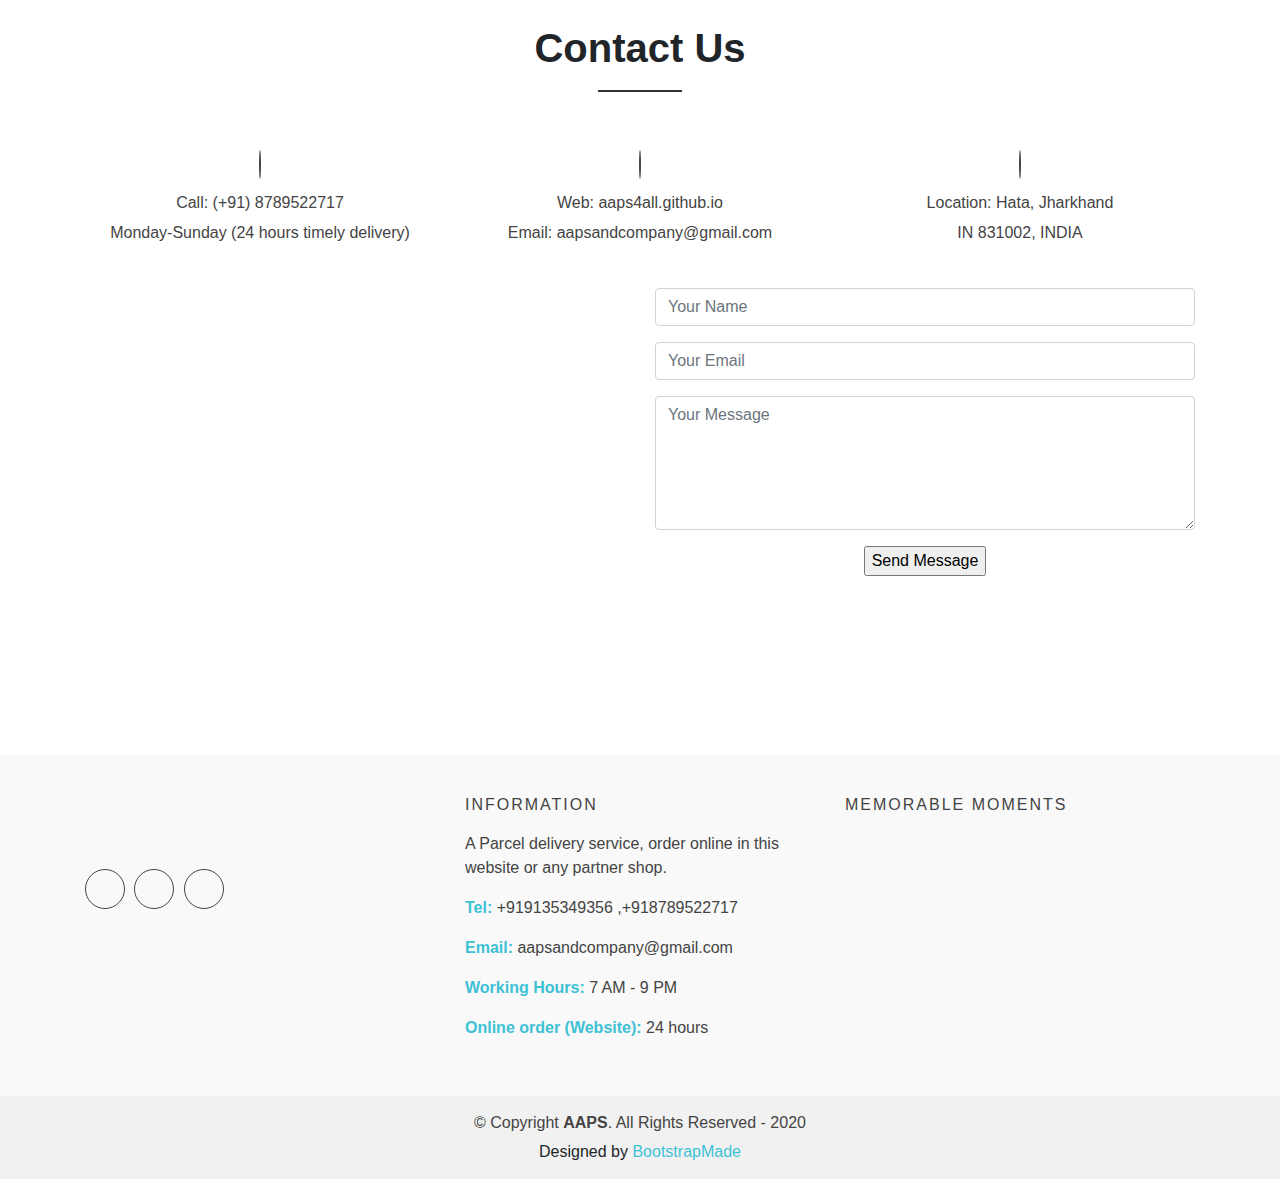
==== commit 4a088ff3: "button orientation mismatch fixed 4" ====
--- a/index.html
+++ b/index.html
@@ -229,9 +229,9 @@
           <h3 style="color:white;">Want to order items ?</h3>
         </div>
         <div class="row">
-        	<a href="tel:+918789522717" style='margin-left:80px' class="ready-btn scrollto"><i class="fa fa-phone" style="font-size:24px;color:red"></i> &nbsp;Order by Call </a> 
-            	                 <a href="https://api.whatsapp.com/send?phone=+919135349356" style='margin-left:60px' class="ready-btn scrollto"> <i class="fa fa-whatsapp"  style="font-size:24px;color:green"></i>&nbsp; Order by WhatsApp</a>
-            	                 <a class="ready-btn right-btn page-scroll" style='margin-left:60px' href="serviceone.html"> <i class="fa fa-mobile" style="font-size:24px;color:red" aria-hidden="true"></i> &nbsp;
+        	<a href="tel:+918789522717" style='margin-left:75px' class="ready-btn scrollto"><i class="fa fa-phone" style="font-size:24px;color:red"></i> &nbsp;Order by Call </a> 
+            	                 <a href="https://api.whatsapp.com/send?phone=+919135349356" style='margin-left:50px' class="ready-btn scrollto"> <i class="fa fa-whatsapp"  style="font-size:24px;color:green"></i>&nbsp; Order by WhatsApp</a>
+            	                 <a class="ready-btn right-btn page-scroll" style='margin-left:45px' href="serviceone.html"> <i class="fa fa-mobile" style="font-size:24px;color:red" aria-hidden="true"></i> &nbsp;
  Order online by Website</a> 
 
 
